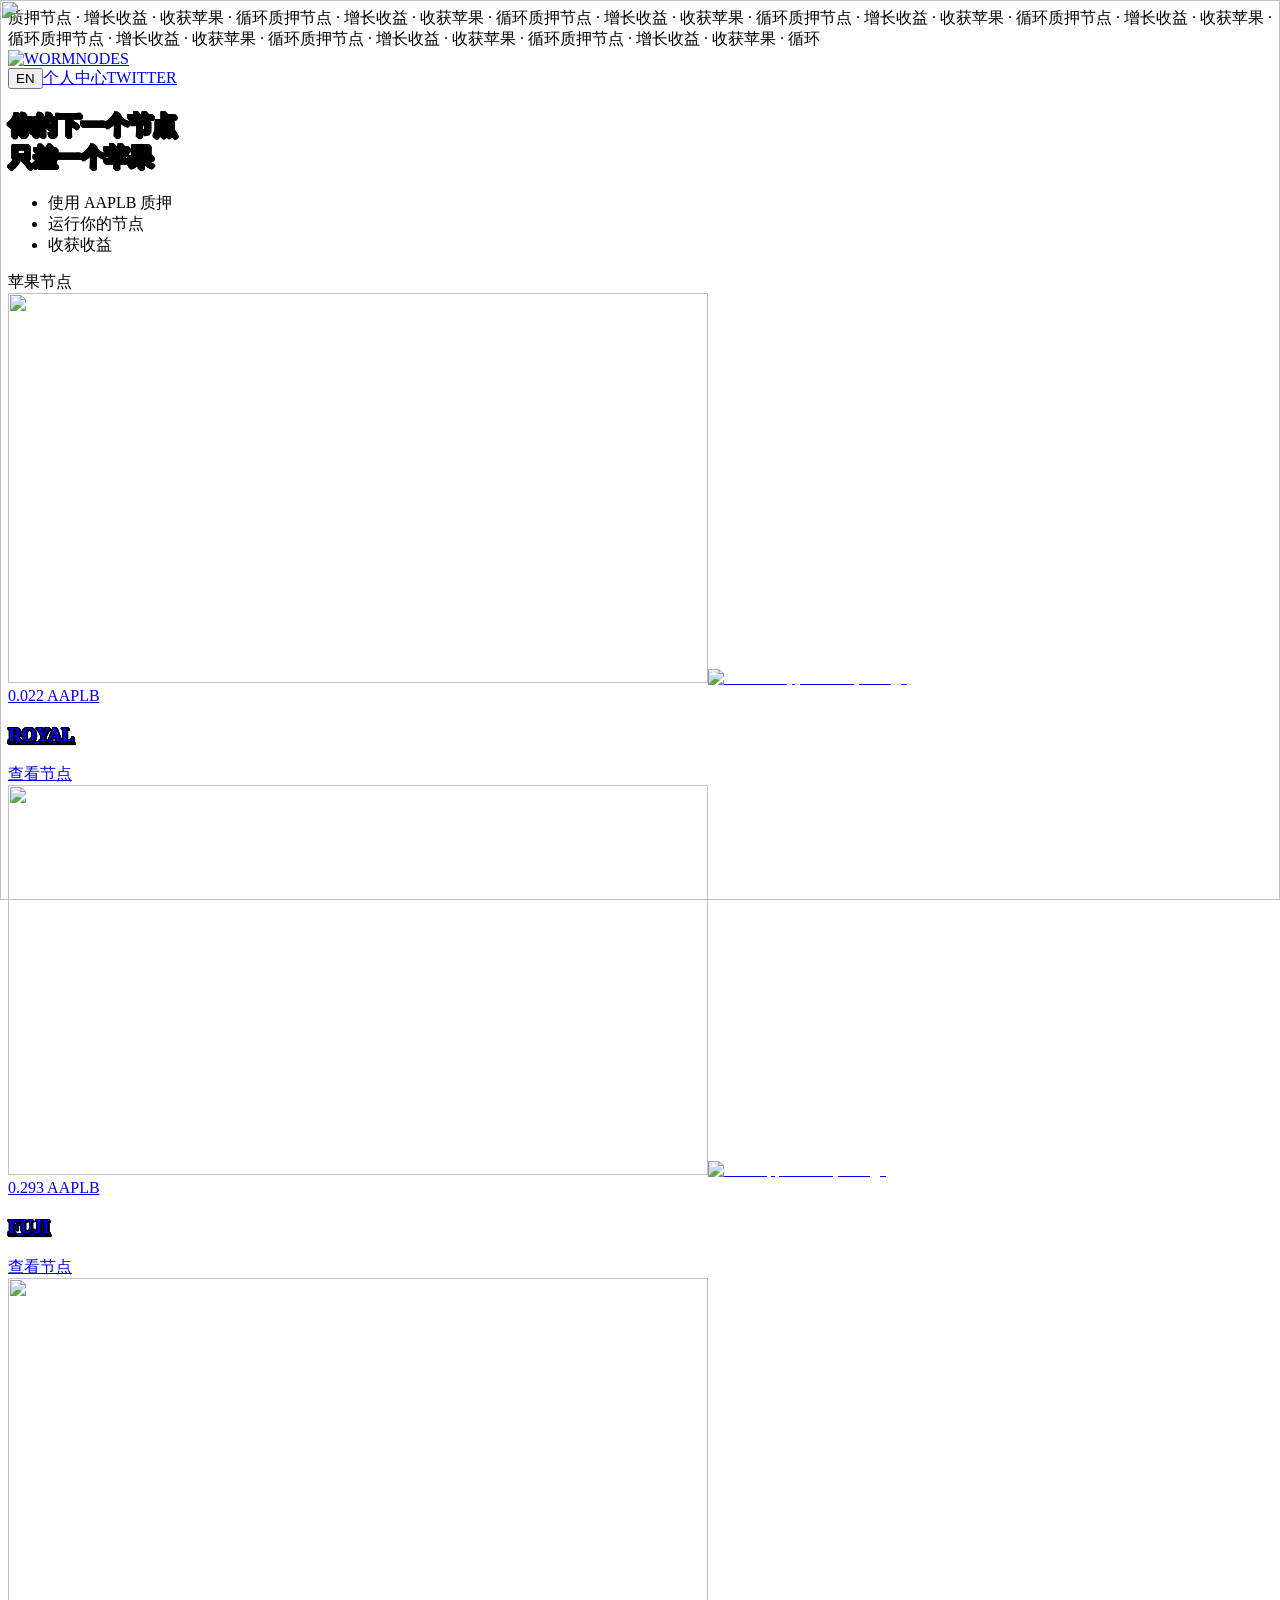
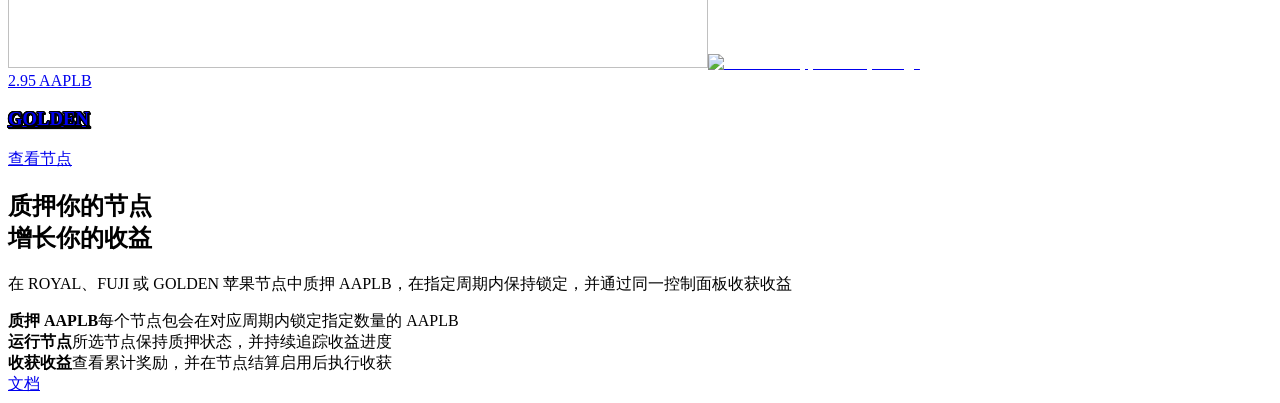
==== site/index.html @ 0cadbbf4 "feat: launch WORMNODES static experience" ====
<!DOCTYPE html>

<html class="inter_55e7864c-module__Z2_8rW__variable rubik_59466321-module__Wltqrq__variable press_start_2p_4344854-module__DFnajW__variable roboto_mono_e25494b7-module__irEECa__variable noto_sans_jp_9eb683cc-module__CWBT3G__variable noto_sans_sc_5012a4dd-module__J10OYW__variable noto_sans_kr_98032d5b-module__117jkW__variable" lang="zh-CN"><head><meta charset="utf-8"/><meta content="width=device-width, initial-scale=1" name="viewport"/><link as="image" imagesizes="100vw" imagesrcset="/_next/image?url=%2Fbrand%2Fhome%2Fhero%2Flayer1.png&amp;w=640&amp;q=75&amp;dpl=dpl_96QHAPLa8R8Ghr7NJcweiiiXQumz 640w, /_next/image?url=%2Fbrand%2Fhome%2Fhero%2Flayer1.png&amp;w=750&amp;q=75&amp;dpl=dpl_96QHAPLa8R8Ghr7NJcweiiiXQumz 750w, /_next/image?url=%2Fbrand%2Fhome%2Fhero%2Flayer1.png&amp;w=828&amp;q=75&amp;dpl=dpl_96QHAPLa8R8Ghr7NJcweiiiXQumz 828w, /_next/image?url=%2Fbrand%2Fhome%2Fhero%2Flayer1.png&amp;w=1080&amp;q=75&amp;dpl=dpl_96QHAPLa8R8Ghr7NJcweiiiXQumz 1080w, /_next/image?url=%2Fbrand%2Fhome%2Fhero%2Flayer1.png&amp;w=1200&amp;q=75&amp;dpl=dpl_96QHAPLa8R8Ghr7NJcweiiiXQumz 1200w, /_next/image?url=%2Fbrand%2Fhome%2Fhero%2Flayer1.png&amp;w=1920&amp;q=75&amp;dpl=dpl_96QHAPLa8R8Ghr7NJcweiiiXQumz 1920w, /_next/image?url=%2Fbrand%2Fhome%2Fhero%2Flayer1.png&amp;w=2048&amp;q=75&amp;dpl=dpl_96QHAPLa8R8Ghr7NJcweiiiXQumz 2048w, /_next/image?url=%2Fbrand%2Fhome%2Fhero%2Flayer1.png&amp;w=3840&amp;q=75&amp;dpl=dpl_96QHAPLa8R8Ghr7NJcweiiiXQumz 3840w" rel="preload"/><link data-precedence="next" href="/_next/static/chunks/e8b7f366668dba46.css" rel="stylesheet"/><link data-precedence="next" href="/_next/static/chunks/c0f1d4706f6b8584.css" rel="stylesheet"/><link data-precedence="next" href="/_next/static/chunks/edbb7e1ff22c75a3.css" rel="stylesheet"/><link data-precedence="next" href="/_next/static/chunks/c2bd4e25eaab8102.css" rel="stylesheet"/><link data-precedence="next" href="/_next/static/chunks/37011c56eb32cdae.css" rel="stylesheet"/><meta content="" name="next-size-adjust"/><title>WORMNODES | 苹果节点质押</title><meta content="使用 AAPLB 质押 ROYAL、FUJI 与 GOLDEN 苹果节点并获得收益" name="description"/><meta content="WORMNODES | 苹果节点质押" property="og:title"/><meta content="使用 AAPLB 质押 ROYAL、FUJI 与 GOLDEN 苹果节点并获得收益" property="og:description"/><meta content="1200" property="og:image:width"/><meta content="630" property="og:image:height"/><meta content="WORMNODES" property="og:image:alt"/><meta content="summary_large_image" name="twitter:card"/><meta content="WORMNODES | 苹果节点质押" name="twitter:title"/><meta content="使用 AAPLB 质押 ROYAL、FUJI 与 GOLDEN 苹果节点并获得收益" name="twitter:description"/><link href="/editable/overrides.css" rel="stylesheet"/><meta content="Static editable homepage baseline copied from public SSR output" name="local-mirror"/><link href="/editable/wormnodes.css?v=12" rel="stylesheet"/><link href="/assets/media/wormnodes-favicon.png?v=2" rel="icon" type="image/png"/></head><body class="antialiased"><div hidden=""></div><div class="flex min-h-screen flex-col"><header class="fixed left-0 top-0 z-50 w-full" id="top">
<div class="relative w-full overflow-hidden py-2 select-none"><div class="flex w-max animate-[ticker_72s_linear_infinite] motion-reduce:animate-none"><span class="flex shrink-0 items-center gap-8 pr-8"><span class="font-pixel text-[10px] uppercase leading-none tracking-[0.12em] text-black sm:text-[11px]" data-en="STAKE NODES · GROW YIELD · HARVEST APPLES · REPEAT" data-zh="质押节点 · 增长收益 · 收获苹果 · 循环">质押节点 · 增长收益 · 收获苹果 · 循环</span><span class="font-pixel text-[10px] uppercase leading-none tracking-[0.12em] text-black sm:text-[11px]" data-en="STAKE NODES · GROW YIELD · HARVEST APPLES · REPEAT" data-zh="质押节点 · 增长收益 · 收获苹果 · 循环">质押节点 · 增长收益 · 收获苹果 · 循环</span><span class="font-pixel text-[10px] uppercase leading-none tracking-[0.12em] text-black sm:text-[11px]" data-en="STAKE NODES · GROW YIELD · HARVEST APPLES · REPEAT" data-zh="质押节点 · 增长收益 · 收获苹果 · 循环">质押节点 · 增长收益 · 收获苹果 · 循环</span><span class="font-pixel text-[10px] uppercase leading-none tracking-[0.12em] text-black sm:text-[11px]" data-en="STAKE NODES · GROW YIELD · HARVEST APPLES · REPEAT" data-zh="质押节点 · 增长收益 · 收获苹果 · 循环">质押节点 · 增长收益 · 收获苹果 · 循环</span><span class="font-pixel text-[10px] uppercase leading-none tracking-[0.12em] text-black sm:text-[11px]" data-en="STAKE NODES · GROW YIELD · HARVEST APPLES · REPEAT" data-zh="质押节点 · 增长收益 · 收获苹果 · 循环">质押节点 · 增长收益 · 收获苹果 · 循环</span><span class="font-pixel text-[10px] uppercase leading-none tracking-[0.12em] text-black sm:text-[11px]" data-en="STAKE NODES · GROW YIELD · HARVEST APPLES · REPEAT" data-zh="质押节点 · 增长收益 · 收获苹果 · 循环">质押节点 · 增长收益 · 收获苹果 · 循环</span><span class="font-pixel text-[10px] uppercase leading-none tracking-[0.12em] text-black sm:text-[11px]" data-en="STAKE NODES · GROW YIELD · HARVEST APPLES · REPEAT" data-zh="质押节点 · 增长收益 · 收获苹果 · 循环">质押节点 · 增长收益 · 收获苹果 · 循环</span><span class="font-pixel text-[10px] uppercase leading-none tracking-[0.12em] text-black sm:text-[11px]" data-en="STAKE NODES · GROW YIELD · HARVEST APPLES · REPEAT" data-zh="质押节点 · 增长收益 · 收获苹果 · 循环">质押节点 · 增长收益 · 收获苹果 · 循环</span></span></div></div>
<div class="wn-header-shell"><div class="flex w-full items-center gap-3 px-4 min-h-16 sm:min-h-[4.5rem] sm:px-6 xl:px-8"><a aria-label="WORMNODES home" href="#top"><img alt="WORMNODES" class="wn-header-logo" height="300" loading="eager" src="/assets/media/wormnodes-logo.png?v=3" width="1200"/></a><div class="flex-1"></div><nav aria-label="Primary navigation" class="wn-header-actions"><button aria-label="Switch to English" class="sticker-btn wn-yellow-sticker wn-nav-link wn-language-button" data-lang-toggle="" type="button"><span class="sticker-btn-face px-5 py-2 font-heading text-xs font-black uppercase tracking-wide text-white">EN</span></button><a aria-label="Open WORMNODES profile" class="sticker-btn wn-yellow-sticker wn-nav-link" href="/profile/"><span class="sticker-btn-face px-5 py-2 font-heading text-xs font-black uppercase tracking-wide text-white" data-en="PROFILE" data-zh="个人中心">个人中心</span></a><a aria-label="WORMNODES Twitter" class="sticker-btn wn-yellow-sticker wn-nav-link" href="https://x.com/WormNodes" rel="noopener noreferrer" target="_blank"><span class="sticker-btn-face px-5 py-2 font-heading text-xs font-black uppercase tracking-wide text-white">TWITTER</span></a></nav></div></div>
</header><main class="flex-1"><div class="mx-auto w-full min-w-0 max-w-7xl px-4 sm:px-5 xl:px-8 2xl:max-w-[90rem] py-4 2xl:py-6"><div class="relative"><div class="relative left-1/2 right-1/2 -ml-[50vw] -mr-[50vw] -mt-4 -mb-4 w-screen overflow-hidden bg-surface-base 2xl:-mt-6 2xl:-mb-6"><section class="relative w-full py-6 sm:py-8 pt-28 sm:pt-32 lg:pt-36"><div class="mx-auto w-full min-w-0 max-w-7xl px-4 sm:px-5 xl:px-8 2xl:max-w-[90rem]"><div class="group relative h-[280px] overflow-hidden rounded-2xl sm:h-[360px] lg:h-[480px] [container-type:inline-size]"><div aria-hidden="true" class="absolute inset-0"><div class="absolute inset-0 transition-transform duration-700 ease-out group-hover:scale-[1.03] motion-reduce:transition-none"><div class="hero-drift absolute inset-0"><img alt="" class="object-cover object-right" data-nimg="fill" decoding="async" loading="eager" sizes="100vw" src="/assets/media/6d959c74c0d27f56c6.png" srcset="/assets/media/3dec3d20e7ad1e6a38.png 640w, /assets/media/4ab1bfce7e43ae8ab4.png 750w, /assets/media/17a4db3cff9cf5389c.png 828w, /assets/media/6779f3f0c8c84c58be.png 1080w, /assets/media/671f3e3e971a9f3240.png 1200w, /assets/media/1f9f5916872530f9c1.png 1920w, /assets/media/e329f7bd58c3fb2cbc.png 2048w, /assets/media/6d959c74c0d27f56c6.png 3840w" style="position:absolute;height:100%;width:100%;left:0;top:0;right:0;bottom:0;color:transparent"/></div></div><div class="absolute aspect-[1420/480] max-sm:-bottom-[6%] max-sm:-right-[8%] max-sm:w-[560px] sm:right-0 sm:top-1/2 sm:w-[max(100%,1065px)] sm:-translate-y-1/2 lg:w-[max(100%,1420px)]"><div class="absolute inset-[-26.46%_-10%_-27.92%_42.89%] origin-[70%_60%] transition-transform duration-500 ease-out group-hover:rotate-[2.5deg] group-hover:scale-[1.07] motion-reduce:transition-none"><div class="hero-flare-counter absolute inset-0"><img alt="" class="object-fill" data-nimg="fill" decoding="async" loading="eager" sizes="70vw" src="/assets/media/ebf6c3fac01f97a84b.png" srcset="/assets/media/3253847574a0adb8e9.png 640w, /assets/media/2ab07d0a822987abbe.png 750w, /assets/media/33d112bf01dcaa3b61.png 828w, /assets/media/9e9209b47c6250277a.png 1080w, /assets/media/eb4c57acd257ff200c.png 1200w, /assets/media/fc2684ffe530d6f566.png 1920w, /assets/media/60ad1055c2f20eab20.png 2048w, /assets/media/ebf6c3fac01f97a84b.png 3840w" style="position:absolute;height:100%;width:100%;left:0;top:0;right:0;bottom:0;color:transparent"/></div></div><div class="absolute inset-[-2.08%_-15.63%_-24.58%_50.92%] origin-[60%_55%] transition-transform delay-75 duration-500 ease-out group-hover:-rotate-3 group-hover:scale-[1.09] motion-reduce:transition-none"><div class="hero-flare absolute inset-0"><img alt="" class="object-fill" data-nimg="fill" decoding="async" loading="eager" sizes="65vw" src="/assets/media/6bdccb33ffd257f253.png" srcset="/assets/media/4c48150f82cca09fe5.png 640w, /assets/media/191d85360df7ded87f.png 750w, /assets/media/587cd6b07a4a10c6bf.png 828w, /assets/media/eff5e38a34ea7d5408.png 1080w, /assets/media/a03e01a71feec89ef2.png 1200w, /assets/media/a44a46867429e1e102.png 1920w, /assets/media/5667e502d3df791c3e.png 2048w, /assets/media/6bdccb33ffd257f253.png 3840w" style="position:absolute;height:100%;width:100%;left:0;top:0;right:0;bottom:0;color:transparent"/></div></div><div class="absolute inset-[12.71%_-0.63%_-17.29%_47.11%]"><div class="hero-bob absolute inset-0"><img alt="" class="object-fill" data-nimg="fill" decoding="async" loading="eager" sizes="55vw" src="/assets/media/0c9e0a14c5fcb0350c.png" srcset="/assets/media/55adb1d253f7497a11.png 384w, /assets/media/672ffdae05ce43972b.png 640w, /assets/media/c190ec64e120ebba4a.png 750w, /assets/media/fd697cc4030709b23d.png 828w, /assets/media/f013b319c369afd2ce.png 1080w, /assets/media/1f110f10283d2afccf.png 1200w, /assets/media/d0e1370f5898ff47eb.png 1920w, /assets/media/ceb12d2aaa09b55425.png 2048w, /assets/media/0c9e0a14c5fcb0350c.png 3840w" style="position:absolute;height:100%;width:100%;left:0;top:0;right:0;bottom:0;color:transparent"/></div></div><div class="absolute inset-[0.63%_0.63%_-13.33%_43.38%] transition-transform duration-500 ease-out group-hover:-translate-y-3 group-hover:rotate-[-3deg] group-hover:scale-[1.02] motion-reduce:transition-none"><div class="hero-bob absolute inset-0"><img alt="" class="object-fill" data-nimg="fill" decoding="async" loading="eager" sizes="60vw" src="/assets/media/hero-worm-apple.png?v=1" style="position:absolute;height:100%;width:100%;left:0;top:0;right:0;bottom:0;color:transparent"/></div></div><div class="absolute inset-[4.79%_46.55%_84.38%_49.86%] transition-transform duration-300 ease-out group-hover:scale-150 motion-reduce:transition-none"><div class="hero-twinkle absolute inset-0" style="animation-duration:2.8s"><img alt="" class="object-fill" data-nimg="fill" decoding="async" loading="eager" sizes="4vw" src="/assets/media/213af4375aaacb5222.png" srcset="/assets/media/fded7e06f6e83683b5.png 32w, /assets/media/fdea1f62fd9005edf5.png 48w, /assets/media/6b3035c171a9467c07.png 64w, /assets/media/428c87cf79d5bfc985.png 96w, /assets/media/a2c0be90aa9d34e98d.png 128w, /assets/media/b9f4ae15fe32574f28.png 256w, /assets/media/f09652d0d5a2c51d2f.png 384w, /assets/media/1ee659825478908e59.png 640w, /assets/media/8a11020ae059cd7b46.png 750w, /assets/media/cd20cfea4517634166.png 828w, /assets/media/b8584a58cedc6098c7.png 1080w, /assets/media/883965cf1e65f12cb1.png 1200w, /assets/media/1963ab2938855b272d.png 1920w, /assets/media/2144395aa966935360.png 2048w, /assets/media/213af4375aaacb5222.png 3840w" style="position:absolute;height:100%;width:100%;left:0;top:0;right:0;bottom:0;color:transparent"/></div></div><div class="absolute inset-[54.79%_48.31%_36.04%_48.66%] transition-transform delay-100 duration-300 ease-out group-hover:scale-150 motion-reduce:transition-none"><div class="hero-twinkle absolute inset-0" style="animation-duration:2.4s;animation-delay:0.8s"><img alt="" class="object-fill" data-nimg="fill" decoding="async" loading="eager" sizes="4vw" src="/assets/media/5dbea78b2f58025a4f.png" srcset="/assets/media/707a13f69caea5033e.png 32w, /assets/media/8cb7f8f909209f28a8.png 48w, /assets/media/26f77c11a6a9f112c2.png 64w, /assets/media/bf3f1f966d57b3e562.png 96w, /assets/media/556758c4e6716e7be3.png 128w, /assets/media/268962152096193c60.png 256w, /assets/media/0ea0b098155a9cbf67.png 384w, /assets/media/78ee8b7c153f6d4930.png 640w, /assets/media/f65d2d5bf338546bb5.png 750w, /assets/media/54f2621f726699ade9.png 828w, /assets/media/a8442d6e261e28b29f.png 1080w, /assets/media/44a98953d0b90ac76e.png 1200w, /assets/media/781081698c00334e04.png 1920w, /assets/media/bd6e420f46ec64c65c.png 2048w, /assets/media/5dbea78b2f58025a4f.png 3840w" style="position:absolute;height:100%;width:100%;left:0;top:0;right:0;bottom:0;color:transparent"/></div></div><div class="absolute inset-[22.5%_37.96%_68.33%_59.01%] transition-transform delay-150 duration-300 ease-out group-hover:scale-150 motion-reduce:transition-none"><div class="hero-twinkle absolute inset-0" style="animation-duration:3.2s;animation-delay:1.4s"><img alt="" class="object-fill" data-nimg="fill" decoding="async" loading="eager" sizes="4vw" src="/assets/media/5dbea78b2f58025a4f.png" srcset="/assets/media/707a13f69caea5033e.png 32w, /assets/media/8cb7f8f909209f28a8.png 48w, /assets/media/26f77c11a6a9f112c2.png 64w, /assets/media/bf3f1f966d57b3e562.png 96w, /assets/media/556758c4e6716e7be3.png 128w, /assets/media/268962152096193c60.png 256w, /assets/media/0ea0b098155a9cbf67.png 384w, /assets/media/78ee8b7c153f6d4930.png 640w, /assets/media/f65d2d5bf338546bb5.png 750w, /assets/media/54f2621f726699ade9.png 828w, /assets/media/a8442d6e261e28b29f.png 1080w, /assets/media/44a98953d0b90ac76e.png 1200w, /assets/media/781081698c00334e04.png 1920w, /assets/media/bd6e420f46ec64c65c.png 2048w, /assets/media/5dbea78b2f58025a4f.png 3840w" style="position:absolute;height:100%;width:100%;left:0;top:0;right:0;bottom:0;color:transparent"/></div></div><div class="absolute inset-[3.96%_46.2%_90.63%_52.04%] transition-transform delay-75 duration-300 ease-out group-hover:scale-150 motion-reduce:transition-none"><div class="hero-twinkle absolute inset-0" style="animation-duration:2.1s;animation-delay:0.4s"><img alt="" class="object-fill" data-nimg="fill" decoding="async" loading="eager" sizes="2vw" src="/assets/media/c6b5a41893433df6b4.png" srcset="/assets/media/46450aeee4e6a92204.png 32w, /assets/media/919d6093cb9417ab05.png 48w, /assets/media/848bf2070dc0f19728.png 64w, /assets/media/969bcffbc2c18ed98a.png 96w, /assets/media/41e46655328c10e595.png 128w, /assets/media/750af8ab73ad3691f8.png 256w, /assets/media/61a62917fb180b0e45.png 384w, /assets/media/7d19679951db11f536.png 640w, /assets/media/c0d2ab4b4850b2efff.png 750w, /assets/media/bbf0d66e77ea8d46f5.png 828w, /assets/media/04345af9526dd36055.png 1080w, /assets/media/2f7c44f2bd879791c5.png 1200w, /assets/media/2f727627707b525aa5.png 1920w, /assets/media/de9a292338c7961737.png 2048w, /assets/media/c6b5a41893433df6b4.png 3840w" style="position:absolute;height:100%;width:100%;left:0;top:0;right:0;bottom:0;color:transparent"/></div></div></div></div><div class="absolute inset-0 flex items-center"><div class="w-full max-w-[88%] pl-6 sm:max-w-[62%] sm:pl-10 lg:max-w-[55%] lg:pl-14"><h1 class="font-heading text-[clamp(1.6rem,3.83cqw,3.5rem)] font-black uppercase leading-[1.065] text-white" data-en="YOUR NEXT NODE&lt;br&gt;IS ONE APPLE AWAY!" data-zh="你的下一个节点&lt;br&gt;只差一个苹果" style="text-shadow:0.1100em 0.0550em 0 #000, 0.1081em 0.0692em 0 #000, 0.1026em 0.0825em 0 #000, 0.0939em 0.0939em 0 #000, 0.0825em 0.1026em 0 #000, 0.0692em 0.1081em 0 #000, 0.0550em 0.1100em 0 #000, 0.0408em 0.1081em 0 #000, 0.0275em 0.1026em 0 #000, 0.0161em 0.0939em 0 #000, 0.0074em 0.0825em 0 #000, 0.0019em 0.0692em 0 #000, 0.0000em 0.0550em 0 #000, 0.0019em 0.0408em 0 #000, 0.0074em 0.0275em 0 #000, 0.0161em 0.0161em 0 #000, 0.0275em 0.0074em 0 #000, 0.0408em 0.0019em 0 #000, 0.0550em 0.0000em 0 #000, 0.0692em 0.0019em 0 #000, 0.0825em 0.0074em 0 #000, 0.0939em 0.0161em 0 #000, 0.1026em 0.0275em 0 #000, 0.1081em 0.0408em 0 #000, 0.055em 0.055em 0 #000, 0.0550em 0.0000em 0 #000, 0.0531em 0.0142em 0 #000, 0.0476em 0.0275em 0 #000, 0.0389em 0.0389em 0 #000, 0.0275em 0.0476em 0 #000, 0.0142em 0.0531em 0 #000, 0.0000em 0.0550em 0 #000, -0.0142em 0.0531em 0 #000, -0.0275em 0.0476em 0 #000, -0.0389em 0.0389em 0 #000, -0.0476em 0.0275em 0 #000, -0.0531em 0.0142em 0 #000, -0.0550em 0.0000em 0 #000, -0.0531em -0.0142em 0 #000, -0.0476em -0.0275em 0 #000, -0.0389em -0.0389em 0 #000, -0.0275em -0.0476em 0 #000, -0.0142em -0.0531em 0 #000, -0.0000em -0.0550em 0 #000, 0.0142em -0.0531em 0 #000, 0.0275em -0.0476em 0 #000, 0.0389em -0.0389em 0 #000, 0.0476em -0.0275em 0 #000, 0.0531em -0.0142em 0 #000">你的下一个节点<br/>只差一个苹果</h1><ul class="mt-4 flex flex-col gap-2 sm:mt-6 sm:gap-2.5 wn-hero-features"><li class="relative flex w-fit items-center" data-en="STAKE WITH AAPLB" data-zh="使用 AAPLB 质押">使用 AAPLB 质押</li><li class="relative flex w-fit items-center" data-en="RUN YOUR NODE" data-zh="运行你的节点">运行你的节点</li><li class="relative flex w-fit items-center" data-en="HARVEST YIELD" data-zh="收获收益">收获收益</li></ul></div></div></div></div></section><div class="relative bg-surface-base"><section class="py-6 sm:py-8"><div class="mx-auto w-full min-w-0 max-w-7xl px-4 sm:px-5 xl:px-8 2xl:max-w-[90rem]"><div class="wn-section-title" data-en="APPLE NODES" data-zh="苹果节点" id="nodes">苹果节点</div><div class="mt-7 grid grid-cols-1 gap-5 md:grid-cols-2 lg:gap-7 xl:grid-cols-3" id="apple-pack-grid"><a class="group relative block overflow-hidden rounded-2xl" data-node-aaplb="0.022" data-node-image="/assets/media/node-pack-royal.png?v=2" data-node-lock="1 day" data-node-lock-zh="1 天" data-node-mode="Daily yield" data-node-mode-zh="每日收益" data-node-name="ROYAL" data-node-tier="ROYAL NODE" data-node-tier-zh="ROYAL 节点" href="#node-royal" role="button" tabindex="0"><img alt="" aria-hidden="true" class="tile-field h-full w-full object-cover" data-nimg="1" decoding="async" height="390" loading="eager" src="/assets/media/6b1cb5274fb856271e.png" srcset="/assets/media/8b77cd87c7def4d6cf.png 1x, /assets/media/6b1cb5274fb856271e.png 2x" style="color:transparent" width="700"/><img alt="ROYAL apple node package" class="tile-pack pointer-events-none absolute bottom-[9%] left-[70%] h-[80%] w-auto -translate-x-1/2 object-contain drop-shadow-2xl" data-nimg="1" decoding="async" height="357" loading="eager" src="/assets/media/node-pack-royal.png?v=2" style="color:transparent" width="281"/><div class="absolute inset-0 flex flex-col items-start justify-center gap-4 p-6 sm:p-8"><span class="inline-flex items-baseline gap-1 rounded-md bg-black px-2.5 py-1.5 font-pixel text-[7px] uppercase tracking-[0.12em] text-white/60 sm:text-[8px]"><span class="font-heading text-base font-black leading-none tracking-normal text-white sm:text-lg">0.022 AAPLB</span></span><h3 class="max-w-[7ch] font-heading text-[1.75rem] font-black uppercase leading-[0.95] text-white sm:text-[2.125rem]" style="text-shadow:0.1100em 0.0550em 0 #000, 0.1081em 0.0692em 0 #000, 0.1026em 0.0825em 0 #000, 0.0939em 0.0939em 0 #000, 0.0825em 0.1026em 0 #000, 0.0692em 0.1081em 0 #000, 0.0550em 0.1100em 0 #000, 0.0408em 0.1081em 0 #000, 0.0275em 0.1026em 0 #000, 0.0161em 0.0939em 0 #000, 0.0074em 0.0825em 0 #000, 0.0019em 0.0692em 0 #000, 0.0000em 0.0550em 0 #000, 0.0019em 0.0408em 0 #000, 0.0074em 0.0275em 0 #000, 0.0161em 0.0161em 0 #000, 0.0275em 0.0074em 0 #000, 0.0408em 0.0019em 0 #000, 0.0550em 0.0000em 0 #000, 0.0692em 0.0019em 0 #000, 0.0825em 0.0074em 0 #000, 0.0939em 0.0161em 0 #000, 0.1026em 0.0275em 0 #000, 0.1081em 0.0408em 0 #000, 0.055em 0.055em 0 #000, 0.0550em 0.0000em 0 #000, 0.0531em 0.0142em 0 #000, 0.0476em 0.0275em 0 #000, 0.0389em 0.0389em 0 #000, 0.0275em 0.0476em 0 #000, 0.0142em 0.0531em 0 #000, 0.0000em 0.0550em 0 #000, -0.0142em 0.0531em 0 #000, -0.0275em 0.0476em 0 #000, -0.0389em 0.0389em 0 #000, -0.0476em 0.0275em 0 #000, -0.0531em 0.0142em 0 #000, -0.0550em 0.0000em 0 #000, -0.0531em -0.0142em 0 #000, -0.0476em -0.0275em 0 #000, -0.0389em -0.0389em 0 #000, -0.0275em -0.0476em 0 #000, -0.0142em -0.0531em 0 #000, -0.0000em -0.0550em 0 #000, 0.0142em -0.0531em 0 #000, 0.0275em -0.0476em 0 #000, 0.0389em -0.0389em 0 #000, 0.0476em -0.0275em 0 #000, 0.0531em -0.0142em 0 #000">ROYAL</h3><span class="sticker-btn wn-yellow-sticker"><span class="sticker-btn-face px-5 py-2 font-heading text-xs font-black uppercase tracking-wide text-white sm:text-sm" data-en="VIEW NODE" data-zh="查看节点">查看节点</span></span></div></a><a class="group relative block overflow-hidden rounded-2xl" data-node-aaplb="0.293" data-node-image="/assets/media/node-pack-fuji.png?v=2" data-node-lock="1 week" data-node-lock-zh="1 周" data-node-mode="Weekly yield" data-node-mode-zh="每周收益" data-node-name="FUJI" data-node-tier="FUJI NODE" data-node-tier-zh="FUJI 节点" href="#node-fuji" role="button" tabindex="0"><img alt="" aria-hidden="true" class="tile-field h-full w-full object-cover" data-nimg="1" decoding="async" height="390" loading="eager" src="/assets/media/fe93487cb7a2ab25e5.png" srcset="/assets/media/f53427a193854e3d11.png 1x, /assets/media/fe93487cb7a2ab25e5.png 2x" style="color:transparent" width="700"/><img alt="FUJI apple node package" class="tile-pack pointer-events-none absolute bottom-[9%] left-[70%] h-[80%] w-auto -translate-x-1/2 object-contain drop-shadow-2xl" data-nimg="1" decoding="async" height="357" loading="eager" src="/assets/media/node-pack-fuji.png?v=2" style="color:transparent" width="281"/><div class="absolute inset-0 flex flex-col items-start justify-center gap-4 p-6 sm:p-8"><span class="inline-flex items-baseline gap-1 rounded-md bg-black px-2.5 py-1.5 font-pixel text-[7px] uppercase tracking-[0.12em] text-white/60 sm:text-[8px]"><span class="font-heading text-base font-black leading-none tracking-normal text-white sm:text-lg">0.293 AAPLB</span></span><h3 class="max-w-[7ch] font-heading text-[1.75rem] font-black uppercase leading-[0.95] text-white sm:text-[2.125rem]" style="text-shadow:0.1100em 0.0550em 0 #000, 0.1081em 0.0692em 0 #000, 0.1026em 0.0825em 0 #000, 0.0939em 0.0939em 0 #000, 0.0825em 0.1026em 0 #000, 0.0692em 0.1081em 0 #000, 0.0550em 0.1100em 0 #000, 0.0408em 0.1081em 0 #000, 0.0275em 0.1026em 0 #000, 0.0161em 0.0939em 0 #000, 0.0074em 0.0825em 0 #000, 0.0019em 0.0692em 0 #000, 0.0000em 0.0550em 0 #000, 0.0019em 0.0408em 0 #000, 0.0074em 0.0275em 0 #000, 0.0161em 0.0161em 0 #000, 0.0275em 0.0074em 0 #000, 0.0408em 0.0019em 0 #000, 0.0550em 0.0000em 0 #000, 0.0692em 0.0019em 0 #000, 0.0825em 0.0074em 0 #000, 0.0939em 0.0161em 0 #000, 0.1026em 0.0275em 0 #000, 0.1081em 0.0408em 0 #000, 0.055em 0.055em 0 #000, 0.0550em 0.0000em 0 #000, 0.0531em 0.0142em 0 #000, 0.0476em 0.0275em 0 #000, 0.0389em 0.0389em 0 #000, 0.0275em 0.0476em 0 #000, 0.0142em 0.0531em 0 #000, 0.0000em 0.0550em 0 #000, -0.0142em 0.0531em 0 #000, -0.0275em 0.0476em 0 #000, -0.0389em 0.0389em 0 #000, -0.0476em 0.0275em 0 #000, -0.0531em 0.0142em 0 #000, -0.0550em 0.0000em 0 #000, -0.0531em -0.0142em 0 #000, -0.0476em -0.0275em 0 #000, -0.0389em -0.0389em 0 #000, -0.0275em -0.0476em 0 #000, -0.0142em -0.0531em 0 #000, -0.0000em -0.0550em 0 #000, 0.0142em -0.0531em 0 #000, 0.0275em -0.0476em 0 #000, 0.0389em -0.0389em 0 #000, 0.0476em -0.0275em 0 #000, 0.0531em -0.0142em 0 #000">FUJI</h3><span class="sticker-btn wn-yellow-sticker"><span class="sticker-btn-face px-5 py-2 font-heading text-xs font-black uppercase tracking-wide text-white sm:text-sm" data-en="VIEW NODE" data-zh="查看节点">查看节点</span></span></div></a><a class="group relative block overflow-hidden rounded-2xl" data-node-aaplb="2.95" data-node-image="/assets/media/node-pack-golden.png?v=2" data-node-lock="1 month" data-node-lock-zh="1 个月" data-node-mode="Monthly yield" data-node-mode-zh="每月收益" data-node-name="GOLDEN" data-node-tier="GOLDEN NODE" data-node-tier-zh="GOLDEN 节点" href="#node-golden" role="button" tabindex="0"><img alt="" aria-hidden="true" class="tile-field h-full w-full object-cover" data-nimg="1" decoding="async" height="390" loading="eager" src="/assets/media/26799d7f4c371f017d.png" srcset="/assets/media/8efc4f13674fba0d9b.png 1x, /assets/media/26799d7f4c371f017d.png 2x" style="color:transparent" width="700"/><img alt="GOLDEN apple node package" class="tile-pack pointer-events-none absolute bottom-[9%] left-[70%] h-[80%] w-auto -translate-x-1/2 object-contain drop-shadow-2xl" data-nimg="1" decoding="async" height="357" loading="eager" src="/assets/media/node-pack-golden.png?v=2" style="color:transparent" width="281"/><div class="absolute inset-0 flex flex-col items-start justify-center gap-4 p-6 sm:p-8"><span class="inline-flex items-baseline gap-1 rounded-md bg-black px-2.5 py-1.5 font-pixel text-[7px] uppercase tracking-[0.12em] text-white/60 sm:text-[8px]"><span class="font-heading text-base font-black leading-none tracking-normal text-white sm:text-lg">2.95 AAPLB</span></span><h3 class="max-w-[7ch] font-heading text-[1.75rem] font-black uppercase leading-[0.95] text-white sm:text-[2.125rem]" style="text-shadow:0.1100em 0.0550em 0 #000, 0.1081em 0.0692em 0 #000, 0.1026em 0.0825em 0 #000, 0.0939em 0.0939em 0 #000, 0.0825em 0.1026em 0 #000, 0.0692em 0.1081em 0 #000, 0.0550em 0.1100em 0 #000, 0.0408em 0.1081em 0 #000, 0.0275em 0.1026em 0 #000, 0.0161em 0.0939em 0 #000, 0.0074em 0.0825em 0 #000, 0.0019em 0.0692em 0 #000, 0.0000em 0.0550em 0 #000, 0.0019em 0.0408em 0 #000, 0.0074em 0.0275em 0 #000, 0.0161em 0.0161em 0 #000, 0.0275em 0.0074em 0 #000, 0.0408em 0.0019em 0 #000, 0.0550em 0.0000em 0 #000, 0.0692em 0.0019em 0 #000, 0.0825em 0.0074em 0 #000, 0.0939em 0.0161em 0 #000, 0.1026em 0.0275em 0 #000, 0.1081em 0.0408em 0 #000, 0.055em 0.055em 0 #000, 0.0550em 0.0000em 0 #000, 0.0531em 0.0142em 0 #000, 0.0476em 0.0275em 0 #000, 0.0389em 0.0389em 0 #000, 0.0275em 0.0476em 0 #000, 0.0142em 0.0531em 0 #000, 0.0000em 0.0550em 0 #000, -0.0142em 0.0531em 0 #000, -0.0275em 0.0476em 0 #000, -0.0389em 0.0389em 0 #000, -0.0476em 0.0275em 0 #000, -0.0531em 0.0142em 0 #000, -0.0550em 0.0000em 0 #000, -0.0531em -0.0142em 0 #000, -0.0476em -0.0275em 0 #000, -0.0389em -0.0389em 0 #000, -0.0275em -0.0476em 0 #000, -0.0142em -0.0531em 0 #000, -0.0000em -0.0550em 0 #000, 0.0142em -0.0531em 0 #000, 0.0275em -0.0476em 0 #000, 0.0389em -0.0389em 0 #000, 0.0476em -0.0275em 0 #000, 0.0531em -0.0142em 0 #000">GOLDEN</h3><span class="sticker-btn wn-yellow-sticker"><span class="sticker-btn-face px-5 py-2 font-heading text-xs font-black uppercase tracking-wide text-white sm:text-sm" data-en="VIEW NODE" data-zh="查看节点">查看节点</span></span></div></a></div></div></section><section aria-labelledby="yield-title" class="wn-yield-section"><h2 data-en="STAKE YOUR NODE&lt;br&gt;&lt;span&gt;GROW YOUR YIELD&lt;/span&gt;" data-zh="质押你的节点&lt;br&gt;&lt;span&gt;增长你的收益&lt;/span&gt;" id="yield-title">质押你的节点<br/><span>增长你的收益</span></h2><p data-en="Stake AAPLB in a Royal, Fuji or Golden apple node, keep it locked for the selected period, and harvest rewards from the same dashboard" data-zh="在 ROYAL、FUJI 或 GOLDEN 苹果节点中质押 AAPLB，在指定周期内保持锁定，并通过同一控制面板收获收益">在 ROYAL、FUJI 或 GOLDEN 苹果节点中质押 AAPLB，在指定周期内保持锁定，并通过同一控制面板收获收益</p><div class="wn-benefits"><article class="wn-benefit"><strong data-en="Stake AAPLB" data-zh="质押 AAPLB">质押 AAPLB</strong><span data-en="Each package locks a defined amount of AAPLB for its node period" data-zh="每个节点包会在对应周期内锁定指定数量的 AAPLB">每个节点包会在对应周期内锁定指定数量的 AAPLB</span></article><article class="wn-benefit"><strong data-en="Run the node" data-zh="运行节点">运行节点</strong><span data-en="Your selected node remains staked and tracks its yield status continuously" data-zh="所选节点保持质押状态，并持续追踪收益进度">所选节点保持质押状态，并持续追踪收益进度</span></article><article class="wn-benefit"><strong data-en="Harvest yield" data-zh="收获收益">收获收益</strong><span data-en="Review accumulated rewards and harvest when node settlement is enabled" data-zh="查看累计奖励，并在节点结算启用后执行收获">查看累计奖励，并在节点结算启用后执行收获</span></article></div></section></div></div><div aria-hidden="true" class="halftone-dissolve pointer-events-none fixed inset-0 z-[200] h-[100dvh] min-h-[100svh] w-full"></div></div></div></main><footer class="wn-footer"><a aria-label="Open WORMNODES docs" class="sticker-btn wn-yellow-sticker wn-twitter" href="/docs/"><span class="sticker-btn-face px-7 py-2.5 font-heading text-sm font-black uppercase tracking-wide text-white sm:text-base" data-en="DOCS" data-zh="文档">文档</span></a></footer><div class="fixed right-4 z-[60] print:hidden" style="--pf-surface:rgba(22, 23, 30, 0.92);--pf-surface-2:rgba(32, 34, 44, 0.92);--pf-surface-3:rgba(44, 47, 60, 0.95);--pf-border:rgba(255, 255, 255, 0.12);--pf-border-strong:rgba(255, 255, 255, 0.18);--pf-text:#eceef3;--pf-text-soft:#a3a8b6;--pf-pink:#fe1176;--pf-pink-d:#d6005c;--pf-gold:var(--pf-pink);--pf-gold-d:var(--pf-pink-d);--pf-red:#e5675f;--pf-green:#5fc27e;--pf-blue:#6a9be0;--font-sans:var(--font-rubik), ui-sans-serif, system-ui, sans-serif;--font-mono:var(--font-roboto-mono), ui-monospace, monospace;--font-accent:var(--font-rubik), ui-sans-serif, system-ui, sans-serif;font-family:var(--font-rubik), ui-sans-serif, system-ui, sans-serif;bottom:16px"><div class="relative"></div></div></div><div class="fixed top-[3rem] sm:top-[3.5rem] left-1/2 -translate-x-1/2 z-50 flex flex-col gap-2 w-full max-w-xl px-4 pointer-events-none"></div><template data-dgst="BAILOUT_TO_CLIENT_SIDE_RENDERING"></template><div class="wn-modal" hidden="" id="node-modal"><div class="wn-modal-backdrop" data-close-modal=""></div><section aria-labelledby="node-modal-title" aria-modal="true" class="wn-dialog" role="dialog"><button aria-label="Close node staking" class="wn-close" data-close-modal="" type="button">×</button><div class="wn-modal-art"><img alt="Royal node package" id="node-modal-image" src="/assets/media/node-pack-royal.png?v=2"/></div><div class="wn-modal-copy"><span class="wn-kicker" data-en="AAPLB NODE STAKING" data-zh="AAPLB 节点质押">AAPLB 节点质押</span><h2 id="node-modal-title">ROYAL</h2><p data-en="Stake AAPLB for the selected lock period, run your apple node, and receive yield through the WORMNODES node cycle" data-zh="在所选锁定周期内质押 AAPLB，运行你的苹果节点，并通过 WORMNODES 节点周期获得收益">在所选锁定周期内质押 AAPLB，运行你的苹果节点，并通过 WORMNODES 节点周期获得收益</p><div class="wn-node-stats"><div class="wn-stat"><small data-en="Node tier" data-zh="节点等级">节点等级</small><b id="node-modal-tier">ROYAL 节点</b></div><div class="wn-stat"><small data-en="Yield mode" data-zh="收益模式">收益模式</small><b id="node-modal-mode">每日收益</b></div><div class="wn-stat"><small data-en="Staked asset" data-zh="质押资产">质押资产</small><b>AAPLB</b></div><div class="wn-stat"><small data-en="Lock period" data-zh="锁定周期">锁定周期</small><b id="node-modal-lock">1 天</b></div></div><div class="wn-price"><span data-en="AAPLB stake" data-zh="AAPLB 质押数量">AAPLB 质押数量</span><strong id="node-modal-price">0.022 AAPLB</strong></div><button class="sticker-btn wn-yellow-sticker wn-pay-button" id="node-modal-pay" type="button"><span class="sticker-btn-face px-7 py-2.5 font-heading text-sm font-black uppercase tracking-wide text-white sm:text-base">质押 0.022 AAPLB</span></button><p aria-live="polite" class="wn-payment-status" id="node-payment-status"></p></div></section></div><script defer="True" src="/editable/wormnodes-lang.js?v=2"></script><script defer="True" src="/editable/wormnodes.js?v=9"></script></body></html>
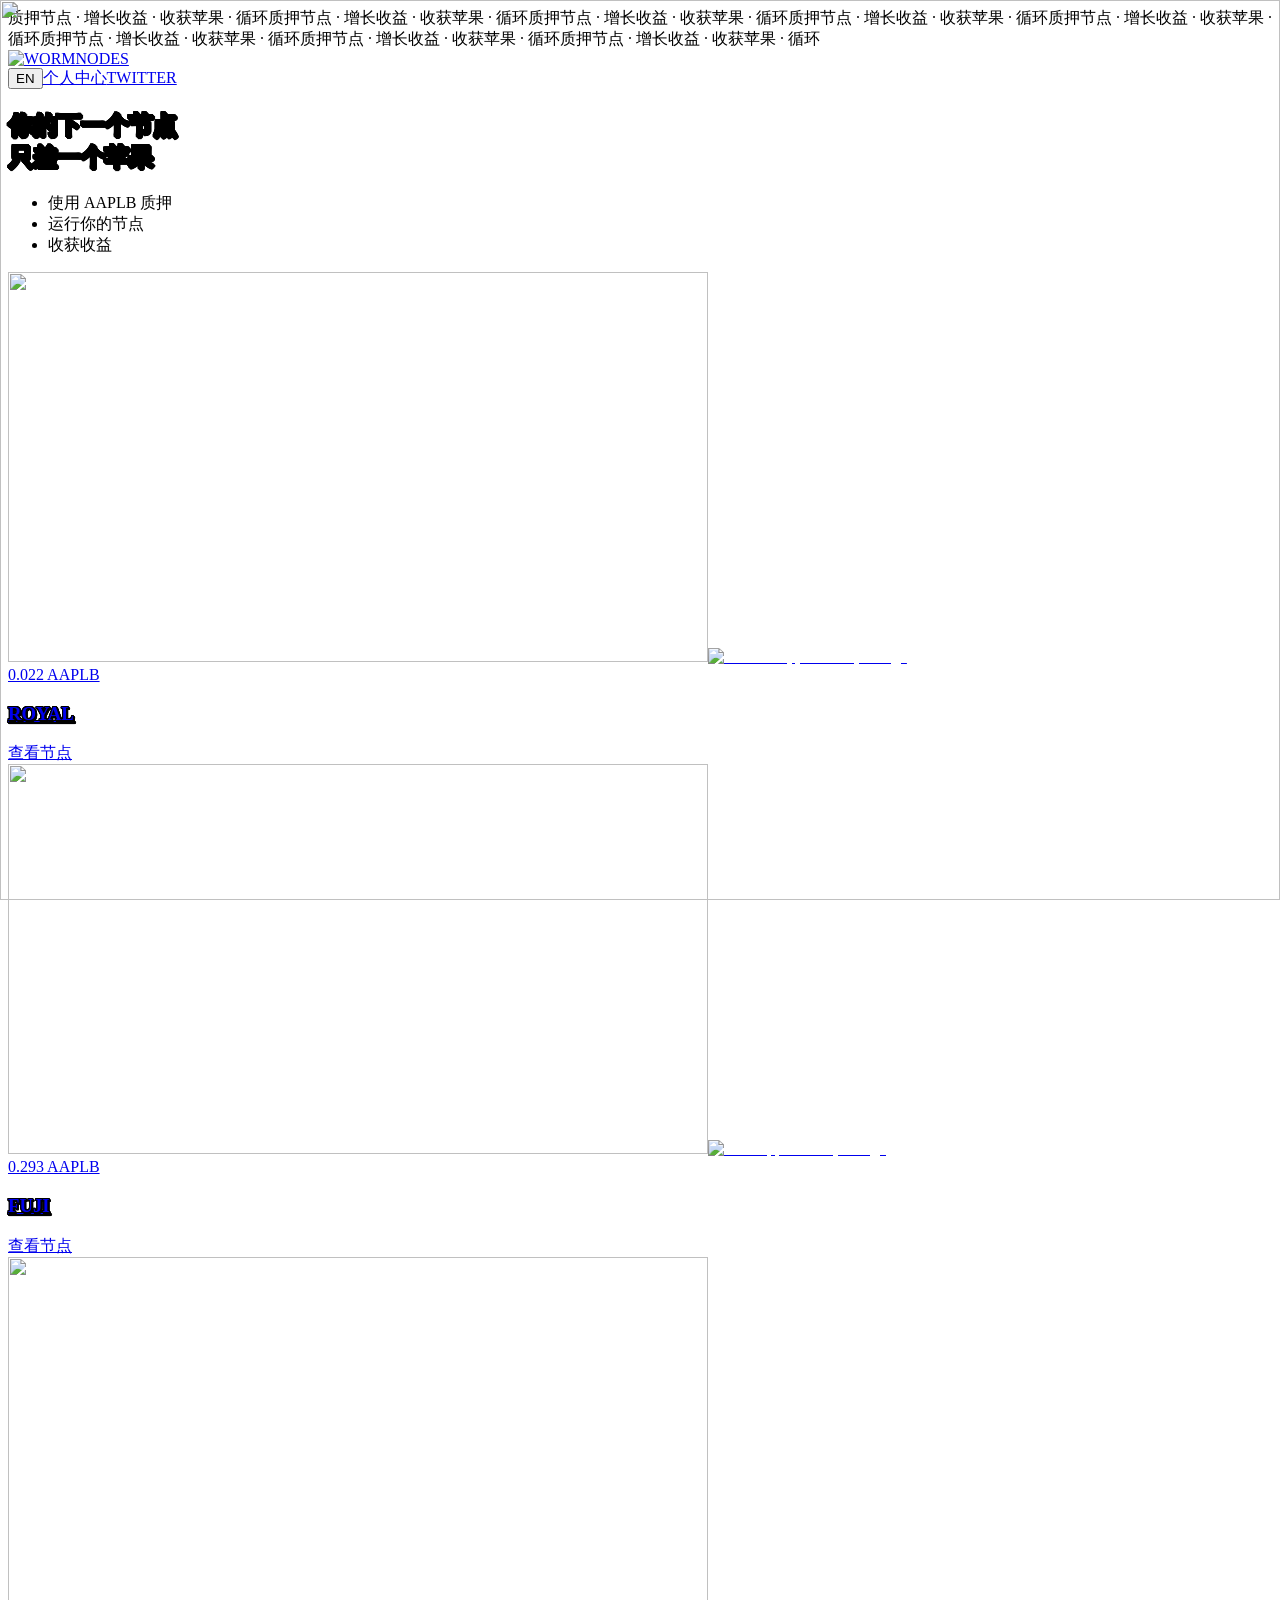
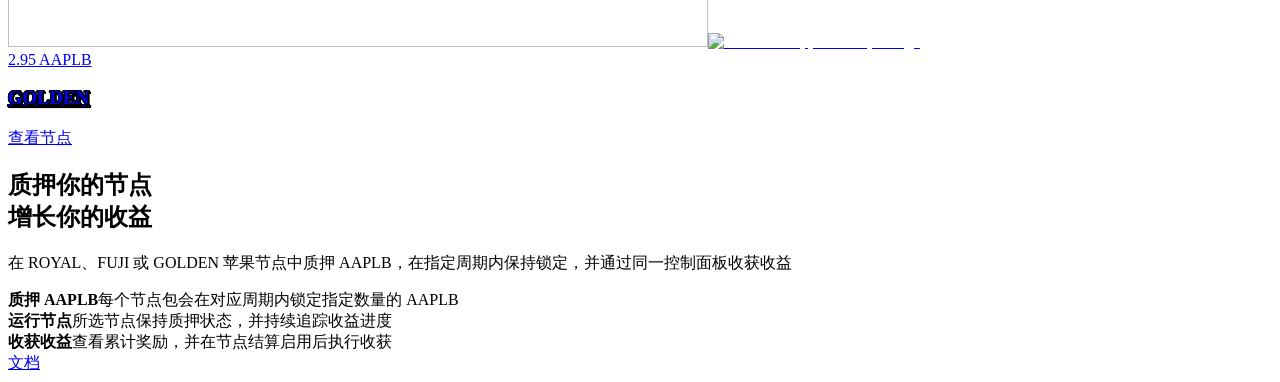
==== commit 3545f55a: "[verified] fix: remove apple nodes section label" ====
--- a/site/index.html
+++ b/site/index.html
@@ -3,4 +3,4 @@
 <html class="inter_55e7864c-module__Z2_8rW__variable rubik_59466321-module__Wltqrq__variable press_start_2p_4344854-module__DFnajW__variable roboto_mono_e25494b7-module__irEECa__variable noto_sans_jp_9eb683cc-module__CWBT3G__variable noto_sans_sc_5012a4dd-module__J10OYW__variable noto_sans_kr_98032d5b-module__117jkW__variable" lang="zh-CN"><head><meta charset="utf-8"/><meta content="width=device-width, initial-scale=1" name="viewport"/><link as="image" imagesizes="100vw" imagesrcset="/_next/image?url=%2Fbrand%2Fhome%2Fhero%2Flayer1.png&amp;w=640&amp;q=75&amp;dpl=dpl_96QHAPLa8R8Ghr7NJcweiiiXQumz 640w, /_next/image?url=%2Fbrand%2Fhome%2Fhero%2Flayer1.png&amp;w=750&amp;q=75&amp;dpl=dpl_96QHAPLa8R8Ghr7NJcweiiiXQumz 750w, /_next/image?url=%2Fbrand%2Fhome%2Fhero%2Flayer1.png&amp;w=828&amp;q=75&amp;dpl=dpl_96QHAPLa8R8Ghr7NJcweiiiXQumz 828w, /_next/image?url=%2Fbrand%2Fhome%2Fhero%2Flayer1.png&amp;w=1080&amp;q=75&amp;dpl=dpl_96QHAPLa8R8Ghr7NJcweiiiXQumz 1080w, /_next/image?url=%2Fbrand%2Fhome%2Fhero%2Flayer1.png&amp;w=1200&amp;q=75&amp;dpl=dpl_96QHAPLa8R8Ghr7NJcweiiiXQumz 1200w, /_next/image?url=%2Fbrand%2Fhome%2Fhero%2Flayer1.png&amp;w=1920&amp;q=75&amp;dpl=dpl_96QHAPLa8R8Ghr7NJcweiiiXQumz 1920w, /_next/image?url=%2Fbrand%2Fhome%2Fhero%2Flayer1.png&amp;w=2048&amp;q=75&amp;dpl=dpl_96QHAPLa8R8Ghr7NJcweiiiXQumz 2048w, /_next/image?url=%2Fbrand%2Fhome%2Fhero%2Flayer1.png&amp;w=3840&amp;q=75&amp;dpl=dpl_96QHAPLa8R8Ghr7NJcweiiiXQumz 3840w" rel="preload"/><link data-precedence="next" href="/_next/static/chunks/e8b7f366668dba46.css" rel="stylesheet"/><link data-precedence="next" href="/_next/static/chunks/c0f1d4706f6b8584.css" rel="stylesheet"/><link data-precedence="next" href="/_next/static/chunks/edbb7e1ff22c75a3.css" rel="stylesheet"/><link data-precedence="next" href="/_next/static/chunks/c2bd4e25eaab8102.css" rel="stylesheet"/><link data-precedence="next" href="/_next/static/chunks/37011c56eb32cdae.css" rel="stylesheet"/><meta content="" name="next-size-adjust"/><title>WORMNODES | 苹果节点质押</title><meta content="使用 AAPLB 质押 ROYAL、FUJI 与 GOLDEN 苹果节点并获得收益" name="description"/><meta content="WORMNODES | 苹果节点质押" property="og:title"/><meta content="使用 AAPLB 质押 ROYAL、FUJI 与 GOLDEN 苹果节点并获得收益" property="og:description"/><meta content="1200" property="og:image:width"/><meta content="630" property="og:image:height"/><meta content="WORMNODES" property="og:image:alt"/><meta content="summary_large_image" name="twitter:card"/><meta content="WORMNODES | 苹果节点质押" name="twitter:title"/><meta content="使用 AAPLB 质押 ROYAL、FUJI 与 GOLDEN 苹果节点并获得收益" name="twitter:description"/><link href="/editable/overrides.css" rel="stylesheet"/><meta content="Static editable homepage baseline copied from public SSR output" name="local-mirror"/><link href="/editable/wormnodes.css?v=12" rel="stylesheet"/><link href="/assets/media/wormnodes-favicon.png?v=2" rel="icon" type="image/png"/></head><body class="antialiased"><div hidden=""></div><div class="flex min-h-screen flex-col"><header class="fixed left-0 top-0 z-50 w-full" id="top">
 <div class="relative w-full overflow-hidden py-2 select-none"><div class="flex w-max animate-[ticker_72s_linear_infinite] motion-reduce:animate-none"><span class="flex shrink-0 items-center gap-8 pr-8"><span class="font-pixel text-[10px] uppercase leading-none tracking-[0.12em] text-black sm:text-[11px]" data-en="STAKE NODES · GROW YIELD · HARVEST APPLES · REPEAT" data-zh="质押节点 · 增长收益 · 收获苹果 · 循环">质押节点 · 增长收益 · 收获苹果 · 循环</span><span class="font-pixel text-[10px] uppercase leading-none tracking-[0.12em] text-black sm:text-[11px]" data-en="STAKE NODES · GROW YIELD · HARVEST APPLES · REPEAT" data-zh="质押节点 · 增长收益 · 收获苹果 · 循环">质押节点 · 增长收益 · 收获苹果 · 循环</span><span class="font-pixel text-[10px] uppercase leading-none tracking-[0.12em] text-black sm:text-[11px]" data-en="STAKE NODES · GROW YIELD · HARVEST APPLES · REPEAT" data-zh="质押节点 · 增长收益 · 收获苹果 · 循环">质押节点 · 增长收益 · 收获苹果 · 循环</span><span class="font-pixel text-[10px] uppercase leading-none tracking-[0.12em] text-black sm:text-[11px]" data-en="STAKE NODES · GROW YIELD · HARVEST APPLES · REPEAT" data-zh="质押节点 · 增长收益 · 收获苹果 · 循环">质押节点 · 增长收益 · 收获苹果 · 循环</span><span class="font-pixel text-[10px] uppercase leading-none tracking-[0.12em] text-black sm:text-[11px]" data-en="STAKE NODES · GROW YIELD · HARVEST APPLES · REPEAT" data-zh="质押节点 · 增长收益 · 收获苹果 · 循环">质押节点 · 增长收益 · 收获苹果 · 循环</span><span class="font-pixel text-[10px] uppercase leading-none tracking-[0.12em] text-black sm:text-[11px]" data-en="STAKE NODES · GROW YIELD · HARVEST APPLES · REPEAT" data-zh="质押节点 · 增长收益 · 收获苹果 · 循环">质押节点 · 增长收益 · 收获苹果 · 循环</span><span class="font-pixel text-[10px] uppercase leading-none tracking-[0.12em] text-black sm:text-[11px]" data-en="STAKE NODES · GROW YIELD · HARVEST APPLES · REPEAT" data-zh="质押节点 · 增长收益 · 收获苹果 · 循环">质押节点 · 增长收益 · 收获苹果 · 循环</span><span class="font-pixel text-[10px] uppercase leading-none tracking-[0.12em] text-black sm:text-[11px]" data-en="STAKE NODES · GROW YIELD · HARVEST APPLES · REPEAT" data-zh="质押节点 · 增长收益 · 收获苹果 · 循环">质押节点 · 增长收益 · 收获苹果 · 循环</span></span></div></div>
 <div class="wn-header-shell"><div class="flex w-full items-center gap-3 px-4 min-h-16 sm:min-h-[4.5rem] sm:px-6 xl:px-8"><a aria-label="WORMNODES home" href="#top"><img alt="WORMNODES" class="wn-header-logo" height="300" loading="eager" src="/assets/media/wormnodes-logo.png?v=3" width="1200"/></a><div class="flex-1"></div><nav aria-label="Primary navigation" class="wn-header-actions"><button aria-label="Switch to English" class="sticker-btn wn-yellow-sticker wn-nav-link wn-language-button" data-lang-toggle="" type="button"><span class="sticker-btn-face px-5 py-2 font-heading text-xs font-black uppercase tracking-wide text-white">EN</span></button><a aria-label="Open WORMNODES profile" class="sticker-btn wn-yellow-sticker wn-nav-link" href="/profile/"><span class="sticker-btn-face px-5 py-2 font-heading text-xs font-black uppercase tracking-wide text-white" data-en="PROFILE" data-zh="个人中心">个人中心</span></a><a aria-label="WORMNODES Twitter" class="sticker-btn wn-yellow-sticker wn-nav-link" href="https://x.com/WormNodes" rel="noopener noreferrer" target="_blank"><span class="sticker-btn-face px-5 py-2 font-heading text-xs font-black uppercase tracking-wide text-white">TWITTER</span></a></nav></div></div>
-</header><main class="flex-1"><div class="mx-auto w-full min-w-0 max-w-7xl px-4 sm:px-5 xl:px-8 2xl:max-w-[90rem] py-4 2xl:py-6"><div class="relative"><div class="relative left-1/2 right-1/2 -ml-[50vw] -mr-[50vw] -mt-4 -mb-4 w-screen overflow-hidden bg-surface-base 2xl:-mt-6 2xl:-mb-6"><section class="relative w-full py-6 sm:py-8 pt-28 sm:pt-32 lg:pt-36"><div class="mx-auto w-full min-w-0 max-w-7xl px-4 sm:px-5 xl:px-8 2xl:max-w-[90rem]"><div class="group relative h-[280px] overflow-hidden rounded-2xl sm:h-[360px] lg:h-[480px] [container-type:inline-size]"><div aria-hidden="true" class="absolute inset-0"><div class="absolute inset-0 transition-transform duration-700 ease-out group-hover:scale-[1.03] motion-reduce:transition-none"><div class="hero-drift absolute inset-0"><img alt="" class="object-cover object-right" data-nimg="fill" decoding="async" loading="eager" sizes="100vw" src="/assets/media/6d959c74c0d27f56c6.png" srcset="/assets/media/3dec3d20e7ad1e6a38.png 640w, /assets/media/4ab1bfce7e43ae8ab4.png 750w, /assets/media/17a4db3cff9cf5389c.png 828w, /assets/media/6779f3f0c8c84c58be.png 1080w, /assets/media/671f3e3e971a9f3240.png 1200w, /assets/media/1f9f5916872530f9c1.png 1920w, /assets/media/e329f7bd58c3fb2cbc.png 2048w, /assets/media/6d959c74c0d27f56c6.png 3840w" style="position:absolute;height:100%;width:100%;left:0;top:0;right:0;bottom:0;color:transparent"/></div></div><div class="absolute aspect-[1420/480] max-sm:-bottom-[6%] max-sm:-right-[8%] max-sm:w-[560px] sm:right-0 sm:top-1/2 sm:w-[max(100%,1065px)] sm:-translate-y-1/2 lg:w-[max(100%,1420px)]"><div class="absolute inset-[-26.46%_-10%_-27.92%_42.89%] origin-[70%_60%] transition-transform duration-500 ease-out group-hover:rotate-[2.5deg] group-hover:scale-[1.07] motion-reduce:transition-none"><div class="hero-flare-counter absolute inset-0"><img alt="" class="object-fill" data-nimg="fill" decoding="async" loading="eager" sizes="70vw" src="/assets/media/ebf6c3fac01f97a84b.png" srcset="/assets/media/3253847574a0adb8e9.png 640w, /assets/media/2ab07d0a822987abbe.png 750w, /assets/media/33d112bf01dcaa3b61.png 828w, /assets/media/9e9209b47c6250277a.png 1080w, /assets/media/eb4c57acd257ff200c.png 1200w, /assets/media/fc2684ffe530d6f566.png 1920w, /assets/media/60ad1055c2f20eab20.png 2048w, /assets/media/ebf6c3fac01f97a84b.png 3840w" style="position:absolute;height:100%;width:100%;left:0;top:0;right:0;bottom:0;color:transparent"/></div></div><div class="absolute inset-[-2.08%_-15.63%_-24.58%_50.92%] origin-[60%_55%] transition-transform delay-75 duration-500 ease-out group-hover:-rotate-3 group-hover:scale-[1.09] motion-reduce:transition-none"><div class="hero-flare absolute inset-0"><img alt="" class="object-fill" data-nimg="fill" decoding="async" loading="eager" sizes="65vw" src="/assets/media/6bdccb33ffd257f253.png" srcset="/assets/media/4c48150f82cca09fe5.png 640w, /assets/media/191d85360df7ded87f.png 750w, /assets/media/587cd6b07a4a10c6bf.png 828w, /assets/media/eff5e38a34ea7d5408.png 1080w, /assets/media/a03e01a71feec89ef2.png 1200w, /assets/media/a44a46867429e1e102.png 1920w, /assets/media/5667e502d3df791c3e.png 2048w, /assets/media/6bdccb33ffd257f253.png 3840w" style="position:absolute;height:100%;width:100%;left:0;top:0;right:0;bottom:0;color:transparent"/></div></div><div class="absolute inset-[12.71%_-0.63%_-17.29%_47.11%]"><div class="hero-bob absolute inset-0"><img alt="" class="object-fill" data-nimg="fill" decoding="async" loading="eager" sizes="55vw" src="/assets/media/0c9e0a14c5fcb0350c.png" srcset="/assets/media/55adb1d253f7497a11.png 384w, /assets/media/672ffdae05ce43972b.png 640w, /assets/media/c190ec64e120ebba4a.png 750w, /assets/media/fd697cc4030709b23d.png 828w, /assets/media/f013b319c369afd2ce.png 1080w, /assets/media/1f110f10283d2afccf.png 1200w, /assets/media/d0e1370f5898ff47eb.png 1920w, /assets/media/ceb12d2aaa09b55425.png 2048w, /assets/media/0c9e0a14c5fcb0350c.png 3840w" style="position:absolute;height:100%;width:100%;left:0;top:0;right:0;bottom:0;color:transparent"/></div></div><div class="absolute inset-[0.63%_0.63%_-13.33%_43.38%] transition-transform duration-500 ease-out group-hover:-translate-y-3 group-hover:rotate-[-3deg] group-hover:scale-[1.02] motion-reduce:transition-none"><div class="hero-bob absolute inset-0"><img alt="" class="object-fill" data-nimg="fill" decoding="async" loading="eager" sizes="60vw" src="/assets/media/hero-worm-apple.png?v=1" style="position:absolute;height:100%;width:100%;left:0;top:0;right:0;bottom:0;color:transparent"/></div></div><div class="absolute inset-[4.79%_46.55%_84.38%_49.86%] transition-transform duration-300 ease-out group-hover:scale-150 motion-reduce:transition-none"><div class="hero-twinkle absolute inset-0" style="animation-duration:2.8s"><img alt="" class="object-fill" data-nimg="fill" decoding="async" loading="eager" sizes="4vw" src="/assets/media/213af4375aaacb5222.png" srcset="/assets/media/fded7e06f6e83683b5.png 32w, /assets/media/fdea1f62fd9005edf5.png 48w, /assets/media/6b3035c171a9467c07.png 64w, /assets/media/428c87cf79d5bfc985.png 96w, /assets/media/a2c0be90aa9d34e98d.png 128w, /assets/media/b9f4ae15fe32574f28.png 256w, /assets/media/f09652d0d5a2c51d2f.png 384w, /assets/media/1ee659825478908e59.png 640w, /assets/media/8a11020ae059cd7b46.png 750w, /assets/media/cd20cfea4517634166.png 828w, /assets/media/b8584a58cedc6098c7.png 1080w, /assets/media/883965cf1e65f12cb1.png 1200w, /assets/media/1963ab2938855b272d.png 1920w, /assets/media/2144395aa966935360.png 2048w, /assets/media/213af4375aaacb5222.png 3840w" style="position:absolute;height:100%;width:100%;left:0;top:0;right:0;bottom:0;color:transparent"/></div></div><div class="absolute inset-[54.79%_48.31%_36.04%_48.66%] transition-transform delay-100 duration-300 ease-out group-hover:scale-150 motion-reduce:transition-none"><div class="hero-twinkle absolute inset-0" style="animation-duration:2.4s;animation-delay:0.8s"><img alt="" class="object-fill" data-nimg="fill" decoding="async" loading="eager" sizes="4vw" src="/assets/media/5dbea78b2f58025a4f.png" srcset="/assets/media/707a13f69caea5033e.png 32w, /assets/media/8cb7f8f909209f28a8.png 48w, /assets/media/26f77c11a6a9f112c2.png 64w, /assets/media/bf3f1f966d57b3e562.png 96w, /assets/media/556758c4e6716e7be3.png 128w, /assets/media/268962152096193c60.png 256w, /assets/media/0ea0b098155a9cbf67.png 384w, /assets/media/78ee8b7c153f6d4930.png 640w, /assets/media/f65d2d5bf338546bb5.png 750w, /assets/media/54f2621f726699ade9.png 828w, /assets/media/a8442d6e261e28b29f.png 1080w, /assets/media/44a98953d0b90ac76e.png 1200w, /assets/media/781081698c00334e04.png 1920w, /assets/media/bd6e420f46ec64c65c.png 2048w, /assets/media/5dbea78b2f58025a4f.png 3840w" style="position:absolute;height:100%;width:100%;left:0;top:0;right:0;bottom:0;color:transparent"/></div></div><div class="absolute inset-[22.5%_37.96%_68.33%_59.01%] transition-transform delay-150 duration-300 ease-out group-hover:scale-150 motion-reduce:transition-none"><div class="hero-twinkle absolute inset-0" style="animation-duration:3.2s;animation-delay:1.4s"><img alt="" class="object-fill" data-nimg="fill" decoding="async" loading="eager" sizes="4vw" src="/assets/media/5dbea78b2f58025a4f.png" srcset="/assets/media/707a13f69caea5033e.png 32w, /assets/media/8cb7f8f909209f28a8.png 48w, /assets/media/26f77c11a6a9f112c2.png 64w, /assets/media/bf3f1f966d57b3e562.png 96w, /assets/media/556758c4e6716e7be3.png 128w, /assets/media/268962152096193c60.png 256w, /assets/media/0ea0b098155a9cbf67.png 384w, /assets/media/78ee8b7c153f6d4930.png 640w, /assets/media/f65d2d5bf338546bb5.png 750w, /assets/media/54f2621f726699ade9.png 828w, /assets/media/a8442d6e261e28b29f.png 1080w, /assets/media/44a98953d0b90ac76e.png 1200w, /assets/media/781081698c00334e04.png 1920w, /assets/media/bd6e420f46ec64c65c.png 2048w, /assets/media/5dbea78b2f58025a4f.png 3840w" style="position:absolute;height:100%;width:100%;left:0;top:0;right:0;bottom:0;color:transparent"/></div></div><div class="absolute inset-[3.96%_46.2%_90.63%_52.04%] transition-transform delay-75 duration-300 ease-out group-hover:scale-150 motion-reduce:transition-none"><div class="hero-twinkle absolute inset-0" style="animation-duration:2.1s;animation-delay:0.4s"><img alt="" class="object-fill" data-nimg="fill" decoding="async" loading="eager" sizes="2vw" src="/assets/media/c6b5a41893433df6b4.png" srcset="/assets/media/46450aeee4e6a92204.png 32w, /assets/media/919d6093cb9417ab05.png 48w, /assets/media/848bf2070dc0f19728.png 64w, /assets/media/969bcffbc2c18ed98a.png 96w, /assets/media/41e46655328c10e595.png 128w, /assets/media/750af8ab73ad3691f8.png 256w, /assets/media/61a62917fb180b0e45.png 384w, /assets/media/7d19679951db11f536.png 640w, /assets/media/c0d2ab4b4850b2efff.png 750w, /assets/media/bbf0d66e77ea8d46f5.png 828w, /assets/media/04345af9526dd36055.png 1080w, /assets/media/2f7c44f2bd879791c5.png 1200w, /assets/media/2f727627707b525aa5.png 1920w, /assets/media/de9a292338c7961737.png 2048w, /assets/media/c6b5a41893433df6b4.png 3840w" style="position:absolute;height:100%;width:100%;left:0;top:0;right:0;bottom:0;color:transparent"/></div></div></div></div><div class="absolute inset-0 flex items-center"><div class="w-full max-w-[88%] pl-6 sm:max-w-[62%] sm:pl-10 lg:max-w-[55%] lg:pl-14"><h1 class="font-heading text-[clamp(1.6rem,3.83cqw,3.5rem)] font-black uppercase leading-[1.065] text-white" data-en="YOUR NEXT NODE&lt;br&gt;IS ONE APPLE AWAY!" data-zh="你的下一个节点&lt;br&gt;只差一个苹果" style="text-shadow:0.1100em 0.0550em 0 #000, 0.1081em 0.0692em 0 #000, 0.1026em 0.0825em 0 #000, 0.0939em 0.0939em 0 #000, 0.0825em 0.1026em 0 #000, 0.0692em 0.1081em 0 #000, 0.0550em 0.1100em 0 #000, 0.0408em 0.1081em 0 #000, 0.0275em 0.1026em 0 #000, 0.0161em 0.0939em 0 #000, 0.0074em 0.0825em 0 #000, 0.0019em 0.0692em 0 #000, 0.0000em 0.0550em 0 #000, 0.0019em 0.0408em 0 #000, 0.0074em 0.0275em 0 #000, 0.0161em 0.0161em 0 #000, 0.0275em 0.0074em 0 #000, 0.0408em 0.0019em 0 #000, 0.0550em 0.0000em 0 #000, 0.0692em 0.0019em 0 #000, 0.0825em 0.0074em 0 #000, 0.0939em 0.0161em 0 #000, 0.1026em 0.0275em 0 #000, 0.1081em 0.0408em 0 #000, 0.055em 0.055em 0 #000, 0.0550em 0.0000em 0 #000, 0.0531em 0.0142em 0 #000, 0.0476em 0.0275em 0 #000, 0.0389em 0.0389em 0 #000, 0.0275em 0.0476em 0 #000, 0.0142em 0.0531em 0 #000, 0.0000em 0.0550em 0 #000, -0.0142em 0.0531em 0 #000, -0.0275em 0.0476em 0 #000, -0.0389em 0.0389em 0 #000, -0.0476em 0.0275em 0 #000, -0.0531em 0.0142em 0 #000, -0.0550em 0.0000em 0 #000, -0.0531em -0.0142em 0 #000, -0.0476em -0.0275em 0 #000, -0.0389em -0.0389em 0 #000, -0.0275em -0.0476em 0 #000, -0.0142em -0.0531em 0 #000, -0.0000em -0.0550em 0 #000, 0.0142em -0.0531em 0 #000, 0.0275em -0.0476em 0 #000, 0.0389em -0.0389em 0 #000, 0.0476em -0.0275em 0 #000, 0.0531em -0.0142em 0 #000">你的下一个节点<br/>只差一个苹果</h1><ul class="mt-4 flex flex-col gap-2 sm:mt-6 sm:gap-2.5 wn-hero-features"><li class="relative flex w-fit items-center" data-en="STAKE WITH AAPLB" data-zh="使用 AAPLB 质押">使用 AAPLB 质押</li><li class="relative flex w-fit items-center" data-en="RUN YOUR NODE" data-zh="运行你的节点">运行你的节点</li><li class="relative flex w-fit items-center" data-en="HARVEST YIELD" data-zh="收获收益">收获收益</li></ul></div></div></div></div></section><div class="relative bg-surface-base"><section class="py-6 sm:py-8"><div class="mx-auto w-full min-w-0 max-w-7xl px-4 sm:px-5 xl:px-8 2xl:max-w-[90rem]"><div class="wn-section-title" data-en="APPLE NODES" data-zh="苹果节点" id="nodes">苹果节点</div><div class="mt-7 grid grid-cols-1 gap-5 md:grid-cols-2 lg:gap-7 xl:grid-cols-3" id="apple-pack-grid"><a class="group relative block overflow-hidden rounded-2xl" data-node-aaplb="0.022" data-node-image="/assets/media/node-pack-royal.png?v=2" data-node-lock="1 day" data-node-lock-zh="1 天" data-node-mode="Daily yield" data-node-mode-zh="每日收益" data-node-name="ROYAL" data-node-tier="ROYAL NODE" data-node-tier-zh="ROYAL 节点" href="#node-royal" role="button" tabindex="0"><img alt="" aria-hidden="true" class="tile-field h-full w-full object-cover" data-nimg="1" decoding="async" height="390" loading="eager" src="/assets/media/6b1cb5274fb856271e.png" srcset="/assets/media/8b77cd87c7def4d6cf.png 1x, /assets/media/6b1cb5274fb856271e.png 2x" style="color:transparent" width="700"/><img alt="ROYAL apple node package" class="tile-pack pointer-events-none absolute bottom-[9%] left-[70%] h-[80%] w-auto -translate-x-1/2 object-contain drop-shadow-2xl" data-nimg="1" decoding="async" height="357" loading="eager" src="/assets/media/node-pack-royal.png?v=2" style="color:transparent" width="281"/><div class="absolute inset-0 flex flex-col items-start justify-center gap-4 p-6 sm:p-8"><span class="inline-flex items-baseline gap-1 rounded-md bg-black px-2.5 py-1.5 font-pixel text-[7px] uppercase tracking-[0.12em] text-white/60 sm:text-[8px]"><span class="font-heading text-base font-black leading-none tracking-normal text-white sm:text-lg">0.022 AAPLB</span></span><h3 class="max-w-[7ch] font-heading text-[1.75rem] font-black uppercase leading-[0.95] text-white sm:text-[2.125rem]" style="text-shadow:0.1100em 0.0550em 0 #000, 0.1081em 0.0692em 0 #000, 0.1026em 0.0825em 0 #000, 0.0939em 0.0939em 0 #000, 0.0825em 0.1026em 0 #000, 0.0692em 0.1081em 0 #000, 0.0550em 0.1100em 0 #000, 0.0408em 0.1081em 0 #000, 0.0275em 0.1026em 0 #000, 0.0161em 0.0939em 0 #000, 0.0074em 0.0825em 0 #000, 0.0019em 0.0692em 0 #000, 0.0000em 0.0550em 0 #000, 0.0019em 0.0408em 0 #000, 0.0074em 0.0275em 0 #000, 0.0161em 0.0161em 0 #000, 0.0275em 0.0074em 0 #000, 0.0408em 0.0019em 0 #000, 0.0550em 0.0000em 0 #000, 0.0692em 0.0019em 0 #000, 0.0825em 0.0074em 0 #000, 0.0939em 0.0161em 0 #000, 0.1026em 0.0275em 0 #000, 0.1081em 0.0408em 0 #000, 0.055em 0.055em 0 #000, 0.0550em 0.0000em 0 #000, 0.0531em 0.0142em 0 #000, 0.0476em 0.0275em 0 #000, 0.0389em 0.0389em 0 #000, 0.0275em 0.0476em 0 #000, 0.0142em 0.0531em 0 #000, 0.0000em 0.0550em 0 #000, -0.0142em 0.0531em 0 #000, -0.0275em 0.0476em 0 #000, -0.0389em 0.0389em 0 #000, -0.0476em 0.0275em 0 #000, -0.0531em 0.0142em 0 #000, -0.0550em 0.0000em 0 #000, -0.0531em -0.0142em 0 #000, -0.0476em -0.0275em 0 #000, -0.0389em -0.0389em 0 #000, -0.0275em -0.0476em 0 #000, -0.0142em -0.0531em 0 #000, -0.0000em -0.0550em 0 #000, 0.0142em -0.0531em 0 #000, 0.0275em -0.0476em 0 #000, 0.0389em -0.0389em 0 #000, 0.0476em -0.0275em 0 #000, 0.0531em -0.0142em 0 #000">ROYAL</h3><span class="sticker-btn wn-yellow-sticker"><span class="sticker-btn-face px-5 py-2 font-heading text-xs font-black uppercase tracking-wide text-white sm:text-sm" data-en="VIEW NODE" data-zh="查看节点">查看节点</span></span></div></a><a class="group relative block overflow-hidden rounded-2xl" data-node-aaplb="0.293" data-node-image="/assets/media/node-pack-fuji.png?v=2" data-node-lock="1 week" data-node-lock-zh="1 周" data-node-mode="Weekly yield" data-node-mode-zh="每周收益" data-node-name="FUJI" data-node-tier="FUJI NODE" data-node-tier-zh="FUJI 节点" href="#node-fuji" role="button" tabindex="0"><img alt="" aria-hidden="true" class="tile-field h-full w-full object-cover" data-nimg="1" decoding="async" height="390" loading="eager" src="/assets/media/fe93487cb7a2ab25e5.png" srcset="/assets/media/f53427a193854e3d11.png 1x, /assets/media/fe93487cb7a2ab25e5.png 2x" style="color:transparent" width="700"/><img alt="FUJI apple node package" class="tile-pack pointer-events-none absolute bottom-[9%] left-[70%] h-[80%] w-auto -translate-x-1/2 object-contain drop-shadow-2xl" data-nimg="1" decoding="async" height="357" loading="eager" src="/assets/media/node-pack-fuji.png?v=2" style="color:transparent" width="281"/><div class="absolute inset-0 flex flex-col items-start justify-center gap-4 p-6 sm:p-8"><span class="inline-flex items-baseline gap-1 rounded-md bg-black px-2.5 py-1.5 font-pixel text-[7px] uppercase tracking-[0.12em] text-white/60 sm:text-[8px]"><span class="font-heading text-base font-black leading-none tracking-normal text-white sm:text-lg">0.293 AAPLB</span></span><h3 class="max-w-[7ch] font-heading text-[1.75rem] font-black uppercase leading-[0.95] text-white sm:text-[2.125rem]" style="text-shadow:0.1100em 0.0550em 0 #000, 0.1081em 0.0692em 0 #000, 0.1026em 0.0825em 0 #000, 0.0939em 0.0939em 0 #000, 0.0825em 0.1026em 0 #000, 0.0692em 0.1081em 0 #000, 0.0550em 0.1100em 0 #000, 0.0408em 0.1081em 0 #000, 0.0275em 0.1026em 0 #000, 0.0161em 0.0939em 0 #000, 0.0074em 0.0825em 0 #000, 0.0019em 0.0692em 0 #000, 0.0000em 0.0550em 0 #000, 0.0019em 0.0408em 0 #000, 0.0074em 0.0275em 0 #000, 0.0161em 0.0161em 0 #000, 0.0275em 0.0074em 0 #000, 0.0408em 0.0019em 0 #000, 0.0550em 0.0000em 0 #000, 0.0692em 0.0019em 0 #000, 0.0825em 0.0074em 0 #000, 0.0939em 0.0161em 0 #000, 0.1026em 0.0275em 0 #000, 0.1081em 0.0408em 0 #000, 0.055em 0.055em 0 #000, 0.0550em 0.0000em 0 #000, 0.0531em 0.0142em 0 #000, 0.0476em 0.0275em 0 #000, 0.0389em 0.0389em 0 #000, 0.0275em 0.0476em 0 #000, 0.0142em 0.0531em 0 #000, 0.0000em 0.0550em 0 #000, -0.0142em 0.0531em 0 #000, -0.0275em 0.0476em 0 #000, -0.0389em 0.0389em 0 #000, -0.0476em 0.0275em 0 #000, -0.0531em 0.0142em 0 #000, -0.0550em 0.0000em 0 #000, -0.0531em -0.0142em 0 #000, -0.0476em -0.0275em 0 #000, -0.0389em -0.0389em 0 #000, -0.0275em -0.0476em 0 #000, -0.0142em -0.0531em 0 #000, -0.0000em -0.0550em 0 #000, 0.0142em -0.0531em 0 #000, 0.0275em -0.0476em 0 #000, 0.0389em -0.0389em 0 #000, 0.0476em -0.0275em 0 #000, 0.0531em -0.0142em 0 #000">FUJI</h3><span class="sticker-btn wn-yellow-sticker"><span class="sticker-btn-face px-5 py-2 font-heading text-xs font-black uppercase tracking-wide text-white sm:text-sm" data-en="VIEW NODE" data-zh="查看节点">查看节点</span></span></div></a><a class="group relative block overflow-hidden rounded-2xl" data-node-aaplb="2.95" data-node-image="/assets/media/node-pack-golden.png?v=2" data-node-lock="1 month" data-node-lock-zh="1 个月" data-node-mode="Monthly yield" data-node-mode-zh="每月收益" data-node-name="GOLDEN" data-node-tier="GOLDEN NODE" data-node-tier-zh="GOLDEN 节点" href="#node-golden" role="button" tabindex="0"><img alt="" aria-hidden="true" class="tile-field h-full w-full object-cover" data-nimg="1" decoding="async" height="390" loading="eager" src="/assets/media/26799d7f4c371f017d.png" srcset="/assets/media/8efc4f13674fba0d9b.png 1x, /assets/media/26799d7f4c371f017d.png 2x" style="color:transparent" width="700"/><img alt="GOLDEN apple node package" class="tile-pack pointer-events-none absolute bottom-[9%] left-[70%] h-[80%] w-auto -translate-x-1/2 object-contain drop-shadow-2xl" data-nimg="1" decoding="async" height="357" loading="eager" src="/assets/media/node-pack-golden.png?v=2" style="color:transparent" width="281"/><div class="absolute inset-0 flex flex-col items-start justify-center gap-4 p-6 sm:p-8"><span class="inline-flex items-baseline gap-1 rounded-md bg-black px-2.5 py-1.5 font-pixel text-[7px] uppercase tracking-[0.12em] text-white/60 sm:text-[8px]"><span class="font-heading text-base font-black leading-none tracking-normal text-white sm:text-lg">2.95 AAPLB</span></span><h3 class="max-w-[7ch] font-heading text-[1.75rem] font-black uppercase leading-[0.95] text-white sm:text-[2.125rem]" style="text-shadow:0.1100em 0.0550em 0 #000, 0.1081em 0.0692em 0 #000, 0.1026em 0.0825em 0 #000, 0.0939em 0.0939em 0 #000, 0.0825em 0.1026em 0 #000, 0.0692em 0.1081em 0 #000, 0.0550em 0.1100em 0 #000, 0.0408em 0.1081em 0 #000, 0.0275em 0.1026em 0 #000, 0.0161em 0.0939em 0 #000, 0.0074em 0.0825em 0 #000, 0.0019em 0.0692em 0 #000, 0.0000em 0.0550em 0 #000, 0.0019em 0.0408em 0 #000, 0.0074em 0.0275em 0 #000, 0.0161em 0.0161em 0 #000, 0.0275em 0.0074em 0 #000, 0.0408em 0.0019em 0 #000, 0.0550em 0.0000em 0 #000, 0.0692em 0.0019em 0 #000, 0.0825em 0.0074em 0 #000, 0.0939em 0.0161em 0 #000, 0.1026em 0.0275em 0 #000, 0.1081em 0.0408em 0 #000, 0.055em 0.055em 0 #000, 0.0550em 0.0000em 0 #000, 0.0531em 0.0142em 0 #000, 0.0476em 0.0275em 0 #000, 0.0389em 0.0389em 0 #000, 0.0275em 0.0476em 0 #000, 0.0142em 0.0531em 0 #000, 0.0000em 0.0550em 0 #000, -0.0142em 0.0531em 0 #000, -0.0275em 0.0476em 0 #000, -0.0389em 0.0389em 0 #000, -0.0476em 0.0275em 0 #000, -0.0531em 0.0142em 0 #000, -0.0550em 0.0000em 0 #000, -0.0531em -0.0142em 0 #000, -0.0476em -0.0275em 0 #000, -0.0389em -0.0389em 0 #000, -0.0275em -0.0476em 0 #000, -0.0142em -0.0531em 0 #000, -0.0000em -0.0550em 0 #000, 0.0142em -0.0531em 0 #000, 0.0275em -0.0476em 0 #000, 0.0389em -0.0389em 0 #000, 0.0476em -0.0275em 0 #000, 0.0531em -0.0142em 0 #000">GOLDEN</h3><span class="sticker-btn wn-yellow-sticker"><span class="sticker-btn-face px-5 py-2 font-heading text-xs font-black uppercase tracking-wide text-white sm:text-sm" data-en="VIEW NODE" data-zh="查看节点">查看节点</span></span></div></a></div></div></section><section aria-labelledby="yield-title" class="wn-yield-section"><h2 data-en="STAKE YOUR NODE&lt;br&gt;&lt;span&gt;GROW YOUR YIELD&lt;/span&gt;" data-zh="质押你的节点&lt;br&gt;&lt;span&gt;增长你的收益&lt;/span&gt;" id="yield-title">质押你的节点<br/><span>增长你的收益</span></h2><p data-en="Stake AAPLB in a Royal, Fuji or Golden apple node, keep it locked for the selected period, and harvest rewards from the same dashboard" data-zh="在 ROYAL、FUJI 或 GOLDEN 苹果节点中质押 AAPLB，在指定周期内保持锁定，并通过同一控制面板收获收益">在 ROYAL、FUJI 或 GOLDEN 苹果节点中质押 AAPLB，在指定周期内保持锁定，并通过同一控制面板收获收益</p><div class="wn-benefits"><article class="wn-benefit"><strong data-en="Stake AAPLB" data-zh="质押 AAPLB">质押 AAPLB</strong><span data-en="Each package locks a defined amount of AAPLB for its node period" data-zh="每个节点包会在对应周期内锁定指定数量的 AAPLB">每个节点包会在对应周期内锁定指定数量的 AAPLB</span></article><article class="wn-benefit"><strong data-en="Run the node" data-zh="运行节点">运行节点</strong><span data-en="Your selected node remains staked and tracks its yield status continuously" data-zh="所选节点保持质押状态，并持续追踪收益进度">所选节点保持质押状态，并持续追踪收益进度</span></article><article class="wn-benefit"><strong data-en="Harvest yield" data-zh="收获收益">收获收益</strong><span data-en="Review accumulated rewards and harvest when node settlement is enabled" data-zh="查看累计奖励，并在节点结算启用后执行收获">查看累计奖励，并在节点结算启用后执行收获</span></article></div></section></div></div><div aria-hidden="true" class="halftone-dissolve pointer-events-none fixed inset-0 z-[200] h-[100dvh] min-h-[100svh] w-full"></div></div></div></main><footer class="wn-footer"><a aria-label="Open WORMNODES docs" class="sticker-btn wn-yellow-sticker wn-twitter" href="/docs/"><span class="sticker-btn-face px-7 py-2.5 font-heading text-sm font-black uppercase tracking-wide text-white sm:text-base" data-en="DOCS" data-zh="文档">文档</span></a></footer><div class="fixed right-4 z-[60] print:hidden" style="--pf-surface:rgba(22, 23, 30, 0.92);--pf-surface-2:rgba(32, 34, 44, 0.92);--pf-surface-3:rgba(44, 47, 60, 0.95);--pf-border:rgba(255, 255, 255, 0.12);--pf-border-strong:rgba(255, 255, 255, 0.18);--pf-text:#eceef3;--pf-text-soft:#a3a8b6;--pf-pink:#fe1176;--pf-pink-d:#d6005c;--pf-gold:var(--pf-pink);--pf-gold-d:var(--pf-pink-d);--pf-red:#e5675f;--pf-green:#5fc27e;--pf-blue:#6a9be0;--font-sans:var(--font-rubik), ui-sans-serif, system-ui, sans-serif;--font-mono:var(--font-roboto-mono), ui-monospace, monospace;--font-accent:var(--font-rubik), ui-sans-serif, system-ui, sans-serif;font-family:var(--font-rubik), ui-sans-serif, system-ui, sans-serif;bottom:16px"><div class="relative"></div></div></div><div class="fixed top-[3rem] sm:top-[3.5rem] left-1/2 -translate-x-1/2 z-50 flex flex-col gap-2 w-full max-w-xl px-4 pointer-events-none"></div><template data-dgst="BAILOUT_TO_CLIENT_SIDE_RENDERING"></template><div class="wn-modal" hidden="" id="node-modal"><div class="wn-modal-backdrop" data-close-modal=""></div><section aria-labelledby="node-modal-title" aria-modal="true" class="wn-dialog" role="dialog"><button aria-label="Close node staking" class="wn-close" data-close-modal="" type="button">×</button><div class="wn-modal-art"><img alt="Royal node package" id="node-modal-image" src="/assets/media/node-pack-royal.png?v=2"/></div><div class="wn-modal-copy"><span class="wn-kicker" data-en="AAPLB NODE STAKING" data-zh="AAPLB 节点质押">AAPLB 节点质押</span><h2 id="node-modal-title">ROYAL</h2><p data-en="Stake AAPLB for the selected lock period, run your apple node, and receive yield through the WORMNODES node cycle" data-zh="在所选锁定周期内质押 AAPLB，运行你的苹果节点，并通过 WORMNODES 节点周期获得收益">在所选锁定周期内质押 AAPLB，运行你的苹果节点，并通过 WORMNODES 节点周期获得收益</p><div class="wn-node-stats"><div class="wn-stat"><small data-en="Node tier" data-zh="节点等级">节点等级</small><b id="node-modal-tier">ROYAL 节点</b></div><div class="wn-stat"><small data-en="Yield mode" data-zh="收益模式">收益模式</small><b id="node-modal-mode">每日收益</b></div><div class="wn-stat"><small data-en="Staked asset" data-zh="质押资产">质押资产</small><b>AAPLB</b></div><div class="wn-stat"><small data-en="Lock period" data-zh="锁定周期">锁定周期</small><b id="node-modal-lock">1 天</b></div></div><div class="wn-price"><span data-en="AAPLB stake" data-zh="AAPLB 质押数量">AAPLB 质押数量</span><strong id="node-modal-price">0.022 AAPLB</strong></div><button class="sticker-btn wn-yellow-sticker wn-pay-button" id="node-modal-pay" type="button"><span class="sticker-btn-face px-7 py-2.5 font-heading text-sm font-black uppercase tracking-wide text-white sm:text-base">质押 0.022 AAPLB</span></button><p aria-live="polite" class="wn-payment-status" id="node-payment-status"></p></div></section></div><script defer="True" src="/editable/wormnodes-lang.js?v=2"></script><script defer="True" src="/editable/wormnodes.js?v=9"></script></body></html>+</header><main class="flex-1"><div class="mx-auto w-full min-w-0 max-w-7xl px-4 sm:px-5 xl:px-8 2xl:max-w-[90rem] py-4 2xl:py-6"><div class="relative"><div class="relative left-1/2 right-1/2 -ml-[50vw] -mr-[50vw] -mt-4 -mb-4 w-screen overflow-hidden bg-surface-base 2xl:-mt-6 2xl:-mb-6"><section class="relative w-full py-6 sm:py-8 pt-28 sm:pt-32 lg:pt-36"><div class="mx-auto w-full min-w-0 max-w-7xl px-4 sm:px-5 xl:px-8 2xl:max-w-[90rem]"><div class="group relative h-[280px] overflow-hidden rounded-2xl sm:h-[360px] lg:h-[480px] [container-type:inline-size]"><div aria-hidden="true" class="absolute inset-0"><div class="absolute inset-0 transition-transform duration-700 ease-out group-hover:scale-[1.03] motion-reduce:transition-none"><div class="hero-drift absolute inset-0"><img alt="" class="object-cover object-right" data-nimg="fill" decoding="async" loading="eager" sizes="100vw" src="/assets/media/6d959c74c0d27f56c6.png" srcset="/assets/media/3dec3d20e7ad1e6a38.png 640w, /assets/media/4ab1bfce7e43ae8ab4.png 750w, /assets/media/17a4db3cff9cf5389c.png 828w, /assets/media/6779f3f0c8c84c58be.png 1080w, /assets/media/671f3e3e971a9f3240.png 1200w, /assets/media/1f9f5916872530f9c1.png 1920w, /assets/media/e329f7bd58c3fb2cbc.png 2048w, /assets/media/6d959c74c0d27f56c6.png 3840w" style="position:absolute;height:100%;width:100%;left:0;top:0;right:0;bottom:0;color:transparent"/></div></div><div class="absolute aspect-[1420/480] max-sm:-bottom-[6%] max-sm:-right-[8%] max-sm:w-[560px] sm:right-0 sm:top-1/2 sm:w-[max(100%,1065px)] sm:-translate-y-1/2 lg:w-[max(100%,1420px)]"><div class="absolute inset-[-26.46%_-10%_-27.92%_42.89%] origin-[70%_60%] transition-transform duration-500 ease-out group-hover:rotate-[2.5deg] group-hover:scale-[1.07] motion-reduce:transition-none"><div class="hero-flare-counter absolute inset-0"><img alt="" class="object-fill" data-nimg="fill" decoding="async" loading="eager" sizes="70vw" src="/assets/media/ebf6c3fac01f97a84b.png" srcset="/assets/media/3253847574a0adb8e9.png 640w, /assets/media/2ab07d0a822987abbe.png 750w, /assets/media/33d112bf01dcaa3b61.png 828w, /assets/media/9e9209b47c6250277a.png 1080w, /assets/media/eb4c57acd257ff200c.png 1200w, /assets/media/fc2684ffe530d6f566.png 1920w, /assets/media/60ad1055c2f20eab20.png 2048w, /assets/media/ebf6c3fac01f97a84b.png 3840w" style="position:absolute;height:100%;width:100%;left:0;top:0;right:0;bottom:0;color:transparent"/></div></div><div class="absolute inset-[-2.08%_-15.63%_-24.58%_50.92%] origin-[60%_55%] transition-transform delay-75 duration-500 ease-out group-hover:-rotate-3 group-hover:scale-[1.09] motion-reduce:transition-none"><div class="hero-flare absolute inset-0"><img alt="" class="object-fill" data-nimg="fill" decoding="async" loading="eager" sizes="65vw" src="/assets/media/6bdccb33ffd257f253.png" srcset="/assets/media/4c48150f82cca09fe5.png 640w, /assets/media/191d85360df7ded87f.png 750w, /assets/media/587cd6b07a4a10c6bf.png 828w, /assets/media/eff5e38a34ea7d5408.png 1080w, /assets/media/a03e01a71feec89ef2.png 1200w, /assets/media/a44a46867429e1e102.png 1920w, /assets/media/5667e502d3df791c3e.png 2048w, /assets/media/6bdccb33ffd257f253.png 3840w" style="position:absolute;height:100%;width:100%;left:0;top:0;right:0;bottom:0;color:transparent"/></div></div><div class="absolute inset-[12.71%_-0.63%_-17.29%_47.11%]"><div class="hero-bob absolute inset-0"><img alt="" class="object-fill" data-nimg="fill" decoding="async" loading="eager" sizes="55vw" src="/assets/media/0c9e0a14c5fcb0350c.png" srcset="/assets/media/55adb1d253f7497a11.png 384w, /assets/media/672ffdae05ce43972b.png 640w, /assets/media/c190ec64e120ebba4a.png 750w, /assets/media/fd697cc4030709b23d.png 828w, /assets/media/f013b319c369afd2ce.png 1080w, /assets/media/1f110f10283d2afccf.png 1200w, /assets/media/d0e1370f5898ff47eb.png 1920w, /assets/media/ceb12d2aaa09b55425.png 2048w, /assets/media/0c9e0a14c5fcb0350c.png 3840w" style="position:absolute;height:100%;width:100%;left:0;top:0;right:0;bottom:0;color:transparent"/></div></div><div class="absolute inset-[0.63%_0.63%_-13.33%_43.38%] transition-transform duration-500 ease-out group-hover:-translate-y-3 group-hover:rotate-[-3deg] group-hover:scale-[1.02] motion-reduce:transition-none"><div class="hero-bob absolute inset-0"><img alt="" class="object-fill" data-nimg="fill" decoding="async" loading="eager" sizes="60vw" src="/assets/media/hero-worm-apple.png?v=1" style="position:absolute;height:100%;width:100%;left:0;top:0;right:0;bottom:0;color:transparent"/></div></div><div class="absolute inset-[4.79%_46.55%_84.38%_49.86%] transition-transform duration-300 ease-out group-hover:scale-150 motion-reduce:transition-none"><div class="hero-twinkle absolute inset-0" style="animation-duration:2.8s"><img alt="" class="object-fill" data-nimg="fill" decoding="async" loading="eager" sizes="4vw" src="/assets/media/213af4375aaacb5222.png" srcset="/assets/media/fded7e06f6e83683b5.png 32w, /assets/media/fdea1f62fd9005edf5.png 48w, /assets/media/6b3035c171a9467c07.png 64w, /assets/media/428c87cf79d5bfc985.png 96w, /assets/media/a2c0be90aa9d34e98d.png 128w, /assets/media/b9f4ae15fe32574f28.png 256w, /assets/media/f09652d0d5a2c51d2f.png 384w, /assets/media/1ee659825478908e59.png 640w, /assets/media/8a11020ae059cd7b46.png 750w, /assets/media/cd20cfea4517634166.png 828w, /assets/media/b8584a58cedc6098c7.png 1080w, /assets/media/883965cf1e65f12cb1.png 1200w, /assets/media/1963ab2938855b272d.png 1920w, /assets/media/2144395aa966935360.png 2048w, /assets/media/213af4375aaacb5222.png 3840w" style="position:absolute;height:100%;width:100%;left:0;top:0;right:0;bottom:0;color:transparent"/></div></div><div class="absolute inset-[54.79%_48.31%_36.04%_48.66%] transition-transform delay-100 duration-300 ease-out group-hover:scale-150 motion-reduce:transition-none"><div class="hero-twinkle absolute inset-0" style="animation-duration:2.4s;animation-delay:0.8s"><img alt="" class="object-fill" data-nimg="fill" decoding="async" loading="eager" sizes="4vw" src="/assets/media/5dbea78b2f58025a4f.png" srcset="/assets/media/707a13f69caea5033e.png 32w, /assets/media/8cb7f8f909209f28a8.png 48w, /assets/media/26f77c11a6a9f112c2.png 64w, /assets/media/bf3f1f966d57b3e562.png 96w, /assets/media/556758c4e6716e7be3.png 128w, /assets/media/268962152096193c60.png 256w, /assets/media/0ea0b098155a9cbf67.png 384w, /assets/media/78ee8b7c153f6d4930.png 640w, /assets/media/f65d2d5bf338546bb5.png 750w, /assets/media/54f2621f726699ade9.png 828w, /assets/media/a8442d6e261e28b29f.png 1080w, /assets/media/44a98953d0b90ac76e.png 1200w, /assets/media/781081698c00334e04.png 1920w, /assets/media/bd6e420f46ec64c65c.png 2048w, /assets/media/5dbea78b2f58025a4f.png 3840w" style="position:absolute;height:100%;width:100%;left:0;top:0;right:0;bottom:0;color:transparent"/></div></div><div class="absolute inset-[22.5%_37.96%_68.33%_59.01%] transition-transform delay-150 duration-300 ease-out group-hover:scale-150 motion-reduce:transition-none"><div class="hero-twinkle absolute inset-0" style="animation-duration:3.2s;animation-delay:1.4s"><img alt="" class="object-fill" data-nimg="fill" decoding="async" loading="eager" sizes="4vw" src="/assets/media/5dbea78b2f58025a4f.png" srcset="/assets/media/707a13f69caea5033e.png 32w, /assets/media/8cb7f8f909209f28a8.png 48w, /assets/media/26f77c11a6a9f112c2.png 64w, /assets/media/bf3f1f966d57b3e562.png 96w, /assets/media/556758c4e6716e7be3.png 128w, /assets/media/268962152096193c60.png 256w, /assets/media/0ea0b098155a9cbf67.png 384w, /assets/media/78ee8b7c153f6d4930.png 640w, /assets/media/f65d2d5bf338546bb5.png 750w, /assets/media/54f2621f726699ade9.png 828w, /assets/media/a8442d6e261e28b29f.png 1080w, /assets/media/44a98953d0b90ac76e.png 1200w, /assets/media/781081698c00334e04.png 1920w, /assets/media/bd6e420f46ec64c65c.png 2048w, /assets/media/5dbea78b2f58025a4f.png 3840w" style="position:absolute;height:100%;width:100%;left:0;top:0;right:0;bottom:0;color:transparent"/></div></div><div class="absolute inset-[3.96%_46.2%_90.63%_52.04%] transition-transform delay-75 duration-300 ease-out group-hover:scale-150 motion-reduce:transition-none"><div class="hero-twinkle absolute inset-0" style="animation-duration:2.1s;animation-delay:0.4s"><img alt="" class="object-fill" data-nimg="fill" decoding="async" loading="eager" sizes="2vw" src="/assets/media/c6b5a41893433df6b4.png" srcset="/assets/media/46450aeee4e6a92204.png 32w, /assets/media/919d6093cb9417ab05.png 48w, /assets/media/848bf2070dc0f19728.png 64w, /assets/media/969bcffbc2c18ed98a.png 96w, /assets/media/41e46655328c10e595.png 128w, /assets/media/750af8ab73ad3691f8.png 256w, /assets/media/61a62917fb180b0e45.png 384w, /assets/media/7d19679951db11f536.png 640w, /assets/media/c0d2ab4b4850b2efff.png 750w, /assets/media/bbf0d66e77ea8d46f5.png 828w, /assets/media/04345af9526dd36055.png 1080w, /assets/media/2f7c44f2bd879791c5.png 1200w, /assets/media/2f727627707b525aa5.png 1920w, /assets/media/de9a292338c7961737.png 2048w, /assets/media/c6b5a41893433df6b4.png 3840w" style="position:absolute;height:100%;width:100%;left:0;top:0;right:0;bottom:0;color:transparent"/></div></div></div></div><div class="absolute inset-0 flex items-center"><div class="w-full max-w-[88%] pl-6 sm:max-w-[62%] sm:pl-10 lg:max-w-[55%] lg:pl-14"><h1 class="font-heading text-[clamp(1.6rem,3.83cqw,3.5rem)] font-black uppercase leading-[1.065] text-white" data-en="YOUR NEXT NODE&lt;br&gt;IS ONE APPLE AWAY!" data-zh="你的下一个节点&lt;br&gt;只差一个苹果" style="text-shadow:0.1100em 0.0550em 0 #000, 0.1081em 0.0692em 0 #000, 0.1026em 0.0825em 0 #000, 0.0939em 0.0939em 0 #000, 0.0825em 0.1026em 0 #000, 0.0692em 0.1081em 0 #000, 0.0550em 0.1100em 0 #000, 0.0408em 0.1081em 0 #000, 0.0275em 0.1026em 0 #000, 0.0161em 0.0939em 0 #000, 0.0074em 0.0825em 0 #000, 0.0019em 0.0692em 0 #000, 0.0000em 0.0550em 0 #000, 0.0019em 0.0408em 0 #000, 0.0074em 0.0275em 0 #000, 0.0161em 0.0161em 0 #000, 0.0275em 0.0074em 0 #000, 0.0408em 0.0019em 0 #000, 0.0550em 0.0000em 0 #000, 0.0692em 0.0019em 0 #000, 0.0825em 0.0074em 0 #000, 0.0939em 0.0161em 0 #000, 0.1026em 0.0275em 0 #000, 0.1081em 0.0408em 0 #000, 0.055em 0.055em 0 #000, 0.0550em 0.0000em 0 #000, 0.0531em 0.0142em 0 #000, 0.0476em 0.0275em 0 #000, 0.0389em 0.0389em 0 #000, 0.0275em 0.0476em 0 #000, 0.0142em 0.0531em 0 #000, 0.0000em 0.0550em 0 #000, -0.0142em 0.0531em 0 #000, -0.0275em 0.0476em 0 #000, -0.0389em 0.0389em 0 #000, -0.0476em 0.0275em 0 #000, -0.0531em 0.0142em 0 #000, -0.0550em 0.0000em 0 #000, -0.0531em -0.0142em 0 #000, -0.0476em -0.0275em 0 #000, -0.0389em -0.0389em 0 #000, -0.0275em -0.0476em 0 #000, -0.0142em -0.0531em 0 #000, -0.0000em -0.0550em 0 #000, 0.0142em -0.0531em 0 #000, 0.0275em -0.0476em 0 #000, 0.0389em -0.0389em 0 #000, 0.0476em -0.0275em 0 #000, 0.0531em -0.0142em 0 #000">你的下一个节点<br/>只差一个苹果</h1><ul class="mt-4 flex flex-col gap-2 sm:mt-6 sm:gap-2.5 wn-hero-features"><li class="relative flex w-fit items-center" data-en="STAKE WITH AAPLB" data-zh="使用 AAPLB 质押">使用 AAPLB 质押</li><li class="relative flex w-fit items-center" data-en="RUN YOUR NODE" data-zh="运行你的节点">运行你的节点</li><li class="relative flex w-fit items-center" data-en="HARVEST YIELD" data-zh="收获收益">收获收益</li></ul></div></div></div></div></section><div class="relative bg-surface-base"><section class="py-6 sm:py-8" id="nodes"><div class="mx-auto w-full min-w-0 max-w-7xl px-4 sm:px-5 xl:px-8 2xl:max-w-[90rem]"><div class="grid grid-cols-1 gap-5 md:grid-cols-2 lg:gap-7 xl:grid-cols-3" id="apple-pack-grid"><a class="group relative block overflow-hidden rounded-2xl" data-node-aaplb="0.022" data-node-image="/assets/media/node-pack-royal.png?v=2" data-node-lock="1 day" data-node-lock-zh="1 天" data-node-mode="Daily yield" data-node-mode-zh="每日收益" data-node-name="ROYAL" data-node-tier="ROYAL NODE" data-node-tier-zh="ROYAL 节点" href="#node-royal" role="button" tabindex="0"><img alt="" aria-hidden="true" class="tile-field h-full w-full object-cover" data-nimg="1" decoding="async" height="390" loading="eager" src="/assets/media/6b1cb5274fb856271e.png" srcset="/assets/media/8b77cd87c7def4d6cf.png 1x, /assets/media/6b1cb5274fb856271e.png 2x" style="color:transparent" width="700"/><img alt="ROYAL apple node package" class="tile-pack pointer-events-none absolute bottom-[9%] left-[70%] h-[80%] w-auto -translate-x-1/2 object-contain drop-shadow-2xl" data-nimg="1" decoding="async" height="357" loading="eager" src="/assets/media/node-pack-royal.png?v=2" style="color:transparent" width="281"/><div class="absolute inset-0 flex flex-col items-start justify-center gap-4 p-6 sm:p-8"><span class="inline-flex items-baseline gap-1 rounded-md bg-black px-2.5 py-1.5 font-pixel text-[7px] uppercase tracking-[0.12em] text-white/60 sm:text-[8px]"><span class="font-heading text-base font-black leading-none tracking-normal text-white sm:text-lg">0.022 AAPLB</span></span><h3 class="max-w-[7ch] font-heading text-[1.75rem] font-black uppercase leading-[0.95] text-white sm:text-[2.125rem]" style="text-shadow:0.1100em 0.0550em 0 #000, 0.1081em 0.0692em 0 #000, 0.1026em 0.0825em 0 #000, 0.0939em 0.0939em 0 #000, 0.0825em 0.1026em 0 #000, 0.0692em 0.1081em 0 #000, 0.0550em 0.1100em 0 #000, 0.0408em 0.1081em 0 #000, 0.0275em 0.1026em 0 #000, 0.0161em 0.0939em 0 #000, 0.0074em 0.0825em 0 #000, 0.0019em 0.0692em 0 #000, 0.0000em 0.0550em 0 #000, 0.0019em 0.0408em 0 #000, 0.0074em 0.0275em 0 #000, 0.0161em 0.0161em 0 #000, 0.0275em 0.0074em 0 #000, 0.0408em 0.0019em 0 #000, 0.0550em 0.0000em 0 #000, 0.0692em 0.0019em 0 #000, 0.0825em 0.0074em 0 #000, 0.0939em 0.0161em 0 #000, 0.1026em 0.0275em 0 #000, 0.1081em 0.0408em 0 #000, 0.055em 0.055em 0 #000, 0.0550em 0.0000em 0 #000, 0.0531em 0.0142em 0 #000, 0.0476em 0.0275em 0 #000, 0.0389em 0.0389em 0 #000, 0.0275em 0.0476em 0 #000, 0.0142em 0.0531em 0 #000, 0.0000em 0.0550em 0 #000, -0.0142em 0.0531em 0 #000, -0.0275em 0.0476em 0 #000, -0.0389em 0.0389em 0 #000, -0.0476em 0.0275em 0 #000, -0.0531em 0.0142em 0 #000, -0.0550em 0.0000em 0 #000, -0.0531em -0.0142em 0 #000, -0.0476em -0.0275em 0 #000, -0.0389em -0.0389em 0 #000, -0.0275em -0.0476em 0 #000, -0.0142em -0.0531em 0 #000, -0.0000em -0.0550em 0 #000, 0.0142em -0.0531em 0 #000, 0.0275em -0.0476em 0 #000, 0.0389em -0.0389em 0 #000, 0.0476em -0.0275em 0 #000, 0.0531em -0.0142em 0 #000">ROYAL</h3><span class="sticker-btn wn-yellow-sticker"><span class="sticker-btn-face px-5 py-2 font-heading text-xs font-black uppercase tracking-wide text-white sm:text-sm" data-en="VIEW NODE" data-zh="查看节点">查看节点</span></span></div></a><a class="group relative block overflow-hidden rounded-2xl" data-node-aaplb="0.293" data-node-image="/assets/media/node-pack-fuji.png?v=2" data-node-lock="1 week" data-node-lock-zh="1 周" data-node-mode="Weekly yield" data-node-mode-zh="每周收益" data-node-name="FUJI" data-node-tier="FUJI NODE" data-node-tier-zh="FUJI 节点" href="#node-fuji" role="button" tabindex="0"><img alt="" aria-hidden="true" class="tile-field h-full w-full object-cover" data-nimg="1" decoding="async" height="390" loading="eager" src="/assets/media/fe93487cb7a2ab25e5.png" srcset="/assets/media/f53427a193854e3d11.png 1x, /assets/media/fe93487cb7a2ab25e5.png 2x" style="color:transparent" width="700"/><img alt="FUJI apple node package" class="tile-pack pointer-events-none absolute bottom-[9%] left-[70%] h-[80%] w-auto -translate-x-1/2 object-contain drop-shadow-2xl" data-nimg="1" decoding="async" height="357" loading="eager" src="/assets/media/node-pack-fuji.png?v=2" style="color:transparent" width="281"/><div class="absolute inset-0 flex flex-col items-start justify-center gap-4 p-6 sm:p-8"><span class="inline-flex items-baseline gap-1 rounded-md bg-black px-2.5 py-1.5 font-pixel text-[7px] uppercase tracking-[0.12em] text-white/60 sm:text-[8px]"><span class="font-heading text-base font-black leading-none tracking-normal text-white sm:text-lg">0.293 AAPLB</span></span><h3 class="max-w-[7ch] font-heading text-[1.75rem] font-black uppercase leading-[0.95] text-white sm:text-[2.125rem]" style="text-shadow:0.1100em 0.0550em 0 #000, 0.1081em 0.0692em 0 #000, 0.1026em 0.0825em 0 #000, 0.0939em 0.0939em 0 #000, 0.0825em 0.1026em 0 #000, 0.0692em 0.1081em 0 #000, 0.0550em 0.1100em 0 #000, 0.0408em 0.1081em 0 #000, 0.0275em 0.1026em 0 #000, 0.0161em 0.0939em 0 #000, 0.0074em 0.0825em 0 #000, 0.0019em 0.0692em 0 #000, 0.0000em 0.0550em 0 #000, 0.0019em 0.0408em 0 #000, 0.0074em 0.0275em 0 #000, 0.0161em 0.0161em 0 #000, 0.0275em 0.0074em 0 #000, 0.0408em 0.0019em 0 #000, 0.0550em 0.0000em 0 #000, 0.0692em 0.0019em 0 #000, 0.0825em 0.0074em 0 #000, 0.0939em 0.0161em 0 #000, 0.1026em 0.0275em 0 #000, 0.1081em 0.0408em 0 #000, 0.055em 0.055em 0 #000, 0.0550em 0.0000em 0 #000, 0.0531em 0.0142em 0 #000, 0.0476em 0.0275em 0 #000, 0.0389em 0.0389em 0 #000, 0.0275em 0.0476em 0 #000, 0.0142em 0.0531em 0 #000, 0.0000em 0.0550em 0 #000, -0.0142em 0.0531em 0 #000, -0.0275em 0.0476em 0 #000, -0.0389em 0.0389em 0 #000, -0.0476em 0.0275em 0 #000, -0.0531em 0.0142em 0 #000, -0.0550em 0.0000em 0 #000, -0.0531em -0.0142em 0 #000, -0.0476em -0.0275em 0 #000, -0.0389em -0.0389em 0 #000, -0.0275em -0.0476em 0 #000, -0.0142em -0.0531em 0 #000, -0.0000em -0.0550em 0 #000, 0.0142em -0.0531em 0 #000, 0.0275em -0.0476em 0 #000, 0.0389em -0.0389em 0 #000, 0.0476em -0.0275em 0 #000, 0.0531em -0.0142em 0 #000">FUJI</h3><span class="sticker-btn wn-yellow-sticker"><span class="sticker-btn-face px-5 py-2 font-heading text-xs font-black uppercase tracking-wide text-white sm:text-sm" data-en="VIEW NODE" data-zh="查看节点">查看节点</span></span></div></a><a class="group relative block overflow-hidden rounded-2xl" data-node-aaplb="2.95" data-node-image="/assets/media/node-pack-golden.png?v=2" data-node-lock="1 month" data-node-lock-zh="1 个月" data-node-mode="Monthly yield" data-node-mode-zh="每月收益" data-node-name="GOLDEN" data-node-tier="GOLDEN NODE" data-node-tier-zh="GOLDEN 节点" href="#node-golden" role="button" tabindex="0"><img alt="" aria-hidden="true" class="tile-field h-full w-full object-cover" data-nimg="1" decoding="async" height="390" loading="eager" src="/assets/media/26799d7f4c371f017d.png" srcset="/assets/media/8efc4f13674fba0d9b.png 1x, /assets/media/26799d7f4c371f017d.png 2x" style="color:transparent" width="700"/><img alt="GOLDEN apple node package" class="tile-pack pointer-events-none absolute bottom-[9%] left-[70%] h-[80%] w-auto -translate-x-1/2 object-contain drop-shadow-2xl" data-nimg="1" decoding="async" height="357" loading="eager" src="/assets/media/node-pack-golden.png?v=2" style="color:transparent" width="281"/><div class="absolute inset-0 flex flex-col items-start justify-center gap-4 p-6 sm:p-8"><span class="inline-flex items-baseline gap-1 rounded-md bg-black px-2.5 py-1.5 font-pixel text-[7px] uppercase tracking-[0.12em] text-white/60 sm:text-[8px]"><span class="font-heading text-base font-black leading-none tracking-normal text-white sm:text-lg">2.95 AAPLB</span></span><h3 class="max-w-[7ch] font-heading text-[1.75rem] font-black uppercase leading-[0.95] text-white sm:text-[2.125rem]" style="text-shadow:0.1100em 0.0550em 0 #000, 0.1081em 0.0692em 0 #000, 0.1026em 0.0825em 0 #000, 0.0939em 0.0939em 0 #000, 0.0825em 0.1026em 0 #000, 0.0692em 0.1081em 0 #000, 0.0550em 0.1100em 0 #000, 0.0408em 0.1081em 0 #000, 0.0275em 0.1026em 0 #000, 0.0161em 0.0939em 0 #000, 0.0074em 0.0825em 0 #000, 0.0019em 0.0692em 0 #000, 0.0000em 0.0550em 0 #000, 0.0019em 0.0408em 0 #000, 0.0074em 0.0275em 0 #000, 0.0161em 0.0161em 0 #000, 0.0275em 0.0074em 0 #000, 0.0408em 0.0019em 0 #000, 0.0550em 0.0000em 0 #000, 0.0692em 0.0019em 0 #000, 0.0825em 0.0074em 0 #000, 0.0939em 0.0161em 0 #000, 0.1026em 0.0275em 0 #000, 0.1081em 0.0408em 0 #000, 0.055em 0.055em 0 #000, 0.0550em 0.0000em 0 #000, 0.0531em 0.0142em 0 #000, 0.0476em 0.0275em 0 #000, 0.0389em 0.0389em 0 #000, 0.0275em 0.0476em 0 #000, 0.0142em 0.0531em 0 #000, 0.0000em 0.0550em 0 #000, -0.0142em 0.0531em 0 #000, -0.0275em 0.0476em 0 #000, -0.0389em 0.0389em 0 #000, -0.0476em 0.0275em 0 #000, -0.0531em 0.0142em 0 #000, -0.0550em 0.0000em 0 #000, -0.0531em -0.0142em 0 #000, -0.0476em -0.0275em 0 #000, -0.0389em -0.0389em 0 #000, -0.0275em -0.0476em 0 #000, -0.0142em -0.0531em 0 #000, -0.0000em -0.0550em 0 #000, 0.0142em -0.0531em 0 #000, 0.0275em -0.0476em 0 #000, 0.0389em -0.0389em 0 #000, 0.0476em -0.0275em 0 #000, 0.0531em -0.0142em 0 #000">GOLDEN</h3><span class="sticker-btn wn-yellow-sticker"><span class="sticker-btn-face px-5 py-2 font-heading text-xs font-black uppercase tracking-wide text-white sm:text-sm" data-en="VIEW NODE" data-zh="查看节点">查看节点</span></span></div></a></div></div></section><section aria-labelledby="yield-title" class="wn-yield-section"><h2 data-en="STAKE YOUR NODE&lt;br&gt;&lt;span&gt;GROW YOUR YIELD&lt;/span&gt;" data-zh="质押你的节点&lt;br&gt;&lt;span&gt;增长你的收益&lt;/span&gt;" id="yield-title">质押你的节点<br/><span>增长你的收益</span></h2><p data-en="Stake AAPLB in a Royal, Fuji or Golden apple node, keep it locked for the selected period, and harvest rewards from the same dashboard" data-zh="在 ROYAL、FUJI 或 GOLDEN 苹果节点中质押 AAPLB，在指定周期内保持锁定，并通过同一控制面板收获收益">在 ROYAL、FUJI 或 GOLDEN 苹果节点中质押 AAPLB，在指定周期内保持锁定，并通过同一控制面板收获收益</p><div class="wn-benefits"><article class="wn-benefit"><strong data-en="Stake AAPLB" data-zh="质押 AAPLB">质押 AAPLB</strong><span data-en="Each package locks a defined amount of AAPLB for its node period" data-zh="每个节点包会在对应周期内锁定指定数量的 AAPLB">每个节点包会在对应周期内锁定指定数量的 AAPLB</span></article><article class="wn-benefit"><strong data-en="Run the node" data-zh="运行节点">运行节点</strong><span data-en="Your selected node remains staked and tracks its yield status continuously" data-zh="所选节点保持质押状态，并持续追踪收益进度">所选节点保持质押状态，并持续追踪收益进度</span></article><article class="wn-benefit"><strong data-en="Harvest yield" data-zh="收获收益">收获收益</strong><span data-en="Review accumulated rewards and harvest when node settlement is enabled" data-zh="查看累计奖励，并在节点结算启用后执行收获">查看累计奖励，并在节点结算启用后执行收获</span></article></div></section></div></div><div aria-hidden="true" class="halftone-dissolve pointer-events-none fixed inset-0 z-[200] h-[100dvh] min-h-[100svh] w-full"></div></div></div></main><footer class="wn-footer"><a aria-label="Open WORMNODES docs" class="sticker-btn wn-yellow-sticker wn-twitter" href="/docs/"><span class="sticker-btn-face px-7 py-2.5 font-heading text-sm font-black uppercase tracking-wide text-white sm:text-base" data-en="DOCS" data-zh="文档">文档</span></a></footer><div class="fixed right-4 z-[60] print:hidden" style="--pf-surface:rgba(22, 23, 30, 0.92);--pf-surface-2:rgba(32, 34, 44, 0.92);--pf-surface-3:rgba(44, 47, 60, 0.95);--pf-border:rgba(255, 255, 255, 0.12);--pf-border-strong:rgba(255, 255, 255, 0.18);--pf-text:#eceef3;--pf-text-soft:#a3a8b6;--pf-pink:#fe1176;--pf-pink-d:#d6005c;--pf-gold:var(--pf-pink);--pf-gold-d:var(--pf-pink-d);--pf-red:#e5675f;--pf-green:#5fc27e;--pf-blue:#6a9be0;--font-sans:var(--font-rubik), ui-sans-serif, system-ui, sans-serif;--font-mono:var(--font-roboto-mono), ui-monospace, monospace;--font-accent:var(--font-rubik), ui-sans-serif, system-ui, sans-serif;font-family:var(--font-rubik), ui-sans-serif, system-ui, sans-serif;bottom:16px"><div class="relative"></div></div></div><div class="fixed top-[3rem] sm:top-[3.5rem] left-1/2 -translate-x-1/2 z-50 flex flex-col gap-2 w-full max-w-xl px-4 pointer-events-none"></div><template data-dgst="BAILOUT_TO_CLIENT_SIDE_RENDERING"></template><div class="wn-modal" hidden="" id="node-modal"><div class="wn-modal-backdrop" data-close-modal=""></div><section aria-labelledby="node-modal-title" aria-modal="true" class="wn-dialog" role="dialog"><button aria-label="Close node staking" class="wn-close" data-close-modal="" type="button">×</button><div class="wn-modal-art"><img alt="Royal node package" id="node-modal-image" src="/assets/media/node-pack-royal.png?v=2"/></div><div class="wn-modal-copy"><span class="wn-kicker" data-en="AAPLB NODE STAKING" data-zh="AAPLB 节点质押">AAPLB 节点质押</span><h2 id="node-modal-title">ROYAL</h2><p data-en="Stake AAPLB for the selected lock period, run your apple node, and receive yield through the WORMNODES node cycle" data-zh="在所选锁定周期内质押 AAPLB，运行你的苹果节点，并通过 WORMNODES 节点周期获得收益">在所选锁定周期内质押 AAPLB，运行你的苹果节点，并通过 WORMNODES 节点周期获得收益</p><div class="wn-node-stats"><div class="wn-stat"><small data-en="Node tier" data-zh="节点等级">节点等级</small><b id="node-modal-tier">ROYAL 节点</b></div><div class="wn-stat"><small data-en="Yield mode" data-zh="收益模式">收益模式</small><b id="node-modal-mode">每日收益</b></div><div class="wn-stat"><small data-en="Staked asset" data-zh="质押资产">质押资产</small><b>AAPLB</b></div><div class="wn-stat"><small data-en="Lock period" data-zh="锁定周期">锁定周期</small><b id="node-modal-lock">1 天</b></div></div><div class="wn-price"><span data-en="AAPLB stake" data-zh="AAPLB 质押数量">AAPLB 质押数量</span><strong id="node-modal-price">0.022 AAPLB</strong></div><button class="sticker-btn wn-yellow-sticker wn-pay-button" id="node-modal-pay" type="button"><span class="sticker-btn-face px-7 py-2.5 font-heading text-sm font-black uppercase tracking-wide text-white sm:text-base">质押 0.022 AAPLB</span></button><p aria-live="polite" class="wn-payment-status" id="node-payment-status"></p></div></section></div><script defer="True" src="/editable/wormnodes-lang.js?v=2"></script><script defer="True" src="/editable/wormnodes.js?v=9"></script></body></html>
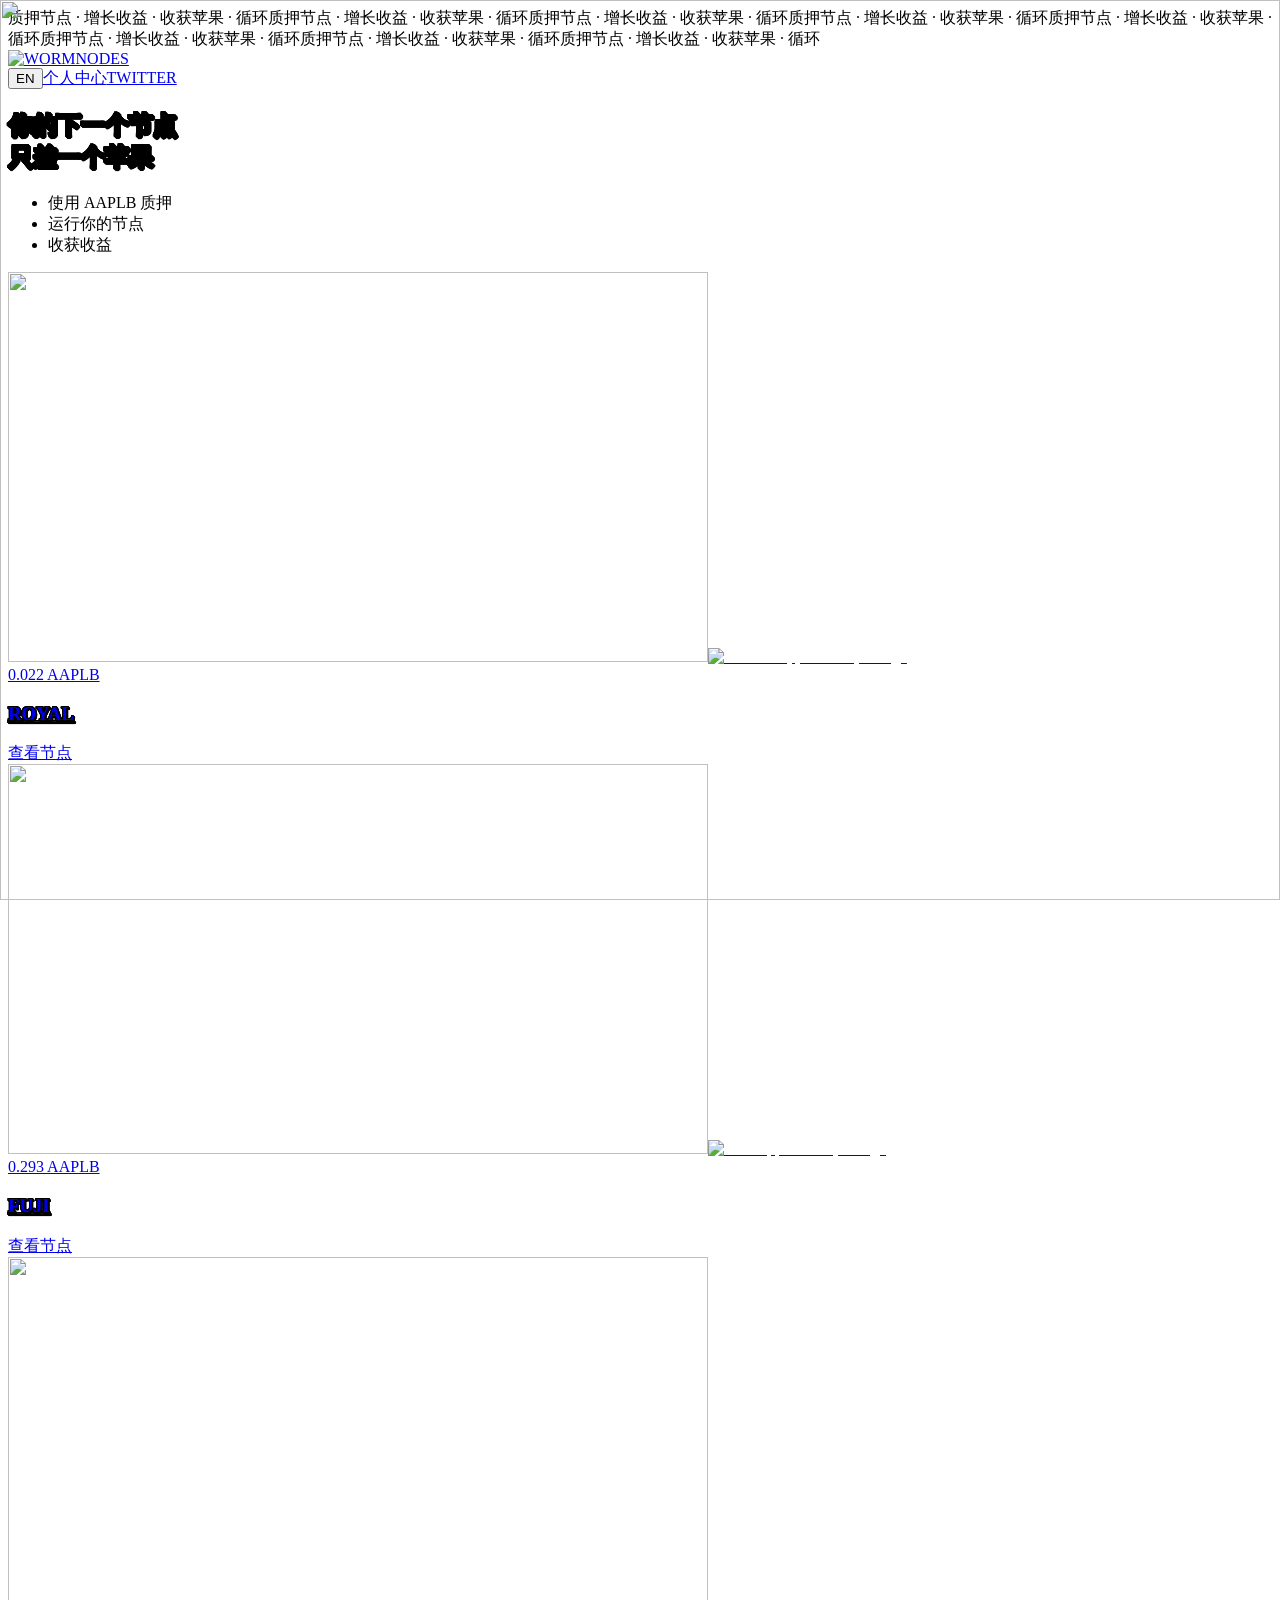
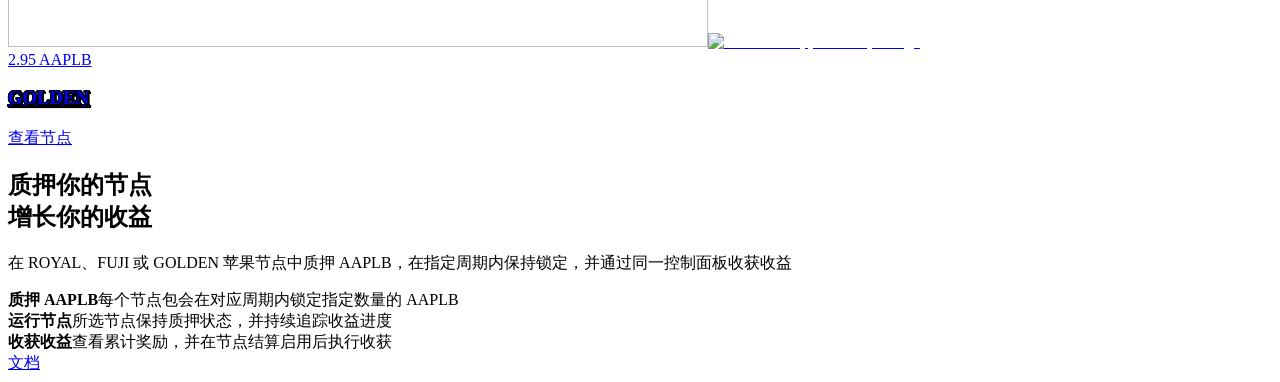
==== commit 0f9b4330: "feat: connect wallet from node staking modal" ====
--- a/site/index.html
+++ b/site/index.html
@@ -3,4 +3,4 @@
 <html class="inter_55e7864c-module__Z2_8rW__variable rubik_59466321-module__Wltqrq__variable press_start_2p_4344854-module__DFnajW__variable roboto_mono_e25494b7-module__irEECa__variable noto_sans_jp_9eb683cc-module__CWBT3G__variable noto_sans_sc_5012a4dd-module__J10OYW__variable noto_sans_kr_98032d5b-module__117jkW__variable" lang="zh-CN"><head><meta charset="utf-8"/><meta content="width=device-width, initial-scale=1" name="viewport"/><link as="image" imagesizes="100vw" imagesrcset="/_next/image?url=%2Fbrand%2Fhome%2Fhero%2Flayer1.png&amp;w=640&amp;q=75&amp;dpl=dpl_96QHAPLa8R8Ghr7NJcweiiiXQumz 640w, /_next/image?url=%2Fbrand%2Fhome%2Fhero%2Flayer1.png&amp;w=750&amp;q=75&amp;dpl=dpl_96QHAPLa8R8Ghr7NJcweiiiXQumz 750w, /_next/image?url=%2Fbrand%2Fhome%2Fhero%2Flayer1.png&amp;w=828&amp;q=75&amp;dpl=dpl_96QHAPLa8R8Ghr7NJcweiiiXQumz 828w, /_next/image?url=%2Fbrand%2Fhome%2Fhero%2Flayer1.png&amp;w=1080&amp;q=75&amp;dpl=dpl_96QHAPLa8R8Ghr7NJcweiiiXQumz 1080w, /_next/image?url=%2Fbrand%2Fhome%2Fhero%2Flayer1.png&amp;w=1200&amp;q=75&amp;dpl=dpl_96QHAPLa8R8Ghr7NJcweiiiXQumz 1200w, /_next/image?url=%2Fbrand%2Fhome%2Fhero%2Flayer1.png&amp;w=1920&amp;q=75&amp;dpl=dpl_96QHAPLa8R8Ghr7NJcweiiiXQumz 1920w, /_next/image?url=%2Fbrand%2Fhome%2Fhero%2Flayer1.png&amp;w=2048&amp;q=75&amp;dpl=dpl_96QHAPLa8R8Ghr7NJcweiiiXQumz 2048w, /_next/image?url=%2Fbrand%2Fhome%2Fhero%2Flayer1.png&amp;w=3840&amp;q=75&amp;dpl=dpl_96QHAPLa8R8Ghr7NJcweiiiXQumz 3840w" rel="preload"/><link data-precedence="next" href="/_next/static/chunks/e8b7f366668dba46.css" rel="stylesheet"/><link data-precedence="next" href="/_next/static/chunks/c0f1d4706f6b8584.css" rel="stylesheet"/><link data-precedence="next" href="/_next/static/chunks/edbb7e1ff22c75a3.css" rel="stylesheet"/><link data-precedence="next" href="/_next/static/chunks/c2bd4e25eaab8102.css" rel="stylesheet"/><link data-precedence="next" href="/_next/static/chunks/37011c56eb32cdae.css" rel="stylesheet"/><meta content="" name="next-size-adjust"/><title>WORMNODES | 苹果节点质押</title><meta content="使用 AAPLB 质押 ROYAL、FUJI 与 GOLDEN 苹果节点并获得收益" name="description"/><meta content="WORMNODES | 苹果节点质押" property="og:title"/><meta content="使用 AAPLB 质押 ROYAL、FUJI 与 GOLDEN 苹果节点并获得收益" property="og:description"/><meta content="1200" property="og:image:width"/><meta content="630" property="og:image:height"/><meta content="WORMNODES" property="og:image:alt"/><meta content="summary_large_image" name="twitter:card"/><meta content="WORMNODES | 苹果节点质押" name="twitter:title"/><meta content="使用 AAPLB 质押 ROYAL、FUJI 与 GOLDEN 苹果节点并获得收益" name="twitter:description"/><link href="/editable/overrides.css" rel="stylesheet"/><meta content="Static editable homepage baseline copied from public SSR output" name="local-mirror"/><link href="/editable/wormnodes.css?v=12" rel="stylesheet"/><link href="/assets/media/wormnodes-favicon.png?v=2" rel="icon" type="image/png"/></head><body class="antialiased"><div hidden=""></div><div class="flex min-h-screen flex-col"><header class="fixed left-0 top-0 z-50 w-full" id="top">
 <div class="relative w-full overflow-hidden py-2 select-none"><div class="flex w-max animate-[ticker_72s_linear_infinite] motion-reduce:animate-none"><span class="flex shrink-0 items-center gap-8 pr-8"><span class="font-pixel text-[10px] uppercase leading-none tracking-[0.12em] text-black sm:text-[11px]" data-en="STAKE NODES · GROW YIELD · HARVEST APPLES · REPEAT" data-zh="质押节点 · 增长收益 · 收获苹果 · 循环">质押节点 · 增长收益 · 收获苹果 · 循环</span><span class="font-pixel text-[10px] uppercase leading-none tracking-[0.12em] text-black sm:text-[11px]" data-en="STAKE NODES · GROW YIELD · HARVEST APPLES · REPEAT" data-zh="质押节点 · 增长收益 · 收获苹果 · 循环">质押节点 · 增长收益 · 收获苹果 · 循环</span><span class="font-pixel text-[10px] uppercase leading-none tracking-[0.12em] text-black sm:text-[11px]" data-en="STAKE NODES · GROW YIELD · HARVEST APPLES · REPEAT" data-zh="质押节点 · 增长收益 · 收获苹果 · 循环">质押节点 · 增长收益 · 收获苹果 · 循环</span><span class="font-pixel text-[10px] uppercase leading-none tracking-[0.12em] text-black sm:text-[11px]" data-en="STAKE NODES · GROW YIELD · HARVEST APPLES · REPEAT" data-zh="质押节点 · 增长收益 · 收获苹果 · 循环">质押节点 · 增长收益 · 收获苹果 · 循环</span><span class="font-pixel text-[10px] uppercase leading-none tracking-[0.12em] text-black sm:text-[11px]" data-en="STAKE NODES · GROW YIELD · HARVEST APPLES · REPEAT" data-zh="质押节点 · 增长收益 · 收获苹果 · 循环">质押节点 · 增长收益 · 收获苹果 · 循环</span><span class="font-pixel text-[10px] uppercase leading-none tracking-[0.12em] text-black sm:text-[11px]" data-en="STAKE NODES · GROW YIELD · HARVEST APPLES · REPEAT" data-zh="质押节点 · 增长收益 · 收获苹果 · 循环">质押节点 · 增长收益 · 收获苹果 · 循环</span><span class="font-pixel text-[10px] uppercase leading-none tracking-[0.12em] text-black sm:text-[11px]" data-en="STAKE NODES · GROW YIELD · HARVEST APPLES · REPEAT" data-zh="质押节点 · 增长收益 · 收获苹果 · 循环">质押节点 · 增长收益 · 收获苹果 · 循环</span><span class="font-pixel text-[10px] uppercase leading-none tracking-[0.12em] text-black sm:text-[11px]" data-en="STAKE NODES · GROW YIELD · HARVEST APPLES · REPEAT" data-zh="质押节点 · 增长收益 · 收获苹果 · 循环">质押节点 · 增长收益 · 收获苹果 · 循环</span></span></div></div>
 <div class="wn-header-shell"><div class="flex w-full items-center gap-3 px-4 min-h-16 sm:min-h-[4.5rem] sm:px-6 xl:px-8"><a aria-label="WORMNODES home" href="#top"><img alt="WORMNODES" class="wn-header-logo" height="300" loading="eager" src="/assets/media/wormnodes-logo.png?v=3" width="1200"/></a><div class="flex-1"></div><nav aria-label="Primary navigation" class="wn-header-actions"><button aria-label="Switch to English" class="sticker-btn wn-yellow-sticker wn-nav-link wn-language-button" data-lang-toggle="" type="button"><span class="sticker-btn-face px-5 py-2 font-heading text-xs font-black uppercase tracking-wide text-white">EN</span></button><a aria-label="Open WORMNODES profile" class="sticker-btn wn-yellow-sticker wn-nav-link" href="/profile/"><span class="sticker-btn-face px-5 py-2 font-heading text-xs font-black uppercase tracking-wide text-white" data-en="PROFILE" data-zh="个人中心">个人中心</span></a><a aria-label="WORMNODES Twitter" class="sticker-btn wn-yellow-sticker wn-nav-link" href="https://x.com/WormNodes" rel="noopener noreferrer" target="_blank"><span class="sticker-btn-face px-5 py-2 font-heading text-xs font-black uppercase tracking-wide text-white">TWITTER</span></a></nav></div></div>
-</header><main class="flex-1"><div class="mx-auto w-full min-w-0 max-w-7xl px-4 sm:px-5 xl:px-8 2xl:max-w-[90rem] py-4 2xl:py-6"><div class="relative"><div class="relative left-1/2 right-1/2 -ml-[50vw] -mr-[50vw] -mt-4 -mb-4 w-screen overflow-hidden bg-surface-base 2xl:-mt-6 2xl:-mb-6"><section class="relative w-full py-6 sm:py-8 pt-28 sm:pt-32 lg:pt-36"><div class="mx-auto w-full min-w-0 max-w-7xl px-4 sm:px-5 xl:px-8 2xl:max-w-[90rem]"><div class="group relative h-[280px] overflow-hidden rounded-2xl sm:h-[360px] lg:h-[480px] [container-type:inline-size]"><div aria-hidden="true" class="absolute inset-0"><div class="absolute inset-0 transition-transform duration-700 ease-out group-hover:scale-[1.03] motion-reduce:transition-none"><div class="hero-drift absolute inset-0"><img alt="" class="object-cover object-right" data-nimg="fill" decoding="async" loading="eager" sizes="100vw" src="/assets/media/6d959c74c0d27f56c6.png" srcset="/assets/media/3dec3d20e7ad1e6a38.png 640w, /assets/media/4ab1bfce7e43ae8ab4.png 750w, /assets/media/17a4db3cff9cf5389c.png 828w, /assets/media/6779f3f0c8c84c58be.png 1080w, /assets/media/671f3e3e971a9f3240.png 1200w, /assets/media/1f9f5916872530f9c1.png 1920w, /assets/media/e329f7bd58c3fb2cbc.png 2048w, /assets/media/6d959c74c0d27f56c6.png 3840w" style="position:absolute;height:100%;width:100%;left:0;top:0;right:0;bottom:0;color:transparent"/></div></div><div class="absolute aspect-[1420/480] max-sm:-bottom-[6%] max-sm:-right-[8%] max-sm:w-[560px] sm:right-0 sm:top-1/2 sm:w-[max(100%,1065px)] sm:-translate-y-1/2 lg:w-[max(100%,1420px)]"><div class="absolute inset-[-26.46%_-10%_-27.92%_42.89%] origin-[70%_60%] transition-transform duration-500 ease-out group-hover:rotate-[2.5deg] group-hover:scale-[1.07] motion-reduce:transition-none"><div class="hero-flare-counter absolute inset-0"><img alt="" class="object-fill" data-nimg="fill" decoding="async" loading="eager" sizes="70vw" src="/assets/media/ebf6c3fac01f97a84b.png" srcset="/assets/media/3253847574a0adb8e9.png 640w, /assets/media/2ab07d0a822987abbe.png 750w, /assets/media/33d112bf01dcaa3b61.png 828w, /assets/media/9e9209b47c6250277a.png 1080w, /assets/media/eb4c57acd257ff200c.png 1200w, /assets/media/fc2684ffe530d6f566.png 1920w, /assets/media/60ad1055c2f20eab20.png 2048w, /assets/media/ebf6c3fac01f97a84b.png 3840w" style="position:absolute;height:100%;width:100%;left:0;top:0;right:0;bottom:0;color:transparent"/></div></div><div class="absolute inset-[-2.08%_-15.63%_-24.58%_50.92%] origin-[60%_55%] transition-transform delay-75 duration-500 ease-out group-hover:-rotate-3 group-hover:scale-[1.09] motion-reduce:transition-none"><div class="hero-flare absolute inset-0"><img alt="" class="object-fill" data-nimg="fill" decoding="async" loading="eager" sizes="65vw" src="/assets/media/6bdccb33ffd257f253.png" srcset="/assets/media/4c48150f82cca09fe5.png 640w, /assets/media/191d85360df7ded87f.png 750w, /assets/media/587cd6b07a4a10c6bf.png 828w, /assets/media/eff5e38a34ea7d5408.png 1080w, /assets/media/a03e01a71feec89ef2.png 1200w, /assets/media/a44a46867429e1e102.png 1920w, /assets/media/5667e502d3df791c3e.png 2048w, /assets/media/6bdccb33ffd257f253.png 3840w" style="position:absolute;height:100%;width:100%;left:0;top:0;right:0;bottom:0;color:transparent"/></div></div><div class="absolute inset-[12.71%_-0.63%_-17.29%_47.11%]"><div class="hero-bob absolute inset-0"><img alt="" class="object-fill" data-nimg="fill" decoding="async" loading="eager" sizes="55vw" src="/assets/media/0c9e0a14c5fcb0350c.png" srcset="/assets/media/55adb1d253f7497a11.png 384w, /assets/media/672ffdae05ce43972b.png 640w, /assets/media/c190ec64e120ebba4a.png 750w, /assets/media/fd697cc4030709b23d.png 828w, /assets/media/f013b319c369afd2ce.png 1080w, /assets/media/1f110f10283d2afccf.png 1200w, /assets/media/d0e1370f5898ff47eb.png 1920w, /assets/media/ceb12d2aaa09b55425.png 2048w, /assets/media/0c9e0a14c5fcb0350c.png 3840w" style="position:absolute;height:100%;width:100%;left:0;top:0;right:0;bottom:0;color:transparent"/></div></div><div class="absolute inset-[0.63%_0.63%_-13.33%_43.38%] transition-transform duration-500 ease-out group-hover:-translate-y-3 group-hover:rotate-[-3deg] group-hover:scale-[1.02] motion-reduce:transition-none"><div class="hero-bob absolute inset-0"><img alt="" class="object-fill" data-nimg="fill" decoding="async" loading="eager" sizes="60vw" src="/assets/media/hero-worm-apple.png?v=1" style="position:absolute;height:100%;width:100%;left:0;top:0;right:0;bottom:0;color:transparent"/></div></div><div class="absolute inset-[4.79%_46.55%_84.38%_49.86%] transition-transform duration-300 ease-out group-hover:scale-150 motion-reduce:transition-none"><div class="hero-twinkle absolute inset-0" style="animation-duration:2.8s"><img alt="" class="object-fill" data-nimg="fill" decoding="async" loading="eager" sizes="4vw" src="/assets/media/213af4375aaacb5222.png" srcset="/assets/media/fded7e06f6e83683b5.png 32w, /assets/media/fdea1f62fd9005edf5.png 48w, /assets/media/6b3035c171a9467c07.png 64w, /assets/media/428c87cf79d5bfc985.png 96w, /assets/media/a2c0be90aa9d34e98d.png 128w, /assets/media/b9f4ae15fe32574f28.png 256w, /assets/media/f09652d0d5a2c51d2f.png 384w, /assets/media/1ee659825478908e59.png 640w, /assets/media/8a11020ae059cd7b46.png 750w, /assets/media/cd20cfea4517634166.png 828w, /assets/media/b8584a58cedc6098c7.png 1080w, /assets/media/883965cf1e65f12cb1.png 1200w, /assets/media/1963ab2938855b272d.png 1920w, /assets/media/2144395aa966935360.png 2048w, /assets/media/213af4375aaacb5222.png 3840w" style="position:absolute;height:100%;width:100%;left:0;top:0;right:0;bottom:0;color:transparent"/></div></div><div class="absolute inset-[54.79%_48.31%_36.04%_48.66%] transition-transform delay-100 duration-300 ease-out group-hover:scale-150 motion-reduce:transition-none"><div class="hero-twinkle absolute inset-0" style="animation-duration:2.4s;animation-delay:0.8s"><img alt="" class="object-fill" data-nimg="fill" decoding="async" loading="eager" sizes="4vw" src="/assets/media/5dbea78b2f58025a4f.png" srcset="/assets/media/707a13f69caea5033e.png 32w, /assets/media/8cb7f8f909209f28a8.png 48w, /assets/media/26f77c11a6a9f112c2.png 64w, /assets/media/bf3f1f966d57b3e562.png 96w, /assets/media/556758c4e6716e7be3.png 128w, /assets/media/268962152096193c60.png 256w, /assets/media/0ea0b098155a9cbf67.png 384w, /assets/media/78ee8b7c153f6d4930.png 640w, /assets/media/f65d2d5bf338546bb5.png 750w, /assets/media/54f2621f726699ade9.png 828w, /assets/media/a8442d6e261e28b29f.png 1080w, /assets/media/44a98953d0b90ac76e.png 1200w, /assets/media/781081698c00334e04.png 1920w, /assets/media/bd6e420f46ec64c65c.png 2048w, /assets/media/5dbea78b2f58025a4f.png 3840w" style="position:absolute;height:100%;width:100%;left:0;top:0;right:0;bottom:0;color:transparent"/></div></div><div class="absolute inset-[22.5%_37.96%_68.33%_59.01%] transition-transform delay-150 duration-300 ease-out group-hover:scale-150 motion-reduce:transition-none"><div class="hero-twinkle absolute inset-0" style="animation-duration:3.2s;animation-delay:1.4s"><img alt="" class="object-fill" data-nimg="fill" decoding="async" loading="eager" sizes="4vw" src="/assets/media/5dbea78b2f58025a4f.png" srcset="/assets/media/707a13f69caea5033e.png 32w, /assets/media/8cb7f8f909209f28a8.png 48w, /assets/media/26f77c11a6a9f112c2.png 64w, /assets/media/bf3f1f966d57b3e562.png 96w, /assets/media/556758c4e6716e7be3.png 128w, /assets/media/268962152096193c60.png 256w, /assets/media/0ea0b098155a9cbf67.png 384w, /assets/media/78ee8b7c153f6d4930.png 640w, /assets/media/f65d2d5bf338546bb5.png 750w, /assets/media/54f2621f726699ade9.png 828w, /assets/media/a8442d6e261e28b29f.png 1080w, /assets/media/44a98953d0b90ac76e.png 1200w, /assets/media/781081698c00334e04.png 1920w, /assets/media/bd6e420f46ec64c65c.png 2048w, /assets/media/5dbea78b2f58025a4f.png 3840w" style="position:absolute;height:100%;width:100%;left:0;top:0;right:0;bottom:0;color:transparent"/></div></div><div class="absolute inset-[3.96%_46.2%_90.63%_52.04%] transition-transform delay-75 duration-300 ease-out group-hover:scale-150 motion-reduce:transition-none"><div class="hero-twinkle absolute inset-0" style="animation-duration:2.1s;animation-delay:0.4s"><img alt="" class="object-fill" data-nimg="fill" decoding="async" loading="eager" sizes="2vw" src="/assets/media/c6b5a41893433df6b4.png" srcset="/assets/media/46450aeee4e6a92204.png 32w, /assets/media/919d6093cb9417ab05.png 48w, /assets/media/848bf2070dc0f19728.png 64w, /assets/media/969bcffbc2c18ed98a.png 96w, /assets/media/41e46655328c10e595.png 128w, /assets/media/750af8ab73ad3691f8.png 256w, /assets/media/61a62917fb180b0e45.png 384w, /assets/media/7d19679951db11f536.png 640w, /assets/media/c0d2ab4b4850b2efff.png 750w, /assets/media/bbf0d66e77ea8d46f5.png 828w, /assets/media/04345af9526dd36055.png 1080w, /assets/media/2f7c44f2bd879791c5.png 1200w, /assets/media/2f727627707b525aa5.png 1920w, /assets/media/de9a292338c7961737.png 2048w, /assets/media/c6b5a41893433df6b4.png 3840w" style="position:absolute;height:100%;width:100%;left:0;top:0;right:0;bottom:0;color:transparent"/></div></div></div></div><div class="absolute inset-0 flex items-center"><div class="w-full max-w-[88%] pl-6 sm:max-w-[62%] sm:pl-10 lg:max-w-[55%] lg:pl-14"><h1 class="font-heading text-[clamp(1.6rem,3.83cqw,3.5rem)] font-black uppercase leading-[1.065] text-white" data-en="YOUR NEXT NODE&lt;br&gt;IS ONE APPLE AWAY!" data-zh="你的下一个节点&lt;br&gt;只差一个苹果" style="text-shadow:0.1100em 0.0550em 0 #000, 0.1081em 0.0692em 0 #000, 0.1026em 0.0825em 0 #000, 0.0939em 0.0939em 0 #000, 0.0825em 0.1026em 0 #000, 0.0692em 0.1081em 0 #000, 0.0550em 0.1100em 0 #000, 0.0408em 0.1081em 0 #000, 0.0275em 0.1026em 0 #000, 0.0161em 0.0939em 0 #000, 0.0074em 0.0825em 0 #000, 0.0019em 0.0692em 0 #000, 0.0000em 0.0550em 0 #000, 0.0019em 0.0408em 0 #000, 0.0074em 0.0275em 0 #000, 0.0161em 0.0161em 0 #000, 0.0275em 0.0074em 0 #000, 0.0408em 0.0019em 0 #000, 0.0550em 0.0000em 0 #000, 0.0692em 0.0019em 0 #000, 0.0825em 0.0074em 0 #000, 0.0939em 0.0161em 0 #000, 0.1026em 0.0275em 0 #000, 0.1081em 0.0408em 0 #000, 0.055em 0.055em 0 #000, 0.0550em 0.0000em 0 #000, 0.0531em 0.0142em 0 #000, 0.0476em 0.0275em 0 #000, 0.0389em 0.0389em 0 #000, 0.0275em 0.0476em 0 #000, 0.0142em 0.0531em 0 #000, 0.0000em 0.0550em 0 #000, -0.0142em 0.0531em 0 #000, -0.0275em 0.0476em 0 #000, -0.0389em 0.0389em 0 #000, -0.0476em 0.0275em 0 #000, -0.0531em 0.0142em 0 #000, -0.0550em 0.0000em 0 #000, -0.0531em -0.0142em 0 #000, -0.0476em -0.0275em 0 #000, -0.0389em -0.0389em 0 #000, -0.0275em -0.0476em 0 #000, -0.0142em -0.0531em 0 #000, -0.0000em -0.0550em 0 #000, 0.0142em -0.0531em 0 #000, 0.0275em -0.0476em 0 #000, 0.0389em -0.0389em 0 #000, 0.0476em -0.0275em 0 #000, 0.0531em -0.0142em 0 #000">你的下一个节点<br/>只差一个苹果</h1><ul class="mt-4 flex flex-col gap-2 sm:mt-6 sm:gap-2.5 wn-hero-features"><li class="relative flex w-fit items-center" data-en="STAKE WITH AAPLB" data-zh="使用 AAPLB 质押">使用 AAPLB 质押</li><li class="relative flex w-fit items-center" data-en="RUN YOUR NODE" data-zh="运行你的节点">运行你的节点</li><li class="relative flex w-fit items-center" data-en="HARVEST YIELD" data-zh="收获收益">收获收益</li></ul></div></div></div></div></section><div class="relative bg-surface-base"><section class="py-6 sm:py-8" id="nodes"><div class="mx-auto w-full min-w-0 max-w-7xl px-4 sm:px-5 xl:px-8 2xl:max-w-[90rem]"><div class="grid grid-cols-1 gap-5 md:grid-cols-2 lg:gap-7 xl:grid-cols-3" id="apple-pack-grid"><a class="group relative block overflow-hidden rounded-2xl" data-node-aaplb="0.022" data-node-image="/assets/media/node-pack-royal.png?v=2" data-node-lock="1 day" data-node-lock-zh="1 天" data-node-mode="Daily yield" data-node-mode-zh="每日收益" data-node-name="ROYAL" data-node-tier="ROYAL NODE" data-node-tier-zh="ROYAL 节点" href="#node-royal" role="button" tabindex="0"><img alt="" aria-hidden="true" class="tile-field h-full w-full object-cover" data-nimg="1" decoding="async" height="390" loading="eager" src="/assets/media/6b1cb5274fb856271e.png" srcset="/assets/media/8b77cd87c7def4d6cf.png 1x, /assets/media/6b1cb5274fb856271e.png 2x" style="color:transparent" width="700"/><img alt="ROYAL apple node package" class="tile-pack pointer-events-none absolute bottom-[9%] left-[70%] h-[80%] w-auto -translate-x-1/2 object-contain drop-shadow-2xl" data-nimg="1" decoding="async" height="357" loading="eager" src="/assets/media/node-pack-royal.png?v=2" style="color:transparent" width="281"/><div class="absolute inset-0 flex flex-col items-start justify-center gap-4 p-6 sm:p-8"><span class="inline-flex items-baseline gap-1 rounded-md bg-black px-2.5 py-1.5 font-pixel text-[7px] uppercase tracking-[0.12em] text-white/60 sm:text-[8px]"><span class="font-heading text-base font-black leading-none tracking-normal text-white sm:text-lg">0.022 AAPLB</span></span><h3 class="max-w-[7ch] font-heading text-[1.75rem] font-black uppercase leading-[0.95] text-white sm:text-[2.125rem]" style="text-shadow:0.1100em 0.0550em 0 #000, 0.1081em 0.0692em 0 #000, 0.1026em 0.0825em 0 #000, 0.0939em 0.0939em 0 #000, 0.0825em 0.1026em 0 #000, 0.0692em 0.1081em 0 #000, 0.0550em 0.1100em 0 #000, 0.0408em 0.1081em 0 #000, 0.0275em 0.1026em 0 #000, 0.0161em 0.0939em 0 #000, 0.0074em 0.0825em 0 #000, 0.0019em 0.0692em 0 #000, 0.0000em 0.0550em 0 #000, 0.0019em 0.0408em 0 #000, 0.0074em 0.0275em 0 #000, 0.0161em 0.0161em 0 #000, 0.0275em 0.0074em 0 #000, 0.0408em 0.0019em 0 #000, 0.0550em 0.0000em 0 #000, 0.0692em 0.0019em 0 #000, 0.0825em 0.0074em 0 #000, 0.0939em 0.0161em 0 #000, 0.1026em 0.0275em 0 #000, 0.1081em 0.0408em 0 #000, 0.055em 0.055em 0 #000, 0.0550em 0.0000em 0 #000, 0.0531em 0.0142em 0 #000, 0.0476em 0.0275em 0 #000, 0.0389em 0.0389em 0 #000, 0.0275em 0.0476em 0 #000, 0.0142em 0.0531em 0 #000, 0.0000em 0.0550em 0 #000, -0.0142em 0.0531em 0 #000, -0.0275em 0.0476em 0 #000, -0.0389em 0.0389em 0 #000, -0.0476em 0.0275em 0 #000, -0.0531em 0.0142em 0 #000, -0.0550em 0.0000em 0 #000, -0.0531em -0.0142em 0 #000, -0.0476em -0.0275em 0 #000, -0.0389em -0.0389em 0 #000, -0.0275em -0.0476em 0 #000, -0.0142em -0.0531em 0 #000, -0.0000em -0.0550em 0 #000, 0.0142em -0.0531em 0 #000, 0.0275em -0.0476em 0 #000, 0.0389em -0.0389em 0 #000, 0.0476em -0.0275em 0 #000, 0.0531em -0.0142em 0 #000">ROYAL</h3><span class="sticker-btn wn-yellow-sticker"><span class="sticker-btn-face px-5 py-2 font-heading text-xs font-black uppercase tracking-wide text-white sm:text-sm" data-en="VIEW NODE" data-zh="查看节点">查看节点</span></span></div></a><a class="group relative block overflow-hidden rounded-2xl" data-node-aaplb="0.293" data-node-image="/assets/media/node-pack-fuji.png?v=2" data-node-lock="1 week" data-node-lock-zh="1 周" data-node-mode="Weekly yield" data-node-mode-zh="每周收益" data-node-name="FUJI" data-node-tier="FUJI NODE" data-node-tier-zh="FUJI 节点" href="#node-fuji" role="button" tabindex="0"><img alt="" aria-hidden="true" class="tile-field h-full w-full object-cover" data-nimg="1" decoding="async" height="390" loading="eager" src="/assets/media/fe93487cb7a2ab25e5.png" srcset="/assets/media/f53427a193854e3d11.png 1x, /assets/media/fe93487cb7a2ab25e5.png 2x" style="color:transparent" width="700"/><img alt="FUJI apple node package" class="tile-pack pointer-events-none absolute bottom-[9%] left-[70%] h-[80%] w-auto -translate-x-1/2 object-contain drop-shadow-2xl" data-nimg="1" decoding="async" height="357" loading="eager" src="/assets/media/node-pack-fuji.png?v=2" style="color:transparent" width="281"/><div class="absolute inset-0 flex flex-col items-start justify-center gap-4 p-6 sm:p-8"><span class="inline-flex items-baseline gap-1 rounded-md bg-black px-2.5 py-1.5 font-pixel text-[7px] uppercase tracking-[0.12em] text-white/60 sm:text-[8px]"><span class="font-heading text-base font-black leading-none tracking-normal text-white sm:text-lg">0.293 AAPLB</span></span><h3 class="max-w-[7ch] font-heading text-[1.75rem] font-black uppercase leading-[0.95] text-white sm:text-[2.125rem]" style="text-shadow:0.1100em 0.0550em 0 #000, 0.1081em 0.0692em 0 #000, 0.1026em 0.0825em 0 #000, 0.0939em 0.0939em 0 #000, 0.0825em 0.1026em 0 #000, 0.0692em 0.1081em 0 #000, 0.0550em 0.1100em 0 #000, 0.0408em 0.1081em 0 #000, 0.0275em 0.1026em 0 #000, 0.0161em 0.0939em 0 #000, 0.0074em 0.0825em 0 #000, 0.0019em 0.0692em 0 #000, 0.0000em 0.0550em 0 #000, 0.0019em 0.0408em 0 #000, 0.0074em 0.0275em 0 #000, 0.0161em 0.0161em 0 #000, 0.0275em 0.0074em 0 #000, 0.0408em 0.0019em 0 #000, 0.0550em 0.0000em 0 #000, 0.0692em 0.0019em 0 #000, 0.0825em 0.0074em 0 #000, 0.0939em 0.0161em 0 #000, 0.1026em 0.0275em 0 #000, 0.1081em 0.0408em 0 #000, 0.055em 0.055em 0 #000, 0.0550em 0.0000em 0 #000, 0.0531em 0.0142em 0 #000, 0.0476em 0.0275em 0 #000, 0.0389em 0.0389em 0 #000, 0.0275em 0.0476em 0 #000, 0.0142em 0.0531em 0 #000, 0.0000em 0.0550em 0 #000, -0.0142em 0.0531em 0 #000, -0.0275em 0.0476em 0 #000, -0.0389em 0.0389em 0 #000, -0.0476em 0.0275em 0 #000, -0.0531em 0.0142em 0 #000, -0.0550em 0.0000em 0 #000, -0.0531em -0.0142em 0 #000, -0.0476em -0.0275em 0 #000, -0.0389em -0.0389em 0 #000, -0.0275em -0.0476em 0 #000, -0.0142em -0.0531em 0 #000, -0.0000em -0.0550em 0 #000, 0.0142em -0.0531em 0 #000, 0.0275em -0.0476em 0 #000, 0.0389em -0.0389em 0 #000, 0.0476em -0.0275em 0 #000, 0.0531em -0.0142em 0 #000">FUJI</h3><span class="sticker-btn wn-yellow-sticker"><span class="sticker-btn-face px-5 py-2 font-heading text-xs font-black uppercase tracking-wide text-white sm:text-sm" data-en="VIEW NODE" data-zh="查看节点">查看节点</span></span></div></a><a class="group relative block overflow-hidden rounded-2xl" data-node-aaplb="2.95" data-node-image="/assets/media/node-pack-golden.png?v=2" data-node-lock="1 month" data-node-lock-zh="1 个月" data-node-mode="Monthly yield" data-node-mode-zh="每月收益" data-node-name="GOLDEN" data-node-tier="GOLDEN NODE" data-node-tier-zh="GOLDEN 节点" href="#node-golden" role="button" tabindex="0"><img alt="" aria-hidden="true" class="tile-field h-full w-full object-cover" data-nimg="1" decoding="async" height="390" loading="eager" src="/assets/media/26799d7f4c371f017d.png" srcset="/assets/media/8efc4f13674fba0d9b.png 1x, /assets/media/26799d7f4c371f017d.png 2x" style="color:transparent" width="700"/><img alt="GOLDEN apple node package" class="tile-pack pointer-events-none absolute bottom-[9%] left-[70%] h-[80%] w-auto -translate-x-1/2 object-contain drop-shadow-2xl" data-nimg="1" decoding="async" height="357" loading="eager" src="/assets/media/node-pack-golden.png?v=2" style="color:transparent" width="281"/><div class="absolute inset-0 flex flex-col items-start justify-center gap-4 p-6 sm:p-8"><span class="inline-flex items-baseline gap-1 rounded-md bg-black px-2.5 py-1.5 font-pixel text-[7px] uppercase tracking-[0.12em] text-white/60 sm:text-[8px]"><span class="font-heading text-base font-black leading-none tracking-normal text-white sm:text-lg">2.95 AAPLB</span></span><h3 class="max-w-[7ch] font-heading text-[1.75rem] font-black uppercase leading-[0.95] text-white sm:text-[2.125rem]" style="text-shadow:0.1100em 0.0550em 0 #000, 0.1081em 0.0692em 0 #000, 0.1026em 0.0825em 0 #000, 0.0939em 0.0939em 0 #000, 0.0825em 0.1026em 0 #000, 0.0692em 0.1081em 0 #000, 0.0550em 0.1100em 0 #000, 0.0408em 0.1081em 0 #000, 0.0275em 0.1026em 0 #000, 0.0161em 0.0939em 0 #000, 0.0074em 0.0825em 0 #000, 0.0019em 0.0692em 0 #000, 0.0000em 0.0550em 0 #000, 0.0019em 0.0408em 0 #000, 0.0074em 0.0275em 0 #000, 0.0161em 0.0161em 0 #000, 0.0275em 0.0074em 0 #000, 0.0408em 0.0019em 0 #000, 0.0550em 0.0000em 0 #000, 0.0692em 0.0019em 0 #000, 0.0825em 0.0074em 0 #000, 0.0939em 0.0161em 0 #000, 0.1026em 0.0275em 0 #000, 0.1081em 0.0408em 0 #000, 0.055em 0.055em 0 #000, 0.0550em 0.0000em 0 #000, 0.0531em 0.0142em 0 #000, 0.0476em 0.0275em 0 #000, 0.0389em 0.0389em 0 #000, 0.0275em 0.0476em 0 #000, 0.0142em 0.0531em 0 #000, 0.0000em 0.0550em 0 #000, -0.0142em 0.0531em 0 #000, -0.0275em 0.0476em 0 #000, -0.0389em 0.0389em 0 #000, -0.0476em 0.0275em 0 #000, -0.0531em 0.0142em 0 #000, -0.0550em 0.0000em 0 #000, -0.0531em -0.0142em 0 #000, -0.0476em -0.0275em 0 #000, -0.0389em -0.0389em 0 #000, -0.0275em -0.0476em 0 #000, -0.0142em -0.0531em 0 #000, -0.0000em -0.0550em 0 #000, 0.0142em -0.0531em 0 #000, 0.0275em -0.0476em 0 #000, 0.0389em -0.0389em 0 #000, 0.0476em -0.0275em 0 #000, 0.0531em -0.0142em 0 #000">GOLDEN</h3><span class="sticker-btn wn-yellow-sticker"><span class="sticker-btn-face px-5 py-2 font-heading text-xs font-black uppercase tracking-wide text-white sm:text-sm" data-en="VIEW NODE" data-zh="查看节点">查看节点</span></span></div></a></div></div></section><section aria-labelledby="yield-title" class="wn-yield-section"><h2 data-en="STAKE YOUR NODE&lt;br&gt;&lt;span&gt;GROW YOUR YIELD&lt;/span&gt;" data-zh="质押你的节点&lt;br&gt;&lt;span&gt;增长你的收益&lt;/span&gt;" id="yield-title">质押你的节点<br/><span>增长你的收益</span></h2><p data-en="Stake AAPLB in a Royal, Fuji or Golden apple node, keep it locked for the selected period, and harvest rewards from the same dashboard" data-zh="在 ROYAL、FUJI 或 GOLDEN 苹果节点中质押 AAPLB，在指定周期内保持锁定，并通过同一控制面板收获收益">在 ROYAL、FUJI 或 GOLDEN 苹果节点中质押 AAPLB，在指定周期内保持锁定，并通过同一控制面板收获收益</p><div class="wn-benefits"><article class="wn-benefit"><strong data-en="Stake AAPLB" data-zh="质押 AAPLB">质押 AAPLB</strong><span data-en="Each package locks a defined amount of AAPLB for its node period" data-zh="每个节点包会在对应周期内锁定指定数量的 AAPLB">每个节点包会在对应周期内锁定指定数量的 AAPLB</span></article><article class="wn-benefit"><strong data-en="Run the node" data-zh="运行节点">运行节点</strong><span data-en="Your selected node remains staked and tracks its yield status continuously" data-zh="所选节点保持质押状态，并持续追踪收益进度">所选节点保持质押状态，并持续追踪收益进度</span></article><article class="wn-benefit"><strong data-en="Harvest yield" data-zh="收获收益">收获收益</strong><span data-en="Review accumulated rewards and harvest when node settlement is enabled" data-zh="查看累计奖励，并在节点结算启用后执行收获">查看累计奖励，并在节点结算启用后执行收获</span></article></div></section></div></div><div aria-hidden="true" class="halftone-dissolve pointer-events-none fixed inset-0 z-[200] h-[100dvh] min-h-[100svh] w-full"></div></div></div></main><footer class="wn-footer"><a aria-label="Open WORMNODES docs" class="sticker-btn wn-yellow-sticker wn-twitter" href="/docs/"><span class="sticker-btn-face px-7 py-2.5 font-heading text-sm font-black uppercase tracking-wide text-white sm:text-base" data-en="DOCS" data-zh="文档">文档</span></a></footer><div class="fixed right-4 z-[60] print:hidden" style="--pf-surface:rgba(22, 23, 30, 0.92);--pf-surface-2:rgba(32, 34, 44, 0.92);--pf-surface-3:rgba(44, 47, 60, 0.95);--pf-border:rgba(255, 255, 255, 0.12);--pf-border-strong:rgba(255, 255, 255, 0.18);--pf-text:#eceef3;--pf-text-soft:#a3a8b6;--pf-pink:#fe1176;--pf-pink-d:#d6005c;--pf-gold:var(--pf-pink);--pf-gold-d:var(--pf-pink-d);--pf-red:#e5675f;--pf-green:#5fc27e;--pf-blue:#6a9be0;--font-sans:var(--font-rubik), ui-sans-serif, system-ui, sans-serif;--font-mono:var(--font-roboto-mono), ui-monospace, monospace;--font-accent:var(--font-rubik), ui-sans-serif, system-ui, sans-serif;font-family:var(--font-rubik), ui-sans-serif, system-ui, sans-serif;bottom:16px"><div class="relative"></div></div></div><div class="fixed top-[3rem] sm:top-[3.5rem] left-1/2 -translate-x-1/2 z-50 flex flex-col gap-2 w-full max-w-xl px-4 pointer-events-none"></div><template data-dgst="BAILOUT_TO_CLIENT_SIDE_RENDERING"></template><div class="wn-modal" hidden="" id="node-modal"><div class="wn-modal-backdrop" data-close-modal=""></div><section aria-labelledby="node-modal-title" aria-modal="true" class="wn-dialog" role="dialog"><button aria-label="Close node staking" class="wn-close" data-close-modal="" type="button">×</button><div class="wn-modal-art"><img alt="Royal node package" id="node-modal-image" src="/assets/media/node-pack-royal.png?v=2"/></div><div class="wn-modal-copy"><span class="wn-kicker" data-en="AAPLB NODE STAKING" data-zh="AAPLB 节点质押">AAPLB 节点质押</span><h2 id="node-modal-title">ROYAL</h2><p data-en="Stake AAPLB for the selected lock period, run your apple node, and receive yield through the WORMNODES node cycle" data-zh="在所选锁定周期内质押 AAPLB，运行你的苹果节点，并通过 WORMNODES 节点周期获得收益">在所选锁定周期内质押 AAPLB，运行你的苹果节点，并通过 WORMNODES 节点周期获得收益</p><div class="wn-node-stats"><div class="wn-stat"><small data-en="Node tier" data-zh="节点等级">节点等级</small><b id="node-modal-tier">ROYAL 节点</b></div><div class="wn-stat"><small data-en="Yield mode" data-zh="收益模式">收益模式</small><b id="node-modal-mode">每日收益</b></div><div class="wn-stat"><small data-en="Staked asset" data-zh="质押资产">质押资产</small><b>AAPLB</b></div><div class="wn-stat"><small data-en="Lock period" data-zh="锁定周期">锁定周期</small><b id="node-modal-lock">1 天</b></div></div><div class="wn-price"><span data-en="AAPLB stake" data-zh="AAPLB 质押数量">AAPLB 质押数量</span><strong id="node-modal-price">0.022 AAPLB</strong></div><button class="sticker-btn wn-yellow-sticker wn-pay-button" id="node-modal-pay" type="button"><span class="sticker-btn-face px-7 py-2.5 font-heading text-sm font-black uppercase tracking-wide text-white sm:text-base">质押 0.022 AAPLB</span></button><p aria-live="polite" class="wn-payment-status" id="node-payment-status"></p></div></section></div><script defer="True" src="/editable/wormnodes-lang.js?v=2"></script><script defer="True" src="/editable/wormnodes.js?v=9"></script></body></html>+</header><main class="flex-1"><div class="mx-auto w-full min-w-0 max-w-7xl px-4 sm:px-5 xl:px-8 2xl:max-w-[90rem] py-4 2xl:py-6"><div class="relative"><div class="relative left-1/2 right-1/2 -ml-[50vw] -mr-[50vw] -mt-4 -mb-4 w-screen overflow-hidden bg-surface-base 2xl:-mt-6 2xl:-mb-6"><section class="relative w-full py-6 sm:py-8 pt-28 sm:pt-32 lg:pt-36"><div class="mx-auto w-full min-w-0 max-w-7xl px-4 sm:px-5 xl:px-8 2xl:max-w-[90rem]"><div class="group relative h-[280px] overflow-hidden rounded-2xl sm:h-[360px] lg:h-[480px] [container-type:inline-size]"><div aria-hidden="true" class="absolute inset-0"><div class="absolute inset-0 transition-transform duration-700 ease-out group-hover:scale-[1.03] motion-reduce:transition-none"><div class="hero-drift absolute inset-0"><img alt="" class="object-cover object-right" data-nimg="fill" decoding="async" loading="eager" sizes="100vw" src="/assets/media/6d959c74c0d27f56c6.png" srcset="/assets/media/3dec3d20e7ad1e6a38.png 640w, /assets/media/4ab1bfce7e43ae8ab4.png 750w, /assets/media/17a4db3cff9cf5389c.png 828w, /assets/media/6779f3f0c8c84c58be.png 1080w, /assets/media/671f3e3e971a9f3240.png 1200w, /assets/media/1f9f5916872530f9c1.png 1920w, /assets/media/e329f7bd58c3fb2cbc.png 2048w, /assets/media/6d959c74c0d27f56c6.png 3840w" style="position:absolute;height:100%;width:100%;left:0;top:0;right:0;bottom:0;color:transparent"/></div></div><div class="absolute aspect-[1420/480] max-sm:-bottom-[6%] max-sm:-right-[8%] max-sm:w-[560px] sm:right-0 sm:top-1/2 sm:w-[max(100%,1065px)] sm:-translate-y-1/2 lg:w-[max(100%,1420px)]"><div class="absolute inset-[-26.46%_-10%_-27.92%_42.89%] origin-[70%_60%] transition-transform duration-500 ease-out group-hover:rotate-[2.5deg] group-hover:scale-[1.07] motion-reduce:transition-none"><div class="hero-flare-counter absolute inset-0"><img alt="" class="object-fill" data-nimg="fill" decoding="async" loading="eager" sizes="70vw" src="/assets/media/ebf6c3fac01f97a84b.png" srcset="/assets/media/3253847574a0adb8e9.png 640w, /assets/media/2ab07d0a822987abbe.png 750w, /assets/media/33d112bf01dcaa3b61.png 828w, /assets/media/9e9209b47c6250277a.png 1080w, /assets/media/eb4c57acd257ff200c.png 1200w, /assets/media/fc2684ffe530d6f566.png 1920w, /assets/media/60ad1055c2f20eab20.png 2048w, /assets/media/ebf6c3fac01f97a84b.png 3840w" style="position:absolute;height:100%;width:100%;left:0;top:0;right:0;bottom:0;color:transparent"/></div></div><div class="absolute inset-[-2.08%_-15.63%_-24.58%_50.92%] origin-[60%_55%] transition-transform delay-75 duration-500 ease-out group-hover:-rotate-3 group-hover:scale-[1.09] motion-reduce:transition-none"><div class="hero-flare absolute inset-0"><img alt="" class="object-fill" data-nimg="fill" decoding="async" loading="eager" sizes="65vw" src="/assets/media/6bdccb33ffd257f253.png" srcset="/assets/media/4c48150f82cca09fe5.png 640w, /assets/media/191d85360df7ded87f.png 750w, /assets/media/587cd6b07a4a10c6bf.png 828w, /assets/media/eff5e38a34ea7d5408.png 1080w, /assets/media/a03e01a71feec89ef2.png 1200w, /assets/media/a44a46867429e1e102.png 1920w, /assets/media/5667e502d3df791c3e.png 2048w, /assets/media/6bdccb33ffd257f253.png 3840w" style="position:absolute;height:100%;width:100%;left:0;top:0;right:0;bottom:0;color:transparent"/></div></div><div class="absolute inset-[12.71%_-0.63%_-17.29%_47.11%]"><div class="hero-bob absolute inset-0"><img alt="" class="object-fill" data-nimg="fill" decoding="async" loading="eager" sizes="55vw" src="/assets/media/0c9e0a14c5fcb0350c.png" srcset="/assets/media/55adb1d253f7497a11.png 384w, /assets/media/672ffdae05ce43972b.png 640w, /assets/media/c190ec64e120ebba4a.png 750w, /assets/media/fd697cc4030709b23d.png 828w, /assets/media/f013b319c369afd2ce.png 1080w, /assets/media/1f110f10283d2afccf.png 1200w, /assets/media/d0e1370f5898ff47eb.png 1920w, /assets/media/ceb12d2aaa09b55425.png 2048w, /assets/media/0c9e0a14c5fcb0350c.png 3840w" style="position:absolute;height:100%;width:100%;left:0;top:0;right:0;bottom:0;color:transparent"/></div></div><div class="absolute inset-[0.63%_0.63%_-13.33%_43.38%] transition-transform duration-500 ease-out group-hover:-translate-y-3 group-hover:rotate-[-3deg] group-hover:scale-[1.02] motion-reduce:transition-none"><div class="hero-bob absolute inset-0"><img alt="" class="object-fill" data-nimg="fill" decoding="async" loading="eager" sizes="60vw" src="/assets/media/hero-worm-apple.png?v=1" style="position:absolute;height:100%;width:100%;left:0;top:0;right:0;bottom:0;color:transparent"/></div></div><div class="absolute inset-[4.79%_46.55%_84.38%_49.86%] transition-transform duration-300 ease-out group-hover:scale-150 motion-reduce:transition-none"><div class="hero-twinkle absolute inset-0" style="animation-duration:2.8s"><img alt="" class="object-fill" data-nimg="fill" decoding="async" loading="eager" sizes="4vw" src="/assets/media/213af4375aaacb5222.png" srcset="/assets/media/fded7e06f6e83683b5.png 32w, /assets/media/fdea1f62fd9005edf5.png 48w, /assets/media/6b3035c171a9467c07.png 64w, /assets/media/428c87cf79d5bfc985.png 96w, /assets/media/a2c0be90aa9d34e98d.png 128w, /assets/media/b9f4ae15fe32574f28.png 256w, /assets/media/f09652d0d5a2c51d2f.png 384w, /assets/media/1ee659825478908e59.png 640w, /assets/media/8a11020ae059cd7b46.png 750w, /assets/media/cd20cfea4517634166.png 828w, /assets/media/b8584a58cedc6098c7.png 1080w, /assets/media/883965cf1e65f12cb1.png 1200w, /assets/media/1963ab2938855b272d.png 1920w, /assets/media/2144395aa966935360.png 2048w, /assets/media/213af4375aaacb5222.png 3840w" style="position:absolute;height:100%;width:100%;left:0;top:0;right:0;bottom:0;color:transparent"/></div></div><div class="absolute inset-[54.79%_48.31%_36.04%_48.66%] transition-transform delay-100 duration-300 ease-out group-hover:scale-150 motion-reduce:transition-none"><div class="hero-twinkle absolute inset-0" style="animation-duration:2.4s;animation-delay:0.8s"><img alt="" class="object-fill" data-nimg="fill" decoding="async" loading="eager" sizes="4vw" src="/assets/media/5dbea78b2f58025a4f.png" srcset="/assets/media/707a13f69caea5033e.png 32w, /assets/media/8cb7f8f909209f28a8.png 48w, /assets/media/26f77c11a6a9f112c2.png 64w, /assets/media/bf3f1f966d57b3e562.png 96w, /assets/media/556758c4e6716e7be3.png 128w, /assets/media/268962152096193c60.png 256w, /assets/media/0ea0b098155a9cbf67.png 384w, /assets/media/78ee8b7c153f6d4930.png 640w, /assets/media/f65d2d5bf338546bb5.png 750w, /assets/media/54f2621f726699ade9.png 828w, /assets/media/a8442d6e261e28b29f.png 1080w, /assets/media/44a98953d0b90ac76e.png 1200w, /assets/media/781081698c00334e04.png 1920w, /assets/media/bd6e420f46ec64c65c.png 2048w, /assets/media/5dbea78b2f58025a4f.png 3840w" style="position:absolute;height:100%;width:100%;left:0;top:0;right:0;bottom:0;color:transparent"/></div></div><div class="absolute inset-[22.5%_37.96%_68.33%_59.01%] transition-transform delay-150 duration-300 ease-out group-hover:scale-150 motion-reduce:transition-none"><div class="hero-twinkle absolute inset-0" style="animation-duration:3.2s;animation-delay:1.4s"><img alt="" class="object-fill" data-nimg="fill" decoding="async" loading="eager" sizes="4vw" src="/assets/media/5dbea78b2f58025a4f.png" srcset="/assets/media/707a13f69caea5033e.png 32w, /assets/media/8cb7f8f909209f28a8.png 48w, /assets/media/26f77c11a6a9f112c2.png 64w, /assets/media/bf3f1f966d57b3e562.png 96w, /assets/media/556758c4e6716e7be3.png 128w, /assets/media/268962152096193c60.png 256w, /assets/media/0ea0b098155a9cbf67.png 384w, /assets/media/78ee8b7c153f6d4930.png 640w, /assets/media/f65d2d5bf338546bb5.png 750w, /assets/media/54f2621f726699ade9.png 828w, /assets/media/a8442d6e261e28b29f.png 1080w, /assets/media/44a98953d0b90ac76e.png 1200w, /assets/media/781081698c00334e04.png 1920w, /assets/media/bd6e420f46ec64c65c.png 2048w, /assets/media/5dbea78b2f58025a4f.png 3840w" style="position:absolute;height:100%;width:100%;left:0;top:0;right:0;bottom:0;color:transparent"/></div></div><div class="absolute inset-[3.96%_46.2%_90.63%_52.04%] transition-transform delay-75 duration-300 ease-out group-hover:scale-150 motion-reduce:transition-none"><div class="hero-twinkle absolute inset-0" style="animation-duration:2.1s;animation-delay:0.4s"><img alt="" class="object-fill" data-nimg="fill" decoding="async" loading="eager" sizes="2vw" src="/assets/media/c6b5a41893433df6b4.png" srcset="/assets/media/46450aeee4e6a92204.png 32w, /assets/media/919d6093cb9417ab05.png 48w, /assets/media/848bf2070dc0f19728.png 64w, /assets/media/969bcffbc2c18ed98a.png 96w, /assets/media/41e46655328c10e595.png 128w, /assets/media/750af8ab73ad3691f8.png 256w, /assets/media/61a62917fb180b0e45.png 384w, /assets/media/7d19679951db11f536.png 640w, /assets/media/c0d2ab4b4850b2efff.png 750w, /assets/media/bbf0d66e77ea8d46f5.png 828w, /assets/media/04345af9526dd36055.png 1080w, /assets/media/2f7c44f2bd879791c5.png 1200w, /assets/media/2f727627707b525aa5.png 1920w, /assets/media/de9a292338c7961737.png 2048w, /assets/media/c6b5a41893433df6b4.png 3840w" style="position:absolute;height:100%;width:100%;left:0;top:0;right:0;bottom:0;color:transparent"/></div></div></div></div><div class="absolute inset-0 flex items-center"><div class="w-full max-w-[88%] pl-6 sm:max-w-[62%] sm:pl-10 lg:max-w-[55%] lg:pl-14"><h1 class="font-heading text-[clamp(1.6rem,3.83cqw,3.5rem)] font-black uppercase leading-[1.065] text-white" data-en="YOUR NEXT NODE&lt;br&gt;IS ONE APPLE AWAY!" data-zh="你的下一个节点&lt;br&gt;只差一个苹果" style="text-shadow:0.1100em 0.0550em 0 #000, 0.1081em 0.0692em 0 #000, 0.1026em 0.0825em 0 #000, 0.0939em 0.0939em 0 #000, 0.0825em 0.1026em 0 #000, 0.0692em 0.1081em 0 #000, 0.0550em 0.1100em 0 #000, 0.0408em 0.1081em 0 #000, 0.0275em 0.1026em 0 #000, 0.0161em 0.0939em 0 #000, 0.0074em 0.0825em 0 #000, 0.0019em 0.0692em 0 #000, 0.0000em 0.0550em 0 #000, 0.0019em 0.0408em 0 #000, 0.0074em 0.0275em 0 #000, 0.0161em 0.0161em 0 #000, 0.0275em 0.0074em 0 #000, 0.0408em 0.0019em 0 #000, 0.0550em 0.0000em 0 #000, 0.0692em 0.0019em 0 #000, 0.0825em 0.0074em 0 #000, 0.0939em 0.0161em 0 #000, 0.1026em 0.0275em 0 #000, 0.1081em 0.0408em 0 #000, 0.055em 0.055em 0 #000, 0.0550em 0.0000em 0 #000, 0.0531em 0.0142em 0 #000, 0.0476em 0.0275em 0 #000, 0.0389em 0.0389em 0 #000, 0.0275em 0.0476em 0 #000, 0.0142em 0.0531em 0 #000, 0.0000em 0.0550em 0 #000, -0.0142em 0.0531em 0 #000, -0.0275em 0.0476em 0 #000, -0.0389em 0.0389em 0 #000, -0.0476em 0.0275em 0 #000, -0.0531em 0.0142em 0 #000, -0.0550em 0.0000em 0 #000, -0.0531em -0.0142em 0 #000, -0.0476em -0.0275em 0 #000, -0.0389em -0.0389em 0 #000, -0.0275em -0.0476em 0 #000, -0.0142em -0.0531em 0 #000, -0.0000em -0.0550em 0 #000, 0.0142em -0.0531em 0 #000, 0.0275em -0.0476em 0 #000, 0.0389em -0.0389em 0 #000, 0.0476em -0.0275em 0 #000, 0.0531em -0.0142em 0 #000">你的下一个节点<br/>只差一个苹果</h1><ul class="mt-4 flex flex-col gap-2 sm:mt-6 sm:gap-2.5 wn-hero-features"><li class="relative flex w-fit items-center" data-en="STAKE WITH AAPLB" data-zh="使用 AAPLB 质押">使用 AAPLB 质押</li><li class="relative flex w-fit items-center" data-en="RUN YOUR NODE" data-zh="运行你的节点">运行你的节点</li><li class="relative flex w-fit items-center" data-en="HARVEST YIELD" data-zh="收获收益">收获收益</li></ul></div></div></div></div></section><div class="relative bg-surface-base"><section class="py-6 sm:py-8" id="nodes"><div class="mx-auto w-full min-w-0 max-w-7xl px-4 sm:px-5 xl:px-8 2xl:max-w-[90rem]"><div class="grid grid-cols-1 gap-5 md:grid-cols-2 lg:gap-7 xl:grid-cols-3" id="apple-pack-grid"><a class="group relative block overflow-hidden rounded-2xl" data-node-aaplb="0.022" data-node-image="/assets/media/node-pack-royal.png?v=2" data-node-lock="1 day" data-node-lock-zh="1 天" data-node-mode="Daily yield" data-node-mode-zh="每日收益" data-node-name="ROYAL" data-node-tier="ROYAL NODE" data-node-tier-zh="ROYAL 节点" href="#node-royal" role="button" tabindex="0"><img alt="" aria-hidden="true" class="tile-field h-full w-full object-cover" data-nimg="1" decoding="async" height="390" loading="eager" src="/assets/media/6b1cb5274fb856271e.png" srcset="/assets/media/8b77cd87c7def4d6cf.png 1x, /assets/media/6b1cb5274fb856271e.png 2x" style="color:transparent" width="700"/><img alt="ROYAL apple node package" class="tile-pack pointer-events-none absolute bottom-[9%] left-[70%] h-[80%] w-auto -translate-x-1/2 object-contain drop-shadow-2xl" data-nimg="1" decoding="async" height="357" loading="eager" src="/assets/media/node-pack-royal.png?v=2" style="color:transparent" width="281"/><div class="absolute inset-0 flex flex-col items-start justify-center gap-4 p-6 sm:p-8"><span class="inline-flex items-baseline gap-1 rounded-md bg-black px-2.5 py-1.5 font-pixel text-[7px] uppercase tracking-[0.12em] text-white/60 sm:text-[8px]"><span class="font-heading text-base font-black leading-none tracking-normal text-white sm:text-lg">0.022 AAPLB</span></span><h3 class="max-w-[7ch] font-heading text-[1.75rem] font-black uppercase leading-[0.95] text-white sm:text-[2.125rem]" style="text-shadow:0.1100em 0.0550em 0 #000, 0.1081em 0.0692em 0 #000, 0.1026em 0.0825em 0 #000, 0.0939em 0.0939em 0 #000, 0.0825em 0.1026em 0 #000, 0.0692em 0.1081em 0 #000, 0.0550em 0.1100em 0 #000, 0.0408em 0.1081em 0 #000, 0.0275em 0.1026em 0 #000, 0.0161em 0.0939em 0 #000, 0.0074em 0.0825em 0 #000, 0.0019em 0.0692em 0 #000, 0.0000em 0.0550em 0 #000, 0.0019em 0.0408em 0 #000, 0.0074em 0.0275em 0 #000, 0.0161em 0.0161em 0 #000, 0.0275em 0.0074em 0 #000, 0.0408em 0.0019em 0 #000, 0.0550em 0.0000em 0 #000, 0.0692em 0.0019em 0 #000, 0.0825em 0.0074em 0 #000, 0.0939em 0.0161em 0 #000, 0.1026em 0.0275em 0 #000, 0.1081em 0.0408em 0 #000, 0.055em 0.055em 0 #000, 0.0550em 0.0000em 0 #000, 0.0531em 0.0142em 0 #000, 0.0476em 0.0275em 0 #000, 0.0389em 0.0389em 0 #000, 0.0275em 0.0476em 0 #000, 0.0142em 0.0531em 0 #000, 0.0000em 0.0550em 0 #000, -0.0142em 0.0531em 0 #000, -0.0275em 0.0476em 0 #000, -0.0389em 0.0389em 0 #000, -0.0476em 0.0275em 0 #000, -0.0531em 0.0142em 0 #000, -0.0550em 0.0000em 0 #000, -0.0531em -0.0142em 0 #000, -0.0476em -0.0275em 0 #000, -0.0389em -0.0389em 0 #000, -0.0275em -0.0476em 0 #000, -0.0142em -0.0531em 0 #000, -0.0000em -0.0550em 0 #000, 0.0142em -0.0531em 0 #000, 0.0275em -0.0476em 0 #000, 0.0389em -0.0389em 0 #000, 0.0476em -0.0275em 0 #000, 0.0531em -0.0142em 0 #000">ROYAL</h3><span class="sticker-btn wn-yellow-sticker"><span class="sticker-btn-face px-5 py-2 font-heading text-xs font-black uppercase tracking-wide text-white sm:text-sm" data-en="VIEW NODE" data-zh="查看节点">查看节点</span></span></div></a><a class="group relative block overflow-hidden rounded-2xl" data-node-aaplb="0.293" data-node-image="/assets/media/node-pack-fuji.png?v=2" data-node-lock="1 week" data-node-lock-zh="1 周" data-node-mode="Weekly yield" data-node-mode-zh="每周收益" data-node-name="FUJI" data-node-tier="FUJI NODE" data-node-tier-zh="FUJI 节点" href="#node-fuji" role="button" tabindex="0"><img alt="" aria-hidden="true" class="tile-field h-full w-full object-cover" data-nimg="1" decoding="async" height="390" loading="eager" src="/assets/media/fe93487cb7a2ab25e5.png" srcset="/assets/media/f53427a193854e3d11.png 1x, /assets/media/fe93487cb7a2ab25e5.png 2x" style="color:transparent" width="700"/><img alt="FUJI apple node package" class="tile-pack pointer-events-none absolute bottom-[9%] left-[70%] h-[80%] w-auto -translate-x-1/2 object-contain drop-shadow-2xl" data-nimg="1" decoding="async" height="357" loading="eager" src="/assets/media/node-pack-fuji.png?v=2" style="color:transparent" width="281"/><div class="absolute inset-0 flex flex-col items-start justify-center gap-4 p-6 sm:p-8"><span class="inline-flex items-baseline gap-1 rounded-md bg-black px-2.5 py-1.5 font-pixel text-[7px] uppercase tracking-[0.12em] text-white/60 sm:text-[8px]"><span class="font-heading text-base font-black leading-none tracking-normal text-white sm:text-lg">0.293 AAPLB</span></span><h3 class="max-w-[7ch] font-heading text-[1.75rem] font-black uppercase leading-[0.95] text-white sm:text-[2.125rem]" style="text-shadow:0.1100em 0.0550em 0 #000, 0.1081em 0.0692em 0 #000, 0.1026em 0.0825em 0 #000, 0.0939em 0.0939em 0 #000, 0.0825em 0.1026em 0 #000, 0.0692em 0.1081em 0 #000, 0.0550em 0.1100em 0 #000, 0.0408em 0.1081em 0 #000, 0.0275em 0.1026em 0 #000, 0.0161em 0.0939em 0 #000, 0.0074em 0.0825em 0 #000, 0.0019em 0.0692em 0 #000, 0.0000em 0.0550em 0 #000, 0.0019em 0.0408em 0 #000, 0.0074em 0.0275em 0 #000, 0.0161em 0.0161em 0 #000, 0.0275em 0.0074em 0 #000, 0.0408em 0.0019em 0 #000, 0.0550em 0.0000em 0 #000, 0.0692em 0.0019em 0 #000, 0.0825em 0.0074em 0 #000, 0.0939em 0.0161em 0 #000, 0.1026em 0.0275em 0 #000, 0.1081em 0.0408em 0 #000, 0.055em 0.055em 0 #000, 0.0550em 0.0000em 0 #000, 0.0531em 0.0142em 0 #000, 0.0476em 0.0275em 0 #000, 0.0389em 0.0389em 0 #000, 0.0275em 0.0476em 0 #000, 0.0142em 0.0531em 0 #000, 0.0000em 0.0550em 0 #000, -0.0142em 0.0531em 0 #000, -0.0275em 0.0476em 0 #000, -0.0389em 0.0389em 0 #000, -0.0476em 0.0275em 0 #000, -0.0531em 0.0142em 0 #000, -0.0550em 0.0000em 0 #000, -0.0531em -0.0142em 0 #000, -0.0476em -0.0275em 0 #000, -0.0389em -0.0389em 0 #000, -0.0275em -0.0476em 0 #000, -0.0142em -0.0531em 0 #000, -0.0000em -0.0550em 0 #000, 0.0142em -0.0531em 0 #000, 0.0275em -0.0476em 0 #000, 0.0389em -0.0389em 0 #000, 0.0476em -0.0275em 0 #000, 0.0531em -0.0142em 0 #000">FUJI</h3><span class="sticker-btn wn-yellow-sticker"><span class="sticker-btn-face px-5 py-2 font-heading text-xs font-black uppercase tracking-wide text-white sm:text-sm" data-en="VIEW NODE" data-zh="查看节点">查看节点</span></span></div></a><a class="group relative block overflow-hidden rounded-2xl" data-node-aaplb="2.95" data-node-image="/assets/media/node-pack-golden.png?v=2" data-node-lock="1 month" data-node-lock-zh="1 个月" data-node-mode="Monthly yield" data-node-mode-zh="每月收益" data-node-name="GOLDEN" data-node-tier="GOLDEN NODE" data-node-tier-zh="GOLDEN 节点" href="#node-golden" role="button" tabindex="0"><img alt="" aria-hidden="true" class="tile-field h-full w-full object-cover" data-nimg="1" decoding="async" height="390" loading="eager" src="/assets/media/26799d7f4c371f017d.png" srcset="/assets/media/8efc4f13674fba0d9b.png 1x, /assets/media/26799d7f4c371f017d.png 2x" style="color:transparent" width="700"/><img alt="GOLDEN apple node package" class="tile-pack pointer-events-none absolute bottom-[9%] left-[70%] h-[80%] w-auto -translate-x-1/2 object-contain drop-shadow-2xl" data-nimg="1" decoding="async" height="357" loading="eager" src="/assets/media/node-pack-golden.png?v=2" style="color:transparent" width="281"/><div class="absolute inset-0 flex flex-col items-start justify-center gap-4 p-6 sm:p-8"><span class="inline-flex items-baseline gap-1 rounded-md bg-black px-2.5 py-1.5 font-pixel text-[7px] uppercase tracking-[0.12em] text-white/60 sm:text-[8px]"><span class="font-heading text-base font-black leading-none tracking-normal text-white sm:text-lg">2.95 AAPLB</span></span><h3 class="max-w-[7ch] font-heading text-[1.75rem] font-black uppercase leading-[0.95] text-white sm:text-[2.125rem]" style="text-shadow:0.1100em 0.0550em 0 #000, 0.1081em 0.0692em 0 #000, 0.1026em 0.0825em 0 #000, 0.0939em 0.0939em 0 #000, 0.0825em 0.1026em 0 #000, 0.0692em 0.1081em 0 #000, 0.0550em 0.1100em 0 #000, 0.0408em 0.1081em 0 #000, 0.0275em 0.1026em 0 #000, 0.0161em 0.0939em 0 #000, 0.0074em 0.0825em 0 #000, 0.0019em 0.0692em 0 #000, 0.0000em 0.0550em 0 #000, 0.0019em 0.0408em 0 #000, 0.0074em 0.0275em 0 #000, 0.0161em 0.0161em 0 #000, 0.0275em 0.0074em 0 #000, 0.0408em 0.0019em 0 #000, 0.0550em 0.0000em 0 #000, 0.0692em 0.0019em 0 #000, 0.0825em 0.0074em 0 #000, 0.0939em 0.0161em 0 #000, 0.1026em 0.0275em 0 #000, 0.1081em 0.0408em 0 #000, 0.055em 0.055em 0 #000, 0.0550em 0.0000em 0 #000, 0.0531em 0.0142em 0 #000, 0.0476em 0.0275em 0 #000, 0.0389em 0.0389em 0 #000, 0.0275em 0.0476em 0 #000, 0.0142em 0.0531em 0 #000, 0.0000em 0.0550em 0 #000, -0.0142em 0.0531em 0 #000, -0.0275em 0.0476em 0 #000, -0.0389em 0.0389em 0 #000, -0.0476em 0.0275em 0 #000, -0.0531em 0.0142em 0 #000, -0.0550em 0.0000em 0 #000, -0.0531em -0.0142em 0 #000, -0.0476em -0.0275em 0 #000, -0.0389em -0.0389em 0 #000, -0.0275em -0.0476em 0 #000, -0.0142em -0.0531em 0 #000, -0.0000em -0.0550em 0 #000, 0.0142em -0.0531em 0 #000, 0.0275em -0.0476em 0 #000, 0.0389em -0.0389em 0 #000, 0.0476em -0.0275em 0 #000, 0.0531em -0.0142em 0 #000">GOLDEN</h3><span class="sticker-btn wn-yellow-sticker"><span class="sticker-btn-face px-5 py-2 font-heading text-xs font-black uppercase tracking-wide text-white sm:text-sm" data-en="VIEW NODE" data-zh="查看节点">查看节点</span></span></div></a></div></div></section><section aria-labelledby="yield-title" class="wn-yield-section"><h2 data-en="STAKE YOUR NODE&lt;br&gt;&lt;span&gt;GROW YOUR YIELD&lt;/span&gt;" data-zh="质押你的节点&lt;br&gt;&lt;span&gt;增长你的收益&lt;/span&gt;" id="yield-title">质押你的节点<br/><span>增长你的收益</span></h2><p data-en="Stake AAPLB in a Royal, Fuji or Golden apple node, keep it locked for the selected period, and harvest rewards from the same dashboard" data-zh="在 ROYAL、FUJI 或 GOLDEN 苹果节点中质押 AAPLB，在指定周期内保持锁定，并通过同一控制面板收获收益">在 ROYAL、FUJI 或 GOLDEN 苹果节点中质押 AAPLB，在指定周期内保持锁定，并通过同一控制面板收获收益</p><div class="wn-benefits"><article class="wn-benefit"><strong data-en="Stake AAPLB" data-zh="质押 AAPLB">质押 AAPLB</strong><span data-en="Each package locks a defined amount of AAPLB for its node period" data-zh="每个节点包会在对应周期内锁定指定数量的 AAPLB">每个节点包会在对应周期内锁定指定数量的 AAPLB</span></article><article class="wn-benefit"><strong data-en="Run the node" data-zh="运行节点">运行节点</strong><span data-en="Your selected node remains staked and tracks its yield status continuously" data-zh="所选节点保持质押状态，并持续追踪收益进度">所选节点保持质押状态，并持续追踪收益进度</span></article><article class="wn-benefit"><strong data-en="Harvest yield" data-zh="收获收益">收获收益</strong><span data-en="Review accumulated rewards and harvest when node settlement is enabled" data-zh="查看累计奖励，并在节点结算启用后执行收获">查看累计奖励，并在节点结算启用后执行收获</span></article></div></section></div></div><div aria-hidden="true" class="halftone-dissolve pointer-events-none fixed inset-0 z-[200] h-[100dvh] min-h-[100svh] w-full"></div></div></div></main><footer class="wn-footer"><a aria-label="Open WORMNODES docs" class="sticker-btn wn-yellow-sticker wn-twitter" href="/docs/"><span class="sticker-btn-face px-7 py-2.5 font-heading text-sm font-black uppercase tracking-wide text-white sm:text-base" data-en="DOCS" data-zh="文档">文档</span></a></footer><div class="fixed right-4 z-[60] print:hidden" style="--pf-surface:rgba(22, 23, 30, 0.92);--pf-surface-2:rgba(32, 34, 44, 0.92);--pf-surface-3:rgba(44, 47, 60, 0.95);--pf-border:rgba(255, 255, 255, 0.12);--pf-border-strong:rgba(255, 255, 255, 0.18);--pf-text:#eceef3;--pf-text-soft:#a3a8b6;--pf-pink:#fe1176;--pf-pink-d:#d6005c;--pf-gold:var(--pf-pink);--pf-gold-d:var(--pf-pink-d);--pf-red:#e5675f;--pf-green:#5fc27e;--pf-blue:#6a9be0;--font-sans:var(--font-rubik), ui-sans-serif, system-ui, sans-serif;--font-mono:var(--font-roboto-mono), ui-monospace, monospace;--font-accent:var(--font-rubik), ui-sans-serif, system-ui, sans-serif;font-family:var(--font-rubik), ui-sans-serif, system-ui, sans-serif;bottom:16px"><div class="relative"></div></div></div><div class="fixed top-[3rem] sm:top-[3.5rem] left-1/2 -translate-x-1/2 z-50 flex flex-col gap-2 w-full max-w-xl px-4 pointer-events-none"></div><template data-dgst="BAILOUT_TO_CLIENT_SIDE_RENDERING"></template><div class="wn-modal" hidden="" id="node-modal"><div class="wn-modal-backdrop" data-close-modal=""></div><section aria-labelledby="node-modal-title" aria-modal="true" class="wn-dialog" role="dialog"><button aria-label="Close node staking" class="wn-close" data-close-modal="" type="button">×</button><div class="wn-modal-art"><img alt="Royal node package" id="node-modal-image" src="/assets/media/node-pack-royal.png?v=2"/></div><div class="wn-modal-copy"><span class="wn-kicker" data-en="AAPLB NODE STAKING" data-zh="AAPLB 节点质押">AAPLB 节点质押</span><h2 id="node-modal-title">ROYAL</h2><p data-en="Stake AAPLB for the selected lock period, run your apple node, and receive yield through the WORMNODES node cycle" data-zh="在所选锁定周期内质押 AAPLB，运行你的苹果节点，并通过 WORMNODES 节点周期获得收益">在所选锁定周期内质押 AAPLB，运行你的苹果节点，并通过 WORMNODES 节点周期获得收益</p><div class="wn-node-stats"><div class="wn-stat"><small data-en="Node tier" data-zh="节点等级">节点等级</small><b id="node-modal-tier">ROYAL 节点</b></div><div class="wn-stat"><small data-en="Yield mode" data-zh="收益模式">收益模式</small><b id="node-modal-mode">每日收益</b></div><div class="wn-stat"><small data-en="Staked asset" data-zh="质押资产">质押资产</small><b>AAPLB</b></div><div class="wn-stat"><small data-en="Lock period" data-zh="锁定周期">锁定周期</small><b id="node-modal-lock">1 天</b></div></div><div class="wn-price"><span data-en="AAPLB stake" data-zh="AAPLB 质押数量">AAPLB 质押数量</span><strong id="node-modal-price">0.022 AAPLB</strong></div><button class="sticker-btn wn-yellow-sticker wn-pay-button" id="node-modal-pay" type="button"><span class="sticker-btn-face px-7 py-2.5 font-heading text-sm font-black uppercase tracking-wide text-white sm:text-base">质押 0.022 AAPLB</span></button><p aria-live="polite" class="wn-payment-status" id="node-payment-status"></p></div></section></div><script defer="True" src="/editable/wormnodes-lang.js?v=2"></script><script defer="True" src="/editable/wormnodes.js?v=11"></script></body></html>
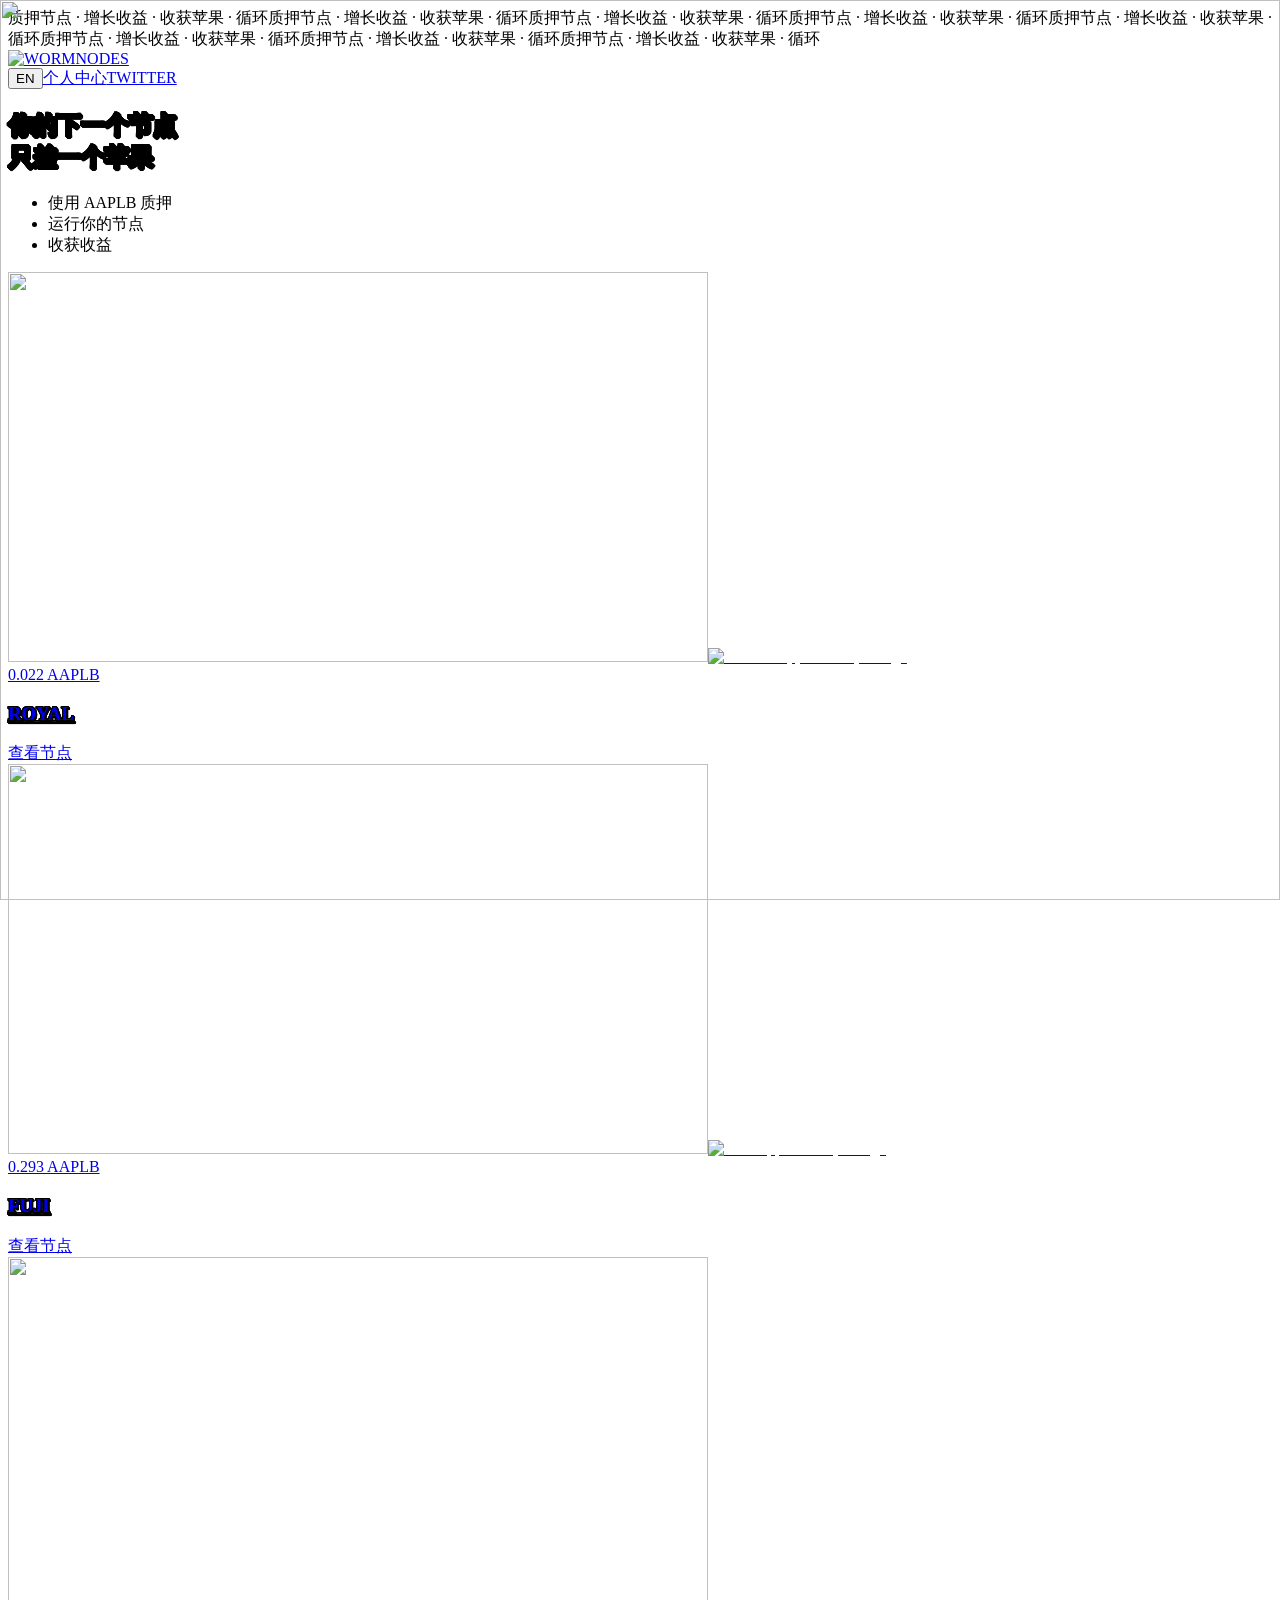
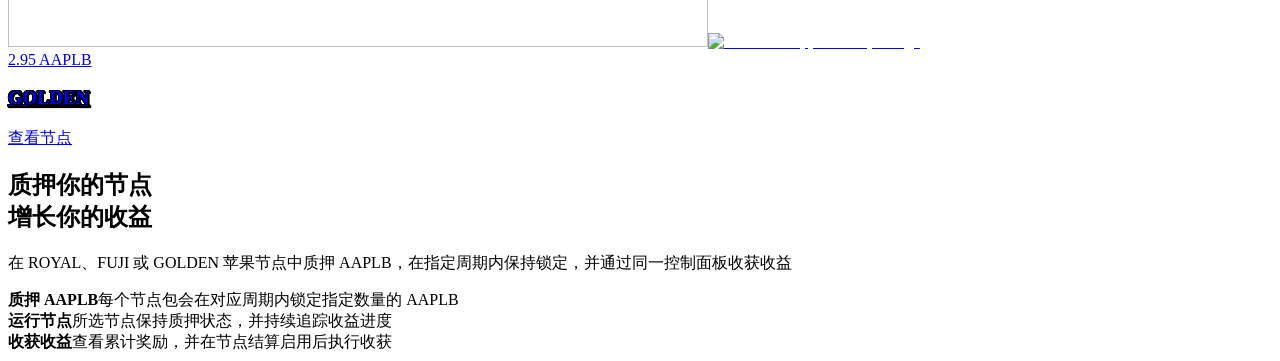
==== commit ee0c7374: "[verified] remove documentation links and page" ====
--- a/site/index.html
+++ b/site/index.html
@@ -3,4 +3,4 @@
 <html class="inter_55e7864c-module__Z2_8rW__variable rubik_59466321-module__Wltqrq__variable press_start_2p_4344854-module__DFnajW__variable roboto_mono_e25494b7-module__irEECa__variable noto_sans_jp_9eb683cc-module__CWBT3G__variable noto_sans_sc_5012a4dd-module__J10OYW__variable noto_sans_kr_98032d5b-module__117jkW__variable" lang="zh-CN"><head><meta charset="utf-8"/><meta content="width=device-width, initial-scale=1" name="viewport"/><link as="image" imagesizes="100vw" imagesrcset="/_next/image?url=%2Fbrand%2Fhome%2Fhero%2Flayer1.png&amp;w=640&amp;q=75&amp;dpl=dpl_96QHAPLa8R8Ghr7NJcweiiiXQumz 640w, /_next/image?url=%2Fbrand%2Fhome%2Fhero%2Flayer1.png&amp;w=750&amp;q=75&amp;dpl=dpl_96QHAPLa8R8Ghr7NJcweiiiXQumz 750w, /_next/image?url=%2Fbrand%2Fhome%2Fhero%2Flayer1.png&amp;w=828&amp;q=75&amp;dpl=dpl_96QHAPLa8R8Ghr7NJcweiiiXQumz 828w, /_next/image?url=%2Fbrand%2Fhome%2Fhero%2Flayer1.png&amp;w=1080&amp;q=75&amp;dpl=dpl_96QHAPLa8R8Ghr7NJcweiiiXQumz 1080w, /_next/image?url=%2Fbrand%2Fhome%2Fhero%2Flayer1.png&amp;w=1200&amp;q=75&amp;dpl=dpl_96QHAPLa8R8Ghr7NJcweiiiXQumz 1200w, /_next/image?url=%2Fbrand%2Fhome%2Fhero%2Flayer1.png&amp;w=1920&amp;q=75&amp;dpl=dpl_96QHAPLa8R8Ghr7NJcweiiiXQumz 1920w, /_next/image?url=%2Fbrand%2Fhome%2Fhero%2Flayer1.png&amp;w=2048&amp;q=75&amp;dpl=dpl_96QHAPLa8R8Ghr7NJcweiiiXQumz 2048w, /_next/image?url=%2Fbrand%2Fhome%2Fhero%2Flayer1.png&amp;w=3840&amp;q=75&amp;dpl=dpl_96QHAPLa8R8Ghr7NJcweiiiXQumz 3840w" rel="preload"/><link data-precedence="next" href="/_next/static/chunks/e8b7f366668dba46.css" rel="stylesheet"/><link data-precedence="next" href="/_next/static/chunks/c0f1d4706f6b8584.css" rel="stylesheet"/><link data-precedence="next" href="/_next/static/chunks/edbb7e1ff22c75a3.css" rel="stylesheet"/><link data-precedence="next" href="/_next/static/chunks/c2bd4e25eaab8102.css" rel="stylesheet"/><link data-precedence="next" href="/_next/static/chunks/37011c56eb32cdae.css" rel="stylesheet"/><meta content="" name="next-size-adjust"/><title>WORMNODES | 苹果节点质押</title><meta content="使用 AAPLB 质押 ROYAL、FUJI 与 GOLDEN 苹果节点并获得收益" name="description"/><meta content="WORMNODES | 苹果节点质押" property="og:title"/><meta content="使用 AAPLB 质押 ROYAL、FUJI 与 GOLDEN 苹果节点并获得收益" property="og:description"/><meta content="1200" property="og:image:width"/><meta content="630" property="og:image:height"/><meta content="WORMNODES" property="og:image:alt"/><meta content="summary_large_image" name="twitter:card"/><meta content="WORMNODES | 苹果节点质押" name="twitter:title"/><meta content="使用 AAPLB 质押 ROYAL、FUJI 与 GOLDEN 苹果节点并获得收益" name="twitter:description"/><link href="/editable/overrides.css" rel="stylesheet"/><meta content="Static editable homepage baseline copied from public SSR output" name="local-mirror"/><link href="/editable/wormnodes.css?v=12" rel="stylesheet"/><link href="/assets/media/wormnodes-favicon.png?v=2" rel="icon" type="image/png"/></head><body class="antialiased"><div hidden=""></div><div class="flex min-h-screen flex-col"><header class="fixed left-0 top-0 z-50 w-full" id="top">
 <div class="relative w-full overflow-hidden py-2 select-none"><div class="flex w-max animate-[ticker_72s_linear_infinite] motion-reduce:animate-none"><span class="flex shrink-0 items-center gap-8 pr-8"><span class="font-pixel text-[10px] uppercase leading-none tracking-[0.12em] text-black sm:text-[11px]" data-en="STAKE NODES · GROW YIELD · HARVEST APPLES · REPEAT" data-zh="质押节点 · 增长收益 · 收获苹果 · 循环">质押节点 · 增长收益 · 收获苹果 · 循环</span><span class="font-pixel text-[10px] uppercase leading-none tracking-[0.12em] text-black sm:text-[11px]" data-en="STAKE NODES · GROW YIELD · HARVEST APPLES · REPEAT" data-zh="质押节点 · 增长收益 · 收获苹果 · 循环">质押节点 · 增长收益 · 收获苹果 · 循环</span><span class="font-pixel text-[10px] uppercase leading-none tracking-[0.12em] text-black sm:text-[11px]" data-en="STAKE NODES · GROW YIELD · HARVEST APPLES · REPEAT" data-zh="质押节点 · 增长收益 · 收获苹果 · 循环">质押节点 · 增长收益 · 收获苹果 · 循环</span><span class="font-pixel text-[10px] uppercase leading-none tracking-[0.12em] text-black sm:text-[11px]" data-en="STAKE NODES · GROW YIELD · HARVEST APPLES · REPEAT" data-zh="质押节点 · 增长收益 · 收获苹果 · 循环">质押节点 · 增长收益 · 收获苹果 · 循环</span><span class="font-pixel text-[10px] uppercase leading-none tracking-[0.12em] text-black sm:text-[11px]" data-en="STAKE NODES · GROW YIELD · HARVEST APPLES · REPEAT" data-zh="质押节点 · 增长收益 · 收获苹果 · 循环">质押节点 · 增长收益 · 收获苹果 · 循环</span><span class="font-pixel text-[10px] uppercase leading-none tracking-[0.12em] text-black sm:text-[11px]" data-en="STAKE NODES · GROW YIELD · HARVEST APPLES · REPEAT" data-zh="质押节点 · 增长收益 · 收获苹果 · 循环">质押节点 · 增长收益 · 收获苹果 · 循环</span><span class="font-pixel text-[10px] uppercase leading-none tracking-[0.12em] text-black sm:text-[11px]" data-en="STAKE NODES · GROW YIELD · HARVEST APPLES · REPEAT" data-zh="质押节点 · 增长收益 · 收获苹果 · 循环">质押节点 · 增长收益 · 收获苹果 · 循环</span><span class="font-pixel text-[10px] uppercase leading-none tracking-[0.12em] text-black sm:text-[11px]" data-en="STAKE NODES · GROW YIELD · HARVEST APPLES · REPEAT" data-zh="质押节点 · 增长收益 · 收获苹果 · 循环">质押节点 · 增长收益 · 收获苹果 · 循环</span></span></div></div>
 <div class="wn-header-shell"><div class="flex w-full items-center gap-3 px-4 min-h-16 sm:min-h-[4.5rem] sm:px-6 xl:px-8"><a aria-label="WORMNODES home" href="#top"><img alt="WORMNODES" class="wn-header-logo" height="300" loading="eager" src="/assets/media/wormnodes-logo.png?v=3" width="1200"/></a><div class="flex-1"></div><nav aria-label="Primary navigation" class="wn-header-actions"><button aria-label="Switch to English" class="sticker-btn wn-yellow-sticker wn-nav-link wn-language-button" data-lang-toggle="" type="button"><span class="sticker-btn-face px-5 py-2 font-heading text-xs font-black uppercase tracking-wide text-white">EN</span></button><a aria-label="Open WORMNODES profile" class="sticker-btn wn-yellow-sticker wn-nav-link" href="/profile/"><span class="sticker-btn-face px-5 py-2 font-heading text-xs font-black uppercase tracking-wide text-white" data-en="PROFILE" data-zh="个人中心">个人中心</span></a><a aria-label="WORMNODES Twitter" class="sticker-btn wn-yellow-sticker wn-nav-link" href="https://x.com/WormNodes" rel="noopener noreferrer" target="_blank"><span class="sticker-btn-face px-5 py-2 font-heading text-xs font-black uppercase tracking-wide text-white">TWITTER</span></a></nav></div></div>
-</header><main class="flex-1"><div class="mx-auto w-full min-w-0 max-w-7xl px-4 sm:px-5 xl:px-8 2xl:max-w-[90rem] py-4 2xl:py-6"><div class="relative"><div class="relative left-1/2 right-1/2 -ml-[50vw] -mr-[50vw] -mt-4 -mb-4 w-screen overflow-hidden bg-surface-base 2xl:-mt-6 2xl:-mb-6"><section class="relative w-full py-6 sm:py-8 pt-28 sm:pt-32 lg:pt-36"><div class="mx-auto w-full min-w-0 max-w-7xl px-4 sm:px-5 xl:px-8 2xl:max-w-[90rem]"><div class="group relative h-[280px] overflow-hidden rounded-2xl sm:h-[360px] lg:h-[480px] [container-type:inline-size]"><div aria-hidden="true" class="absolute inset-0"><div class="absolute inset-0 transition-transform duration-700 ease-out group-hover:scale-[1.03] motion-reduce:transition-none"><div class="hero-drift absolute inset-0"><img alt="" class="object-cover object-right" data-nimg="fill" decoding="async" loading="eager" sizes="100vw" src="/assets/media/6d959c74c0d27f56c6.png" srcset="/assets/media/3dec3d20e7ad1e6a38.png 640w, /assets/media/4ab1bfce7e43ae8ab4.png 750w, /assets/media/17a4db3cff9cf5389c.png 828w, /assets/media/6779f3f0c8c84c58be.png 1080w, /assets/media/671f3e3e971a9f3240.png 1200w, /assets/media/1f9f5916872530f9c1.png 1920w, /assets/media/e329f7bd58c3fb2cbc.png 2048w, /assets/media/6d959c74c0d27f56c6.png 3840w" style="position:absolute;height:100%;width:100%;left:0;top:0;right:0;bottom:0;color:transparent"/></div></div><div class="absolute aspect-[1420/480] max-sm:-bottom-[6%] max-sm:-right-[8%] max-sm:w-[560px] sm:right-0 sm:top-1/2 sm:w-[max(100%,1065px)] sm:-translate-y-1/2 lg:w-[max(100%,1420px)]"><div class="absolute inset-[-26.46%_-10%_-27.92%_42.89%] origin-[70%_60%] transition-transform duration-500 ease-out group-hover:rotate-[2.5deg] group-hover:scale-[1.07] motion-reduce:transition-none"><div class="hero-flare-counter absolute inset-0"><img alt="" class="object-fill" data-nimg="fill" decoding="async" loading="eager" sizes="70vw" src="/assets/media/ebf6c3fac01f97a84b.png" srcset="/assets/media/3253847574a0adb8e9.png 640w, /assets/media/2ab07d0a822987abbe.png 750w, /assets/media/33d112bf01dcaa3b61.png 828w, /assets/media/9e9209b47c6250277a.png 1080w, /assets/media/eb4c57acd257ff200c.png 1200w, /assets/media/fc2684ffe530d6f566.png 1920w, /assets/media/60ad1055c2f20eab20.png 2048w, /assets/media/ebf6c3fac01f97a84b.png 3840w" style="position:absolute;height:100%;width:100%;left:0;top:0;right:0;bottom:0;color:transparent"/></div></div><div class="absolute inset-[-2.08%_-15.63%_-24.58%_50.92%] origin-[60%_55%] transition-transform delay-75 duration-500 ease-out group-hover:-rotate-3 group-hover:scale-[1.09] motion-reduce:transition-none"><div class="hero-flare absolute inset-0"><img alt="" class="object-fill" data-nimg="fill" decoding="async" loading="eager" sizes="65vw" src="/assets/media/6bdccb33ffd257f253.png" srcset="/assets/media/4c48150f82cca09fe5.png 640w, /assets/media/191d85360df7ded87f.png 750w, /assets/media/587cd6b07a4a10c6bf.png 828w, /assets/media/eff5e38a34ea7d5408.png 1080w, /assets/media/a03e01a71feec89ef2.png 1200w, /assets/media/a44a46867429e1e102.png 1920w, /assets/media/5667e502d3df791c3e.png 2048w, /assets/media/6bdccb33ffd257f253.png 3840w" style="position:absolute;height:100%;width:100%;left:0;top:0;right:0;bottom:0;color:transparent"/></div></div><div class="absolute inset-[12.71%_-0.63%_-17.29%_47.11%]"><div class="hero-bob absolute inset-0"><img alt="" class="object-fill" data-nimg="fill" decoding="async" loading="eager" sizes="55vw" src="/assets/media/0c9e0a14c5fcb0350c.png" srcset="/assets/media/55adb1d253f7497a11.png 384w, /assets/media/672ffdae05ce43972b.png 640w, /assets/media/c190ec64e120ebba4a.png 750w, /assets/media/fd697cc4030709b23d.png 828w, /assets/media/f013b319c369afd2ce.png 1080w, /assets/media/1f110f10283d2afccf.png 1200w, /assets/media/d0e1370f5898ff47eb.png 1920w, /assets/media/ceb12d2aaa09b55425.png 2048w, /assets/media/0c9e0a14c5fcb0350c.png 3840w" style="position:absolute;height:100%;width:100%;left:0;top:0;right:0;bottom:0;color:transparent"/></div></div><div class="absolute inset-[0.63%_0.63%_-13.33%_43.38%] transition-transform duration-500 ease-out group-hover:-translate-y-3 group-hover:rotate-[-3deg] group-hover:scale-[1.02] motion-reduce:transition-none"><div class="hero-bob absolute inset-0"><img alt="" class="object-fill" data-nimg="fill" decoding="async" loading="eager" sizes="60vw" src="/assets/media/hero-worm-apple.png?v=1" style="position:absolute;height:100%;width:100%;left:0;top:0;right:0;bottom:0;color:transparent"/></div></div><div class="absolute inset-[4.79%_46.55%_84.38%_49.86%] transition-transform duration-300 ease-out group-hover:scale-150 motion-reduce:transition-none"><div class="hero-twinkle absolute inset-0" style="animation-duration:2.8s"><img alt="" class="object-fill" data-nimg="fill" decoding="async" loading="eager" sizes="4vw" src="/assets/media/213af4375aaacb5222.png" srcset="/assets/media/fded7e06f6e83683b5.png 32w, /assets/media/fdea1f62fd9005edf5.png 48w, /assets/media/6b3035c171a9467c07.png 64w, /assets/media/428c87cf79d5bfc985.png 96w, /assets/media/a2c0be90aa9d34e98d.png 128w, /assets/media/b9f4ae15fe32574f28.png 256w, /assets/media/f09652d0d5a2c51d2f.png 384w, /assets/media/1ee659825478908e59.png 640w, /assets/media/8a11020ae059cd7b46.png 750w, /assets/media/cd20cfea4517634166.png 828w, /assets/media/b8584a58cedc6098c7.png 1080w, /assets/media/883965cf1e65f12cb1.png 1200w, /assets/media/1963ab2938855b272d.png 1920w, /assets/media/2144395aa966935360.png 2048w, /assets/media/213af4375aaacb5222.png 3840w" style="position:absolute;height:100%;width:100%;left:0;top:0;right:0;bottom:0;color:transparent"/></div></div><div class="absolute inset-[54.79%_48.31%_36.04%_48.66%] transition-transform delay-100 duration-300 ease-out group-hover:scale-150 motion-reduce:transition-none"><div class="hero-twinkle absolute inset-0" style="animation-duration:2.4s;animation-delay:0.8s"><img alt="" class="object-fill" data-nimg="fill" decoding="async" loading="eager" sizes="4vw" src="/assets/media/5dbea78b2f58025a4f.png" srcset="/assets/media/707a13f69caea5033e.png 32w, /assets/media/8cb7f8f909209f28a8.png 48w, /assets/media/26f77c11a6a9f112c2.png 64w, /assets/media/bf3f1f966d57b3e562.png 96w, /assets/media/556758c4e6716e7be3.png 128w, /assets/media/268962152096193c60.png 256w, /assets/media/0ea0b098155a9cbf67.png 384w, /assets/media/78ee8b7c153f6d4930.png 640w, /assets/media/f65d2d5bf338546bb5.png 750w, /assets/media/54f2621f726699ade9.png 828w, /assets/media/a8442d6e261e28b29f.png 1080w, /assets/media/44a98953d0b90ac76e.png 1200w, /assets/media/781081698c00334e04.png 1920w, /assets/media/bd6e420f46ec64c65c.png 2048w, /assets/media/5dbea78b2f58025a4f.png 3840w" style="position:absolute;height:100%;width:100%;left:0;top:0;right:0;bottom:0;color:transparent"/></div></div><div class="absolute inset-[22.5%_37.96%_68.33%_59.01%] transition-transform delay-150 duration-300 ease-out group-hover:scale-150 motion-reduce:transition-none"><div class="hero-twinkle absolute inset-0" style="animation-duration:3.2s;animation-delay:1.4s"><img alt="" class="object-fill" data-nimg="fill" decoding="async" loading="eager" sizes="4vw" src="/assets/media/5dbea78b2f58025a4f.png" srcset="/assets/media/707a13f69caea5033e.png 32w, /assets/media/8cb7f8f909209f28a8.png 48w, /assets/media/26f77c11a6a9f112c2.png 64w, /assets/media/bf3f1f966d57b3e562.png 96w, /assets/media/556758c4e6716e7be3.png 128w, /assets/media/268962152096193c60.png 256w, /assets/media/0ea0b098155a9cbf67.png 384w, /assets/media/78ee8b7c153f6d4930.png 640w, /assets/media/f65d2d5bf338546bb5.png 750w, /assets/media/54f2621f726699ade9.png 828w, /assets/media/a8442d6e261e28b29f.png 1080w, /assets/media/44a98953d0b90ac76e.png 1200w, /assets/media/781081698c00334e04.png 1920w, /assets/media/bd6e420f46ec64c65c.png 2048w, /assets/media/5dbea78b2f58025a4f.png 3840w" style="position:absolute;height:100%;width:100%;left:0;top:0;right:0;bottom:0;color:transparent"/></div></div><div class="absolute inset-[3.96%_46.2%_90.63%_52.04%] transition-transform delay-75 duration-300 ease-out group-hover:scale-150 motion-reduce:transition-none"><div class="hero-twinkle absolute inset-0" style="animation-duration:2.1s;animation-delay:0.4s"><img alt="" class="object-fill" data-nimg="fill" decoding="async" loading="eager" sizes="2vw" src="/assets/media/c6b5a41893433df6b4.png" srcset="/assets/media/46450aeee4e6a92204.png 32w, /assets/media/919d6093cb9417ab05.png 48w, /assets/media/848bf2070dc0f19728.png 64w, /assets/media/969bcffbc2c18ed98a.png 96w, /assets/media/41e46655328c10e595.png 128w, /assets/media/750af8ab73ad3691f8.png 256w, /assets/media/61a62917fb180b0e45.png 384w, /assets/media/7d19679951db11f536.png 640w, /assets/media/c0d2ab4b4850b2efff.png 750w, /assets/media/bbf0d66e77ea8d46f5.png 828w, /assets/media/04345af9526dd36055.png 1080w, /assets/media/2f7c44f2bd879791c5.png 1200w, /assets/media/2f727627707b525aa5.png 1920w, /assets/media/de9a292338c7961737.png 2048w, /assets/media/c6b5a41893433df6b4.png 3840w" style="position:absolute;height:100%;width:100%;left:0;top:0;right:0;bottom:0;color:transparent"/></div></div></div></div><div class="absolute inset-0 flex items-center"><div class="w-full max-w-[88%] pl-6 sm:max-w-[62%] sm:pl-10 lg:max-w-[55%] lg:pl-14"><h1 class="font-heading text-[clamp(1.6rem,3.83cqw,3.5rem)] font-black uppercase leading-[1.065] text-white" data-en="YOUR NEXT NODE&lt;br&gt;IS ONE APPLE AWAY!" data-zh="你的下一个节点&lt;br&gt;只差一个苹果" style="text-shadow:0.1100em 0.0550em 0 #000, 0.1081em 0.0692em 0 #000, 0.1026em 0.0825em 0 #000, 0.0939em 0.0939em 0 #000, 0.0825em 0.1026em 0 #000, 0.0692em 0.1081em 0 #000, 0.0550em 0.1100em 0 #000, 0.0408em 0.1081em 0 #000, 0.0275em 0.1026em 0 #000, 0.0161em 0.0939em 0 #000, 0.0074em 0.0825em 0 #000, 0.0019em 0.0692em 0 #000, 0.0000em 0.0550em 0 #000, 0.0019em 0.0408em 0 #000, 0.0074em 0.0275em 0 #000, 0.0161em 0.0161em 0 #000, 0.0275em 0.0074em 0 #000, 0.0408em 0.0019em 0 #000, 0.0550em 0.0000em 0 #000, 0.0692em 0.0019em 0 #000, 0.0825em 0.0074em 0 #000, 0.0939em 0.0161em 0 #000, 0.1026em 0.0275em 0 #000, 0.1081em 0.0408em 0 #000, 0.055em 0.055em 0 #000, 0.0550em 0.0000em 0 #000, 0.0531em 0.0142em 0 #000, 0.0476em 0.0275em 0 #000, 0.0389em 0.0389em 0 #000, 0.0275em 0.0476em 0 #000, 0.0142em 0.0531em 0 #000, 0.0000em 0.0550em 0 #000, -0.0142em 0.0531em 0 #000, -0.0275em 0.0476em 0 #000, -0.0389em 0.0389em 0 #000, -0.0476em 0.0275em 0 #000, -0.0531em 0.0142em 0 #000, -0.0550em 0.0000em 0 #000, -0.0531em -0.0142em 0 #000, -0.0476em -0.0275em 0 #000, -0.0389em -0.0389em 0 #000, -0.0275em -0.0476em 0 #000, -0.0142em -0.0531em 0 #000, -0.0000em -0.0550em 0 #000, 0.0142em -0.0531em 0 #000, 0.0275em -0.0476em 0 #000, 0.0389em -0.0389em 0 #000, 0.0476em -0.0275em 0 #000, 0.0531em -0.0142em 0 #000">你的下一个节点<br/>只差一个苹果</h1><ul class="mt-4 flex flex-col gap-2 sm:mt-6 sm:gap-2.5 wn-hero-features"><li class="relative flex w-fit items-center" data-en="STAKE WITH AAPLB" data-zh="使用 AAPLB 质押">使用 AAPLB 质押</li><li class="relative flex w-fit items-center" data-en="RUN YOUR NODE" data-zh="运行你的节点">运行你的节点</li><li class="relative flex w-fit items-center" data-en="HARVEST YIELD" data-zh="收获收益">收获收益</li></ul></div></div></div></div></section><div class="relative bg-surface-base"><section class="py-6 sm:py-8" id="nodes"><div class="mx-auto w-full min-w-0 max-w-7xl px-4 sm:px-5 xl:px-8 2xl:max-w-[90rem]"><div class="grid grid-cols-1 gap-5 md:grid-cols-2 lg:gap-7 xl:grid-cols-3" id="apple-pack-grid"><a class="group relative block overflow-hidden rounded-2xl" data-node-aaplb="0.022" data-node-image="/assets/media/node-pack-royal.png?v=2" data-node-lock="1 day" data-node-lock-zh="1 天" data-node-mode="Daily yield" data-node-mode-zh="每日收益" data-node-name="ROYAL" data-node-tier="ROYAL NODE" data-node-tier-zh="ROYAL 节点" href="#node-royal" role="button" tabindex="0"><img alt="" aria-hidden="true" class="tile-field h-full w-full object-cover" data-nimg="1" decoding="async" height="390" loading="eager" src="/assets/media/6b1cb5274fb856271e.png" srcset="/assets/media/8b77cd87c7def4d6cf.png 1x, /assets/media/6b1cb5274fb856271e.png 2x" style="color:transparent" width="700"/><img alt="ROYAL apple node package" class="tile-pack pointer-events-none absolute bottom-[9%] left-[70%] h-[80%] w-auto -translate-x-1/2 object-contain drop-shadow-2xl" data-nimg="1" decoding="async" height="357" loading="eager" src="/assets/media/node-pack-royal.png?v=2" style="color:transparent" width="281"/><div class="absolute inset-0 flex flex-col items-start justify-center gap-4 p-6 sm:p-8"><span class="inline-flex items-baseline gap-1 rounded-md bg-black px-2.5 py-1.5 font-pixel text-[7px] uppercase tracking-[0.12em] text-white/60 sm:text-[8px]"><span class="font-heading text-base font-black leading-none tracking-normal text-white sm:text-lg">0.022 AAPLB</span></span><h3 class="max-w-[7ch] font-heading text-[1.75rem] font-black uppercase leading-[0.95] text-white sm:text-[2.125rem]" style="text-shadow:0.1100em 0.0550em 0 #000, 0.1081em 0.0692em 0 #000, 0.1026em 0.0825em 0 #000, 0.0939em 0.0939em 0 #000, 0.0825em 0.1026em 0 #000, 0.0692em 0.1081em 0 #000, 0.0550em 0.1100em 0 #000, 0.0408em 0.1081em 0 #000, 0.0275em 0.1026em 0 #000, 0.0161em 0.0939em 0 #000, 0.0074em 0.0825em 0 #000, 0.0019em 0.0692em 0 #000, 0.0000em 0.0550em 0 #000, 0.0019em 0.0408em 0 #000, 0.0074em 0.0275em 0 #000, 0.0161em 0.0161em 0 #000, 0.0275em 0.0074em 0 #000, 0.0408em 0.0019em 0 #000, 0.0550em 0.0000em 0 #000, 0.0692em 0.0019em 0 #000, 0.0825em 0.0074em 0 #000, 0.0939em 0.0161em 0 #000, 0.1026em 0.0275em 0 #000, 0.1081em 0.0408em 0 #000, 0.055em 0.055em 0 #000, 0.0550em 0.0000em 0 #000, 0.0531em 0.0142em 0 #000, 0.0476em 0.0275em 0 #000, 0.0389em 0.0389em 0 #000, 0.0275em 0.0476em 0 #000, 0.0142em 0.0531em 0 #000, 0.0000em 0.0550em 0 #000, -0.0142em 0.0531em 0 #000, -0.0275em 0.0476em 0 #000, -0.0389em 0.0389em 0 #000, -0.0476em 0.0275em 0 #000, -0.0531em 0.0142em 0 #000, -0.0550em 0.0000em 0 #000, -0.0531em -0.0142em 0 #000, -0.0476em -0.0275em 0 #000, -0.0389em -0.0389em 0 #000, -0.0275em -0.0476em 0 #000, -0.0142em -0.0531em 0 #000, -0.0000em -0.0550em 0 #000, 0.0142em -0.0531em 0 #000, 0.0275em -0.0476em 0 #000, 0.0389em -0.0389em 0 #000, 0.0476em -0.0275em 0 #000, 0.0531em -0.0142em 0 #000">ROYAL</h3><span class="sticker-btn wn-yellow-sticker"><span class="sticker-btn-face px-5 py-2 font-heading text-xs font-black uppercase tracking-wide text-white sm:text-sm" data-en="VIEW NODE" data-zh="查看节点">查看节点</span></span></div></a><a class="group relative block overflow-hidden rounded-2xl" data-node-aaplb="0.293" data-node-image="/assets/media/node-pack-fuji.png?v=2" data-node-lock="1 week" data-node-lock-zh="1 周" data-node-mode="Weekly yield" data-node-mode-zh="每周收益" data-node-name="FUJI" data-node-tier="FUJI NODE" data-node-tier-zh="FUJI 节点" href="#node-fuji" role="button" tabindex="0"><img alt="" aria-hidden="true" class="tile-field h-full w-full object-cover" data-nimg="1" decoding="async" height="390" loading="eager" src="/assets/media/fe93487cb7a2ab25e5.png" srcset="/assets/media/f53427a193854e3d11.png 1x, /assets/media/fe93487cb7a2ab25e5.png 2x" style="color:transparent" width="700"/><img alt="FUJI apple node package" class="tile-pack pointer-events-none absolute bottom-[9%] left-[70%] h-[80%] w-auto -translate-x-1/2 object-contain drop-shadow-2xl" data-nimg="1" decoding="async" height="357" loading="eager" src="/assets/media/node-pack-fuji.png?v=2" style="color:transparent" width="281"/><div class="absolute inset-0 flex flex-col items-start justify-center gap-4 p-6 sm:p-8"><span class="inline-flex items-baseline gap-1 rounded-md bg-black px-2.5 py-1.5 font-pixel text-[7px] uppercase tracking-[0.12em] text-white/60 sm:text-[8px]"><span class="font-heading text-base font-black leading-none tracking-normal text-white sm:text-lg">0.293 AAPLB</span></span><h3 class="max-w-[7ch] font-heading text-[1.75rem] font-black uppercase leading-[0.95] text-white sm:text-[2.125rem]" style="text-shadow:0.1100em 0.0550em 0 #000, 0.1081em 0.0692em 0 #000, 0.1026em 0.0825em 0 #000, 0.0939em 0.0939em 0 #000, 0.0825em 0.1026em 0 #000, 0.0692em 0.1081em 0 #000, 0.0550em 0.1100em 0 #000, 0.0408em 0.1081em 0 #000, 0.0275em 0.1026em 0 #000, 0.0161em 0.0939em 0 #000, 0.0074em 0.0825em 0 #000, 0.0019em 0.0692em 0 #000, 0.0000em 0.0550em 0 #000, 0.0019em 0.0408em 0 #000, 0.0074em 0.0275em 0 #000, 0.0161em 0.0161em 0 #000, 0.0275em 0.0074em 0 #000, 0.0408em 0.0019em 0 #000, 0.0550em 0.0000em 0 #000, 0.0692em 0.0019em 0 #000, 0.0825em 0.0074em 0 #000, 0.0939em 0.0161em 0 #000, 0.1026em 0.0275em 0 #000, 0.1081em 0.0408em 0 #000, 0.055em 0.055em 0 #000, 0.0550em 0.0000em 0 #000, 0.0531em 0.0142em 0 #000, 0.0476em 0.0275em 0 #000, 0.0389em 0.0389em 0 #000, 0.0275em 0.0476em 0 #000, 0.0142em 0.0531em 0 #000, 0.0000em 0.0550em 0 #000, -0.0142em 0.0531em 0 #000, -0.0275em 0.0476em 0 #000, -0.0389em 0.0389em 0 #000, -0.0476em 0.0275em 0 #000, -0.0531em 0.0142em 0 #000, -0.0550em 0.0000em 0 #000, -0.0531em -0.0142em 0 #000, -0.0476em -0.0275em 0 #000, -0.0389em -0.0389em 0 #000, -0.0275em -0.0476em 0 #000, -0.0142em -0.0531em 0 #000, -0.0000em -0.0550em 0 #000, 0.0142em -0.0531em 0 #000, 0.0275em -0.0476em 0 #000, 0.0389em -0.0389em 0 #000, 0.0476em -0.0275em 0 #000, 0.0531em -0.0142em 0 #000">FUJI</h3><span class="sticker-btn wn-yellow-sticker"><span class="sticker-btn-face px-5 py-2 font-heading text-xs font-black uppercase tracking-wide text-white sm:text-sm" data-en="VIEW NODE" data-zh="查看节点">查看节点</span></span></div></a><a class="group relative block overflow-hidden rounded-2xl" data-node-aaplb="2.95" data-node-image="/assets/media/node-pack-golden.png?v=2" data-node-lock="1 month" data-node-lock-zh="1 个月" data-node-mode="Monthly yield" data-node-mode-zh="每月收益" data-node-name="GOLDEN" data-node-tier="GOLDEN NODE" data-node-tier-zh="GOLDEN 节点" href="#node-golden" role="button" tabindex="0"><img alt="" aria-hidden="true" class="tile-field h-full w-full object-cover" data-nimg="1" decoding="async" height="390" loading="eager" src="/assets/media/26799d7f4c371f017d.png" srcset="/assets/media/8efc4f13674fba0d9b.png 1x, /assets/media/26799d7f4c371f017d.png 2x" style="color:transparent" width="700"/><img alt="GOLDEN apple node package" class="tile-pack pointer-events-none absolute bottom-[9%] left-[70%] h-[80%] w-auto -translate-x-1/2 object-contain drop-shadow-2xl" data-nimg="1" decoding="async" height="357" loading="eager" src="/assets/media/node-pack-golden.png?v=2" style="color:transparent" width="281"/><div class="absolute inset-0 flex flex-col items-start justify-center gap-4 p-6 sm:p-8"><span class="inline-flex items-baseline gap-1 rounded-md bg-black px-2.5 py-1.5 font-pixel text-[7px] uppercase tracking-[0.12em] text-white/60 sm:text-[8px]"><span class="font-heading text-base font-black leading-none tracking-normal text-white sm:text-lg">2.95 AAPLB</span></span><h3 class="max-w-[7ch] font-heading text-[1.75rem] font-black uppercase leading-[0.95] text-white sm:text-[2.125rem]" style="text-shadow:0.1100em 0.0550em 0 #000, 0.1081em 0.0692em 0 #000, 0.1026em 0.0825em 0 #000, 0.0939em 0.0939em 0 #000, 0.0825em 0.1026em 0 #000, 0.0692em 0.1081em 0 #000, 0.0550em 0.1100em 0 #000, 0.0408em 0.1081em 0 #000, 0.0275em 0.1026em 0 #000, 0.0161em 0.0939em 0 #000, 0.0074em 0.0825em 0 #000, 0.0019em 0.0692em 0 #000, 0.0000em 0.0550em 0 #000, 0.0019em 0.0408em 0 #000, 0.0074em 0.0275em 0 #000, 0.0161em 0.0161em 0 #000, 0.0275em 0.0074em 0 #000, 0.0408em 0.0019em 0 #000, 0.0550em 0.0000em 0 #000, 0.0692em 0.0019em 0 #000, 0.0825em 0.0074em 0 #000, 0.0939em 0.0161em 0 #000, 0.1026em 0.0275em 0 #000, 0.1081em 0.0408em 0 #000, 0.055em 0.055em 0 #000, 0.0550em 0.0000em 0 #000, 0.0531em 0.0142em 0 #000, 0.0476em 0.0275em 0 #000, 0.0389em 0.0389em 0 #000, 0.0275em 0.0476em 0 #000, 0.0142em 0.0531em 0 #000, 0.0000em 0.0550em 0 #000, -0.0142em 0.0531em 0 #000, -0.0275em 0.0476em 0 #000, -0.0389em 0.0389em 0 #000, -0.0476em 0.0275em 0 #000, -0.0531em 0.0142em 0 #000, -0.0550em 0.0000em 0 #000, -0.0531em -0.0142em 0 #000, -0.0476em -0.0275em 0 #000, -0.0389em -0.0389em 0 #000, -0.0275em -0.0476em 0 #000, -0.0142em -0.0531em 0 #000, -0.0000em -0.0550em 0 #000, 0.0142em -0.0531em 0 #000, 0.0275em -0.0476em 0 #000, 0.0389em -0.0389em 0 #000, 0.0476em -0.0275em 0 #000, 0.0531em -0.0142em 0 #000">GOLDEN</h3><span class="sticker-btn wn-yellow-sticker"><span class="sticker-btn-face px-5 py-2 font-heading text-xs font-black uppercase tracking-wide text-white sm:text-sm" data-en="VIEW NODE" data-zh="查看节点">查看节点</span></span></div></a></div></div></section><section aria-labelledby="yield-title" class="wn-yield-section"><h2 data-en="STAKE YOUR NODE&lt;br&gt;&lt;span&gt;GROW YOUR YIELD&lt;/span&gt;" data-zh="质押你的节点&lt;br&gt;&lt;span&gt;增长你的收益&lt;/span&gt;" id="yield-title">质押你的节点<br/><span>增长你的收益</span></h2><p data-en="Stake AAPLB in a Royal, Fuji or Golden apple node, keep it locked for the selected period, and harvest rewards from the same dashboard" data-zh="在 ROYAL、FUJI 或 GOLDEN 苹果节点中质押 AAPLB，在指定周期内保持锁定，并通过同一控制面板收获收益">在 ROYAL、FUJI 或 GOLDEN 苹果节点中质押 AAPLB，在指定周期内保持锁定，并通过同一控制面板收获收益</p><div class="wn-benefits"><article class="wn-benefit"><strong data-en="Stake AAPLB" data-zh="质押 AAPLB">质押 AAPLB</strong><span data-en="Each package locks a defined amount of AAPLB for its node period" data-zh="每个节点包会在对应周期内锁定指定数量的 AAPLB">每个节点包会在对应周期内锁定指定数量的 AAPLB</span></article><article class="wn-benefit"><strong data-en="Run the node" data-zh="运行节点">运行节点</strong><span data-en="Your selected node remains staked and tracks its yield status continuously" data-zh="所选节点保持质押状态，并持续追踪收益进度">所选节点保持质押状态，并持续追踪收益进度</span></article><article class="wn-benefit"><strong data-en="Harvest yield" data-zh="收获收益">收获收益</strong><span data-en="Review accumulated rewards and harvest when node settlement is enabled" data-zh="查看累计奖励，并在节点结算启用后执行收获">查看累计奖励，并在节点结算启用后执行收获</span></article></div></section></div></div><div aria-hidden="true" class="halftone-dissolve pointer-events-none fixed inset-0 z-[200] h-[100dvh] min-h-[100svh] w-full"></div></div></div></main><footer class="wn-footer"><a aria-label="Open WORMNODES docs" class="sticker-btn wn-yellow-sticker wn-twitter" href="/docs/"><span class="sticker-btn-face px-7 py-2.5 font-heading text-sm font-black uppercase tracking-wide text-white sm:text-base" data-en="DOCS" data-zh="文档">文档</span></a></footer><div class="fixed right-4 z-[60] print:hidden" style="--pf-surface:rgba(22, 23, 30, 0.92);--pf-surface-2:rgba(32, 34, 44, 0.92);--pf-surface-3:rgba(44, 47, 60, 0.95);--pf-border:rgba(255, 255, 255, 0.12);--pf-border-strong:rgba(255, 255, 255, 0.18);--pf-text:#eceef3;--pf-text-soft:#a3a8b6;--pf-pink:#fe1176;--pf-pink-d:#d6005c;--pf-gold:var(--pf-pink);--pf-gold-d:var(--pf-pink-d);--pf-red:#e5675f;--pf-green:#5fc27e;--pf-blue:#6a9be0;--font-sans:var(--font-rubik), ui-sans-serif, system-ui, sans-serif;--font-mono:var(--font-roboto-mono), ui-monospace, monospace;--font-accent:var(--font-rubik), ui-sans-serif, system-ui, sans-serif;font-family:var(--font-rubik), ui-sans-serif, system-ui, sans-serif;bottom:16px"><div class="relative"></div></div></div><div class="fixed top-[3rem] sm:top-[3.5rem] left-1/2 -translate-x-1/2 z-50 flex flex-col gap-2 w-full max-w-xl px-4 pointer-events-none"></div><template data-dgst="BAILOUT_TO_CLIENT_SIDE_RENDERING"></template><div class="wn-modal" hidden="" id="node-modal"><div class="wn-modal-backdrop" data-close-modal=""></div><section aria-labelledby="node-modal-title" aria-modal="true" class="wn-dialog" role="dialog"><button aria-label="Close node staking" class="wn-close" data-close-modal="" type="button">×</button><div class="wn-modal-art"><img alt="Royal node package" id="node-modal-image" src="/assets/media/node-pack-royal.png?v=2"/></div><div class="wn-modal-copy"><span class="wn-kicker" data-en="AAPLB NODE STAKING" data-zh="AAPLB 节点质押">AAPLB 节点质押</span><h2 id="node-modal-title">ROYAL</h2><p data-en="Stake AAPLB for the selected lock period, run your apple node, and receive yield through the WORMNODES node cycle" data-zh="在所选锁定周期内质押 AAPLB，运行你的苹果节点，并通过 WORMNODES 节点周期获得收益">在所选锁定周期内质押 AAPLB，运行你的苹果节点，并通过 WORMNODES 节点周期获得收益</p><div class="wn-node-stats"><div class="wn-stat"><small data-en="Node tier" data-zh="节点等级">节点等级</small><b id="node-modal-tier">ROYAL 节点</b></div><div class="wn-stat"><small data-en="Yield mode" data-zh="收益模式">收益模式</small><b id="node-modal-mode">每日收益</b></div><div class="wn-stat"><small data-en="Staked asset" data-zh="质押资产">质押资产</small><b>AAPLB</b></div><div class="wn-stat"><small data-en="Lock period" data-zh="锁定周期">锁定周期</small><b id="node-modal-lock">1 天</b></div></div><div class="wn-price"><span data-en="AAPLB stake" data-zh="AAPLB 质押数量">AAPLB 质押数量</span><strong id="node-modal-price">0.022 AAPLB</strong></div><button class="sticker-btn wn-yellow-sticker wn-pay-button" id="node-modal-pay" type="button"><span class="sticker-btn-face px-7 py-2.5 font-heading text-sm font-black uppercase tracking-wide text-white sm:text-base">质押 0.022 AAPLB</span></button><p aria-live="polite" class="wn-payment-status" id="node-payment-status"></p></div></section></div><script defer="True" src="/editable/wormnodes-lang.js?v=2"></script><script defer="True" src="/editable/wormnodes.js?v=11"></script></body></html>+</header><main class="flex-1"><div class="mx-auto w-full min-w-0 max-w-7xl px-4 sm:px-5 xl:px-8 2xl:max-w-[90rem] py-4 2xl:py-6"><div class="relative"><div class="relative left-1/2 right-1/2 -ml-[50vw] -mr-[50vw] -mt-4 -mb-4 w-screen overflow-hidden bg-surface-base 2xl:-mt-6 2xl:-mb-6"><section class="relative w-full py-6 sm:py-8 pt-28 sm:pt-32 lg:pt-36"><div class="mx-auto w-full min-w-0 max-w-7xl px-4 sm:px-5 xl:px-8 2xl:max-w-[90rem]"><div class="group relative h-[280px] overflow-hidden rounded-2xl sm:h-[360px] lg:h-[480px] [container-type:inline-size]"><div aria-hidden="true" class="absolute inset-0"><div class="absolute inset-0 transition-transform duration-700 ease-out group-hover:scale-[1.03] motion-reduce:transition-none"><div class="hero-drift absolute inset-0"><img alt="" class="object-cover object-right" data-nimg="fill" decoding="async" loading="eager" sizes="100vw" src="/assets/media/6d959c74c0d27f56c6.png" srcset="/assets/media/3dec3d20e7ad1e6a38.png 640w, /assets/media/4ab1bfce7e43ae8ab4.png 750w, /assets/media/17a4db3cff9cf5389c.png 828w, /assets/media/6779f3f0c8c84c58be.png 1080w, /assets/media/671f3e3e971a9f3240.png 1200w, /assets/media/1f9f5916872530f9c1.png 1920w, /assets/media/e329f7bd58c3fb2cbc.png 2048w, /assets/media/6d959c74c0d27f56c6.png 3840w" style="position:absolute;height:100%;width:100%;left:0;top:0;right:0;bottom:0;color:transparent"/></div></div><div class="absolute aspect-[1420/480] max-sm:-bottom-[6%] max-sm:-right-[8%] max-sm:w-[560px] sm:right-0 sm:top-1/2 sm:w-[max(100%,1065px)] sm:-translate-y-1/2 lg:w-[max(100%,1420px)]"><div class="absolute inset-[-26.46%_-10%_-27.92%_42.89%] origin-[70%_60%] transition-transform duration-500 ease-out group-hover:rotate-[2.5deg] group-hover:scale-[1.07] motion-reduce:transition-none"><div class="hero-flare-counter absolute inset-0"><img alt="" class="object-fill" data-nimg="fill" decoding="async" loading="eager" sizes="70vw" src="/assets/media/ebf6c3fac01f97a84b.png" srcset="/assets/media/3253847574a0adb8e9.png 640w, /assets/media/2ab07d0a822987abbe.png 750w, /assets/media/33d112bf01dcaa3b61.png 828w, /assets/media/9e9209b47c6250277a.png 1080w, /assets/media/eb4c57acd257ff200c.png 1200w, /assets/media/fc2684ffe530d6f566.png 1920w, /assets/media/60ad1055c2f20eab20.png 2048w, /assets/media/ebf6c3fac01f97a84b.png 3840w" style="position:absolute;height:100%;width:100%;left:0;top:0;right:0;bottom:0;color:transparent"/></div></div><div class="absolute inset-[-2.08%_-15.63%_-24.58%_50.92%] origin-[60%_55%] transition-transform delay-75 duration-500 ease-out group-hover:-rotate-3 group-hover:scale-[1.09] motion-reduce:transition-none"><div class="hero-flare absolute inset-0"><img alt="" class="object-fill" data-nimg="fill" decoding="async" loading="eager" sizes="65vw" src="/assets/media/6bdccb33ffd257f253.png" srcset="/assets/media/4c48150f82cca09fe5.png 640w, /assets/media/191d85360df7ded87f.png 750w, /assets/media/587cd6b07a4a10c6bf.png 828w, /assets/media/eff5e38a34ea7d5408.png 1080w, /assets/media/a03e01a71feec89ef2.png 1200w, /assets/media/a44a46867429e1e102.png 1920w, /assets/media/5667e502d3df791c3e.png 2048w, /assets/media/6bdccb33ffd257f253.png 3840w" style="position:absolute;height:100%;width:100%;left:0;top:0;right:0;bottom:0;color:transparent"/></div></div><div class="absolute inset-[12.71%_-0.63%_-17.29%_47.11%]"><div class="hero-bob absolute inset-0"><img alt="" class="object-fill" data-nimg="fill" decoding="async" loading="eager" sizes="55vw" src="/assets/media/0c9e0a14c5fcb0350c.png" srcset="/assets/media/55adb1d253f7497a11.png 384w, /assets/media/672ffdae05ce43972b.png 640w, /assets/media/c190ec64e120ebba4a.png 750w, /assets/media/fd697cc4030709b23d.png 828w, /assets/media/f013b319c369afd2ce.png 1080w, /assets/media/1f110f10283d2afccf.png 1200w, /assets/media/d0e1370f5898ff47eb.png 1920w, /assets/media/ceb12d2aaa09b55425.png 2048w, /assets/media/0c9e0a14c5fcb0350c.png 3840w" style="position:absolute;height:100%;width:100%;left:0;top:0;right:0;bottom:0;color:transparent"/></div></div><div class="absolute inset-[0.63%_0.63%_-13.33%_43.38%] transition-transform duration-500 ease-out group-hover:-translate-y-3 group-hover:rotate-[-3deg] group-hover:scale-[1.02] motion-reduce:transition-none"><div class="hero-bob absolute inset-0"><img alt="" class="object-fill" data-nimg="fill" decoding="async" loading="eager" sizes="60vw" src="/assets/media/hero-worm-apple.png?v=1" style="position:absolute;height:100%;width:100%;left:0;top:0;right:0;bottom:0;color:transparent"/></div></div><div class="absolute inset-[4.79%_46.55%_84.38%_49.86%] transition-transform duration-300 ease-out group-hover:scale-150 motion-reduce:transition-none"><div class="hero-twinkle absolute inset-0" style="animation-duration:2.8s"><img alt="" class="object-fill" data-nimg="fill" decoding="async" loading="eager" sizes="4vw" src="/assets/media/213af4375aaacb5222.png" srcset="/assets/media/fded7e06f6e83683b5.png 32w, /assets/media/fdea1f62fd9005edf5.png 48w, /assets/media/6b3035c171a9467c07.png 64w, /assets/media/428c87cf79d5bfc985.png 96w, /assets/media/a2c0be90aa9d34e98d.png 128w, /assets/media/b9f4ae15fe32574f28.png 256w, /assets/media/f09652d0d5a2c51d2f.png 384w, /assets/media/1ee659825478908e59.png 640w, /assets/media/8a11020ae059cd7b46.png 750w, /assets/media/cd20cfea4517634166.png 828w, /assets/media/b8584a58cedc6098c7.png 1080w, /assets/media/883965cf1e65f12cb1.png 1200w, /assets/media/1963ab2938855b272d.png 1920w, /assets/media/2144395aa966935360.png 2048w, /assets/media/213af4375aaacb5222.png 3840w" style="position:absolute;height:100%;width:100%;left:0;top:0;right:0;bottom:0;color:transparent"/></div></div><div class="absolute inset-[54.79%_48.31%_36.04%_48.66%] transition-transform delay-100 duration-300 ease-out group-hover:scale-150 motion-reduce:transition-none"><div class="hero-twinkle absolute inset-0" style="animation-duration:2.4s;animation-delay:0.8s"><img alt="" class="object-fill" data-nimg="fill" decoding="async" loading="eager" sizes="4vw" src="/assets/media/5dbea78b2f58025a4f.png" srcset="/assets/media/707a13f69caea5033e.png 32w, /assets/media/8cb7f8f909209f28a8.png 48w, /assets/media/26f77c11a6a9f112c2.png 64w, /assets/media/bf3f1f966d57b3e562.png 96w, /assets/media/556758c4e6716e7be3.png 128w, /assets/media/268962152096193c60.png 256w, /assets/media/0ea0b098155a9cbf67.png 384w, /assets/media/78ee8b7c153f6d4930.png 640w, /assets/media/f65d2d5bf338546bb5.png 750w, /assets/media/54f2621f726699ade9.png 828w, /assets/media/a8442d6e261e28b29f.png 1080w, /assets/media/44a98953d0b90ac76e.png 1200w, /assets/media/781081698c00334e04.png 1920w, /assets/media/bd6e420f46ec64c65c.png 2048w, /assets/media/5dbea78b2f58025a4f.png 3840w" style="position:absolute;height:100%;width:100%;left:0;top:0;right:0;bottom:0;color:transparent"/></div></div><div class="absolute inset-[22.5%_37.96%_68.33%_59.01%] transition-transform delay-150 duration-300 ease-out group-hover:scale-150 motion-reduce:transition-none"><div class="hero-twinkle absolute inset-0" style="animation-duration:3.2s;animation-delay:1.4s"><img alt="" class="object-fill" data-nimg="fill" decoding="async" loading="eager" sizes="4vw" src="/assets/media/5dbea78b2f58025a4f.png" srcset="/assets/media/707a13f69caea5033e.png 32w, /assets/media/8cb7f8f909209f28a8.png 48w, /assets/media/26f77c11a6a9f112c2.png 64w, /assets/media/bf3f1f966d57b3e562.png 96w, /assets/media/556758c4e6716e7be3.png 128w, /assets/media/268962152096193c60.png 256w, /assets/media/0ea0b098155a9cbf67.png 384w, /assets/media/78ee8b7c153f6d4930.png 640w, /assets/media/f65d2d5bf338546bb5.png 750w, /assets/media/54f2621f726699ade9.png 828w, /assets/media/a8442d6e261e28b29f.png 1080w, /assets/media/44a98953d0b90ac76e.png 1200w, /assets/media/781081698c00334e04.png 1920w, /assets/media/bd6e420f46ec64c65c.png 2048w, /assets/media/5dbea78b2f58025a4f.png 3840w" style="position:absolute;height:100%;width:100%;left:0;top:0;right:0;bottom:0;color:transparent"/></div></div><div class="absolute inset-[3.96%_46.2%_90.63%_52.04%] transition-transform delay-75 duration-300 ease-out group-hover:scale-150 motion-reduce:transition-none"><div class="hero-twinkle absolute inset-0" style="animation-duration:2.1s;animation-delay:0.4s"><img alt="" class="object-fill" data-nimg="fill" decoding="async" loading="eager" sizes="2vw" src="/assets/media/c6b5a41893433df6b4.png" srcset="/assets/media/46450aeee4e6a92204.png 32w, /assets/media/919d6093cb9417ab05.png 48w, /assets/media/848bf2070dc0f19728.png 64w, /assets/media/969bcffbc2c18ed98a.png 96w, /assets/media/41e46655328c10e595.png 128w, /assets/media/750af8ab73ad3691f8.png 256w, /assets/media/61a62917fb180b0e45.png 384w, /assets/media/7d19679951db11f536.png 640w, /assets/media/c0d2ab4b4850b2efff.png 750w, /assets/media/bbf0d66e77ea8d46f5.png 828w, /assets/media/04345af9526dd36055.png 1080w, /assets/media/2f7c44f2bd879791c5.png 1200w, /assets/media/2f727627707b525aa5.png 1920w, /assets/media/de9a292338c7961737.png 2048w, /assets/media/c6b5a41893433df6b4.png 3840w" style="position:absolute;height:100%;width:100%;left:0;top:0;right:0;bottom:0;color:transparent"/></div></div></div></div><div class="absolute inset-0 flex items-center"><div class="w-full max-w-[88%] pl-6 sm:max-w-[62%] sm:pl-10 lg:max-w-[55%] lg:pl-14"><h1 class="font-heading text-[clamp(1.6rem,3.83cqw,3.5rem)] font-black uppercase leading-[1.065] text-white" data-en="YOUR NEXT NODE&lt;br&gt;IS ONE APPLE AWAY!" data-zh="你的下一个节点&lt;br&gt;只差一个苹果" style="text-shadow:0.1100em 0.0550em 0 #000, 0.1081em 0.0692em 0 #000, 0.1026em 0.0825em 0 #000, 0.0939em 0.0939em 0 #000, 0.0825em 0.1026em 0 #000, 0.0692em 0.1081em 0 #000, 0.0550em 0.1100em 0 #000, 0.0408em 0.1081em 0 #000, 0.0275em 0.1026em 0 #000, 0.0161em 0.0939em 0 #000, 0.0074em 0.0825em 0 #000, 0.0019em 0.0692em 0 #000, 0.0000em 0.0550em 0 #000, 0.0019em 0.0408em 0 #000, 0.0074em 0.0275em 0 #000, 0.0161em 0.0161em 0 #000, 0.0275em 0.0074em 0 #000, 0.0408em 0.0019em 0 #000, 0.0550em 0.0000em 0 #000, 0.0692em 0.0019em 0 #000, 0.0825em 0.0074em 0 #000, 0.0939em 0.0161em 0 #000, 0.1026em 0.0275em 0 #000, 0.1081em 0.0408em 0 #000, 0.055em 0.055em 0 #000, 0.0550em 0.0000em 0 #000, 0.0531em 0.0142em 0 #000, 0.0476em 0.0275em 0 #000, 0.0389em 0.0389em 0 #000, 0.0275em 0.0476em 0 #000, 0.0142em 0.0531em 0 #000, 0.0000em 0.0550em 0 #000, -0.0142em 0.0531em 0 #000, -0.0275em 0.0476em 0 #000, -0.0389em 0.0389em 0 #000, -0.0476em 0.0275em 0 #000, -0.0531em 0.0142em 0 #000, -0.0550em 0.0000em 0 #000, -0.0531em -0.0142em 0 #000, -0.0476em -0.0275em 0 #000, -0.0389em -0.0389em 0 #000, -0.0275em -0.0476em 0 #000, -0.0142em -0.0531em 0 #000, -0.0000em -0.0550em 0 #000, 0.0142em -0.0531em 0 #000, 0.0275em -0.0476em 0 #000, 0.0389em -0.0389em 0 #000, 0.0476em -0.0275em 0 #000, 0.0531em -0.0142em 0 #000">你的下一个节点<br/>只差一个苹果</h1><ul class="mt-4 flex flex-col gap-2 sm:mt-6 sm:gap-2.5 wn-hero-features"><li class="relative flex w-fit items-center" data-en="STAKE WITH AAPLB" data-zh="使用 AAPLB 质押">使用 AAPLB 质押</li><li class="relative flex w-fit items-center" data-en="RUN YOUR NODE" data-zh="运行你的节点">运行你的节点</li><li class="relative flex w-fit items-center" data-en="HARVEST YIELD" data-zh="收获收益">收获收益</li></ul></div></div></div></div></section><div class="relative bg-surface-base"><section class="py-6 sm:py-8" id="nodes"><div class="mx-auto w-full min-w-0 max-w-7xl px-4 sm:px-5 xl:px-8 2xl:max-w-[90rem]"><div class="grid grid-cols-1 gap-5 md:grid-cols-2 lg:gap-7 xl:grid-cols-3" id="apple-pack-grid"><a class="group relative block overflow-hidden rounded-2xl" data-node-aaplb="0.022" data-node-image="/assets/media/node-pack-royal.png?v=2" data-node-lock="1 day" data-node-lock-zh="1 天" data-node-mode="Daily yield" data-node-mode-zh="每日收益" data-node-name="ROYAL" data-node-tier="ROYAL NODE" data-node-tier-zh="ROYAL 节点" href="#node-royal" role="button" tabindex="0"><img alt="" aria-hidden="true" class="tile-field h-full w-full object-cover" data-nimg="1" decoding="async" height="390" loading="eager" src="/assets/media/6b1cb5274fb856271e.png" srcset="/assets/media/8b77cd87c7def4d6cf.png 1x, /assets/media/6b1cb5274fb856271e.png 2x" style="color:transparent" width="700"/><img alt="ROYAL apple node package" class="tile-pack pointer-events-none absolute bottom-[9%] left-[70%] h-[80%] w-auto -translate-x-1/2 object-contain drop-shadow-2xl" data-nimg="1" decoding="async" height="357" loading="eager" src="/assets/media/node-pack-royal.png?v=2" style="color:transparent" width="281"/><div class="absolute inset-0 flex flex-col items-start justify-center gap-4 p-6 sm:p-8"><span class="inline-flex items-baseline gap-1 rounded-md bg-black px-2.5 py-1.5 font-pixel text-[7px] uppercase tracking-[0.12em] text-white/60 sm:text-[8px]"><span class="font-heading text-base font-black leading-none tracking-normal text-white sm:text-lg">0.022 AAPLB</span></span><h3 class="max-w-[7ch] font-heading text-[1.75rem] font-black uppercase leading-[0.95] text-white sm:text-[2.125rem]" style="text-shadow:0.1100em 0.0550em 0 #000, 0.1081em 0.0692em 0 #000, 0.1026em 0.0825em 0 #000, 0.0939em 0.0939em 0 #000, 0.0825em 0.1026em 0 #000, 0.0692em 0.1081em 0 #000, 0.0550em 0.1100em 0 #000, 0.0408em 0.1081em 0 #000, 0.0275em 0.1026em 0 #000, 0.0161em 0.0939em 0 #000, 0.0074em 0.0825em 0 #000, 0.0019em 0.0692em 0 #000, 0.0000em 0.0550em 0 #000, 0.0019em 0.0408em 0 #000, 0.0074em 0.0275em 0 #000, 0.0161em 0.0161em 0 #000, 0.0275em 0.0074em 0 #000, 0.0408em 0.0019em 0 #000, 0.0550em 0.0000em 0 #000, 0.0692em 0.0019em 0 #000, 0.0825em 0.0074em 0 #000, 0.0939em 0.0161em 0 #000, 0.1026em 0.0275em 0 #000, 0.1081em 0.0408em 0 #000, 0.055em 0.055em 0 #000, 0.0550em 0.0000em 0 #000, 0.0531em 0.0142em 0 #000, 0.0476em 0.0275em 0 #000, 0.0389em 0.0389em 0 #000, 0.0275em 0.0476em 0 #000, 0.0142em 0.0531em 0 #000, 0.0000em 0.0550em 0 #000, -0.0142em 0.0531em 0 #000, -0.0275em 0.0476em 0 #000, -0.0389em 0.0389em 0 #000, -0.0476em 0.0275em 0 #000, -0.0531em 0.0142em 0 #000, -0.0550em 0.0000em 0 #000, -0.0531em -0.0142em 0 #000, -0.0476em -0.0275em 0 #000, -0.0389em -0.0389em 0 #000, -0.0275em -0.0476em 0 #000, -0.0142em -0.0531em 0 #000, -0.0000em -0.0550em 0 #000, 0.0142em -0.0531em 0 #000, 0.0275em -0.0476em 0 #000, 0.0389em -0.0389em 0 #000, 0.0476em -0.0275em 0 #000, 0.0531em -0.0142em 0 #000">ROYAL</h3><span class="sticker-btn wn-yellow-sticker"><span class="sticker-btn-face px-5 py-2 font-heading text-xs font-black uppercase tracking-wide text-white sm:text-sm" data-en="VIEW NODE" data-zh="查看节点">查看节点</span></span></div></a><a class="group relative block overflow-hidden rounded-2xl" data-node-aaplb="0.293" data-node-image="/assets/media/node-pack-fuji.png?v=2" data-node-lock="1 week" data-node-lock-zh="1 周" data-node-mode="Weekly yield" data-node-mode-zh="每周收益" data-node-name="FUJI" data-node-tier="FUJI NODE" data-node-tier-zh="FUJI 节点" href="#node-fuji" role="button" tabindex="0"><img alt="" aria-hidden="true" class="tile-field h-full w-full object-cover" data-nimg="1" decoding="async" height="390" loading="eager" src="/assets/media/fe93487cb7a2ab25e5.png" srcset="/assets/media/f53427a193854e3d11.png 1x, /assets/media/fe93487cb7a2ab25e5.png 2x" style="color:transparent" width="700"/><img alt="FUJI apple node package" class="tile-pack pointer-events-none absolute bottom-[9%] left-[70%] h-[80%] w-auto -translate-x-1/2 object-contain drop-shadow-2xl" data-nimg="1" decoding="async" height="357" loading="eager" src="/assets/media/node-pack-fuji.png?v=2" style="color:transparent" width="281"/><div class="absolute inset-0 flex flex-col items-start justify-center gap-4 p-6 sm:p-8"><span class="inline-flex items-baseline gap-1 rounded-md bg-black px-2.5 py-1.5 font-pixel text-[7px] uppercase tracking-[0.12em] text-white/60 sm:text-[8px]"><span class="font-heading text-base font-black leading-none tracking-normal text-white sm:text-lg">0.293 AAPLB</span></span><h3 class="max-w-[7ch] font-heading text-[1.75rem] font-black uppercase leading-[0.95] text-white sm:text-[2.125rem]" style="text-shadow:0.1100em 0.0550em 0 #000, 0.1081em 0.0692em 0 #000, 0.1026em 0.0825em 0 #000, 0.0939em 0.0939em 0 #000, 0.0825em 0.1026em 0 #000, 0.0692em 0.1081em 0 #000, 0.0550em 0.1100em 0 #000, 0.0408em 0.1081em 0 #000, 0.0275em 0.1026em 0 #000, 0.0161em 0.0939em 0 #000, 0.0074em 0.0825em 0 #000, 0.0019em 0.0692em 0 #000, 0.0000em 0.0550em 0 #000, 0.0019em 0.0408em 0 #000, 0.0074em 0.0275em 0 #000, 0.0161em 0.0161em 0 #000, 0.0275em 0.0074em 0 #000, 0.0408em 0.0019em 0 #000, 0.0550em 0.0000em 0 #000, 0.0692em 0.0019em 0 #000, 0.0825em 0.0074em 0 #000, 0.0939em 0.0161em 0 #000, 0.1026em 0.0275em 0 #000, 0.1081em 0.0408em 0 #000, 0.055em 0.055em 0 #000, 0.0550em 0.0000em 0 #000, 0.0531em 0.0142em 0 #000, 0.0476em 0.0275em 0 #000, 0.0389em 0.0389em 0 #000, 0.0275em 0.0476em 0 #000, 0.0142em 0.0531em 0 #000, 0.0000em 0.0550em 0 #000, -0.0142em 0.0531em 0 #000, -0.0275em 0.0476em 0 #000, -0.0389em 0.0389em 0 #000, -0.0476em 0.0275em 0 #000, -0.0531em 0.0142em 0 #000, -0.0550em 0.0000em 0 #000, -0.0531em -0.0142em 0 #000, -0.0476em -0.0275em 0 #000, -0.0389em -0.0389em 0 #000, -0.0275em -0.0476em 0 #000, -0.0142em -0.0531em 0 #000, -0.0000em -0.0550em 0 #000, 0.0142em -0.0531em 0 #000, 0.0275em -0.0476em 0 #000, 0.0389em -0.0389em 0 #000, 0.0476em -0.0275em 0 #000, 0.0531em -0.0142em 0 #000">FUJI</h3><span class="sticker-btn wn-yellow-sticker"><span class="sticker-btn-face px-5 py-2 font-heading text-xs font-black uppercase tracking-wide text-white sm:text-sm" data-en="VIEW NODE" data-zh="查看节点">查看节点</span></span></div></a><a class="group relative block overflow-hidden rounded-2xl" data-node-aaplb="2.95" data-node-image="/assets/media/node-pack-golden.png?v=2" data-node-lock="1 month" data-node-lock-zh="1 个月" data-node-mode="Monthly yield" data-node-mode-zh="每月收益" data-node-name="GOLDEN" data-node-tier="GOLDEN NODE" data-node-tier-zh="GOLDEN 节点" href="#node-golden" role="button" tabindex="0"><img alt="" aria-hidden="true" class="tile-field h-full w-full object-cover" data-nimg="1" decoding="async" height="390" loading="eager" src="/assets/media/26799d7f4c371f017d.png" srcset="/assets/media/8efc4f13674fba0d9b.png 1x, /assets/media/26799d7f4c371f017d.png 2x" style="color:transparent" width="700"/><img alt="GOLDEN apple node package" class="tile-pack pointer-events-none absolute bottom-[9%] left-[70%] h-[80%] w-auto -translate-x-1/2 object-contain drop-shadow-2xl" data-nimg="1" decoding="async" height="357" loading="eager" src="/assets/media/node-pack-golden.png?v=2" style="color:transparent" width="281"/><div class="absolute inset-0 flex flex-col items-start justify-center gap-4 p-6 sm:p-8"><span class="inline-flex items-baseline gap-1 rounded-md bg-black px-2.5 py-1.5 font-pixel text-[7px] uppercase tracking-[0.12em] text-white/60 sm:text-[8px]"><span class="font-heading text-base font-black leading-none tracking-normal text-white sm:text-lg">2.95 AAPLB</span></span><h3 class="max-w-[7ch] font-heading text-[1.75rem] font-black uppercase leading-[0.95] text-white sm:text-[2.125rem]" style="text-shadow:0.1100em 0.0550em 0 #000, 0.1081em 0.0692em 0 #000, 0.1026em 0.0825em 0 #000, 0.0939em 0.0939em 0 #000, 0.0825em 0.1026em 0 #000, 0.0692em 0.1081em 0 #000, 0.0550em 0.1100em 0 #000, 0.0408em 0.1081em 0 #000, 0.0275em 0.1026em 0 #000, 0.0161em 0.0939em 0 #000, 0.0074em 0.0825em 0 #000, 0.0019em 0.0692em 0 #000, 0.0000em 0.0550em 0 #000, 0.0019em 0.0408em 0 #000, 0.0074em 0.0275em 0 #000, 0.0161em 0.0161em 0 #000, 0.0275em 0.0074em 0 #000, 0.0408em 0.0019em 0 #000, 0.0550em 0.0000em 0 #000, 0.0692em 0.0019em 0 #000, 0.0825em 0.0074em 0 #000, 0.0939em 0.0161em 0 #000, 0.1026em 0.0275em 0 #000, 0.1081em 0.0408em 0 #000, 0.055em 0.055em 0 #000, 0.0550em 0.0000em 0 #000, 0.0531em 0.0142em 0 #000, 0.0476em 0.0275em 0 #000, 0.0389em 0.0389em 0 #000, 0.0275em 0.0476em 0 #000, 0.0142em 0.0531em 0 #000, 0.0000em 0.0550em 0 #000, -0.0142em 0.0531em 0 #000, -0.0275em 0.0476em 0 #000, -0.0389em 0.0389em 0 #000, -0.0476em 0.0275em 0 #000, -0.0531em 0.0142em 0 #000, -0.0550em 0.0000em 0 #000, -0.0531em -0.0142em 0 #000, -0.0476em -0.0275em 0 #000, -0.0389em -0.0389em 0 #000, -0.0275em -0.0476em 0 #000, -0.0142em -0.0531em 0 #000, -0.0000em -0.0550em 0 #000, 0.0142em -0.0531em 0 #000, 0.0275em -0.0476em 0 #000, 0.0389em -0.0389em 0 #000, 0.0476em -0.0275em 0 #000, 0.0531em -0.0142em 0 #000">GOLDEN</h3><span class="sticker-btn wn-yellow-sticker"><span class="sticker-btn-face px-5 py-2 font-heading text-xs font-black uppercase tracking-wide text-white sm:text-sm" data-en="VIEW NODE" data-zh="查看节点">查看节点</span></span></div></a></div></div></section><section aria-labelledby="yield-title" class="wn-yield-section"><h2 data-en="STAKE YOUR NODE&lt;br&gt;&lt;span&gt;GROW YOUR YIELD&lt;/span&gt;" data-zh="质押你的节点&lt;br&gt;&lt;span&gt;增长你的收益&lt;/span&gt;" id="yield-title">质押你的节点<br/><span>增长你的收益</span></h2><p data-en="Stake AAPLB in a Royal, Fuji or Golden apple node, keep it locked for the selected period, and harvest rewards from the same dashboard" data-zh="在 ROYAL、FUJI 或 GOLDEN 苹果节点中质押 AAPLB，在指定周期内保持锁定，并通过同一控制面板收获收益">在 ROYAL、FUJI 或 GOLDEN 苹果节点中质押 AAPLB，在指定周期内保持锁定，并通过同一控制面板收获收益</p><div class="wn-benefits"><article class="wn-benefit"><strong data-en="Stake AAPLB" data-zh="质押 AAPLB">质押 AAPLB</strong><span data-en="Each package locks a defined amount of AAPLB for its node period" data-zh="每个节点包会在对应周期内锁定指定数量的 AAPLB">每个节点包会在对应周期内锁定指定数量的 AAPLB</span></article><article class="wn-benefit"><strong data-en="Run the node" data-zh="运行节点">运行节点</strong><span data-en="Your selected node remains staked and tracks its yield status continuously" data-zh="所选节点保持质押状态，并持续追踪收益进度">所选节点保持质押状态，并持续追踪收益进度</span></article><article class="wn-benefit"><strong data-en="Harvest yield" data-zh="收获收益">收获收益</strong><span data-en="Review accumulated rewards and harvest when node settlement is enabled" data-zh="查看累计奖励，并在节点结算启用后执行收获">查看累计奖励，并在节点结算启用后执行收获</span></article></div></section></div></div><div aria-hidden="true" class="halftone-dissolve pointer-events-none fixed inset-0 z-[200] h-[100dvh] min-h-[100svh] w-full"></div></div></div></main><div class="fixed right-4 z-[60] print:hidden" style="--pf-surface:rgba(22, 23, 30, 0.92);--pf-surface-2:rgba(32, 34, 44, 0.92);--pf-surface-3:rgba(44, 47, 60, 0.95);--pf-border:rgba(255, 255, 255, 0.12);--pf-border-strong:rgba(255, 255, 255, 0.18);--pf-text:#eceef3;--pf-text-soft:#a3a8b6;--pf-pink:#fe1176;--pf-pink-d:#d6005c;--pf-gold:var(--pf-pink);--pf-gold-d:var(--pf-pink-d);--pf-red:#e5675f;--pf-green:#5fc27e;--pf-blue:#6a9be0;--font-sans:var(--font-rubik), ui-sans-serif, system-ui, sans-serif;--font-mono:var(--font-roboto-mono), ui-monospace, monospace;--font-accent:var(--font-rubik), ui-sans-serif, system-ui, sans-serif;font-family:var(--font-rubik), ui-sans-serif, system-ui, sans-serif;bottom:16px"><div class="relative"></div></div></div><div class="fixed top-[3rem] sm:top-[3.5rem] left-1/2 -translate-x-1/2 z-50 flex flex-col gap-2 w-full max-w-xl px-4 pointer-events-none"></div><template data-dgst="BAILOUT_TO_CLIENT_SIDE_RENDERING"></template><div class="wn-modal" hidden="" id="node-modal"><div class="wn-modal-backdrop" data-close-modal=""></div><section aria-labelledby="node-modal-title" aria-modal="true" class="wn-dialog" role="dialog"><button aria-label="Close node staking" class="wn-close" data-close-modal="" type="button">×</button><div class="wn-modal-art"><img alt="Royal node package" id="node-modal-image" src="/assets/media/node-pack-royal.png?v=2"/></div><div class="wn-modal-copy"><span class="wn-kicker" data-en="AAPLB NODE STAKING" data-zh="AAPLB 节点质押">AAPLB 节点质押</span><h2 id="node-modal-title">ROYAL</h2><p data-en="Stake AAPLB for the selected lock period, run your apple node, and receive yield through the WORMNODES node cycle" data-zh="在所选锁定周期内质押 AAPLB，运行你的苹果节点，并通过 WORMNODES 节点周期获得收益">在所选锁定周期内质押 AAPLB，运行你的苹果节点，并通过 WORMNODES 节点周期获得收益</p><div class="wn-node-stats"><div class="wn-stat"><small data-en="Node tier" data-zh="节点等级">节点等级</small><b id="node-modal-tier">ROYAL 节点</b></div><div class="wn-stat"><small data-en="Yield mode" data-zh="收益模式">收益模式</small><b id="node-modal-mode">每日收益</b></div><div class="wn-stat"><small data-en="Staked asset" data-zh="质押资产">质押资产</small><b>AAPLB</b></div><div class="wn-stat"><small data-en="Lock period" data-zh="锁定周期">锁定周期</small><b id="node-modal-lock">1 天</b></div></div><div class="wn-price"><span data-en="AAPLB stake" data-zh="AAPLB 质押数量">AAPLB 质押数量</span><strong id="node-modal-price">0.022 AAPLB</strong></div><button class="sticker-btn wn-yellow-sticker wn-pay-button" id="node-modal-pay" type="button"><span class="sticker-btn-face px-7 py-2.5 font-heading text-sm font-black uppercase tracking-wide text-white sm:text-base">质押 0.022 AAPLB</span></button><p aria-live="polite" class="wn-payment-status" id="node-payment-status"></p></div></section></div><script defer="True" src="/editable/wormnodes-lang.js?v=2"></script><script defer="True" src="/editable/wormnodes.js?v=11"></script></body></html>
